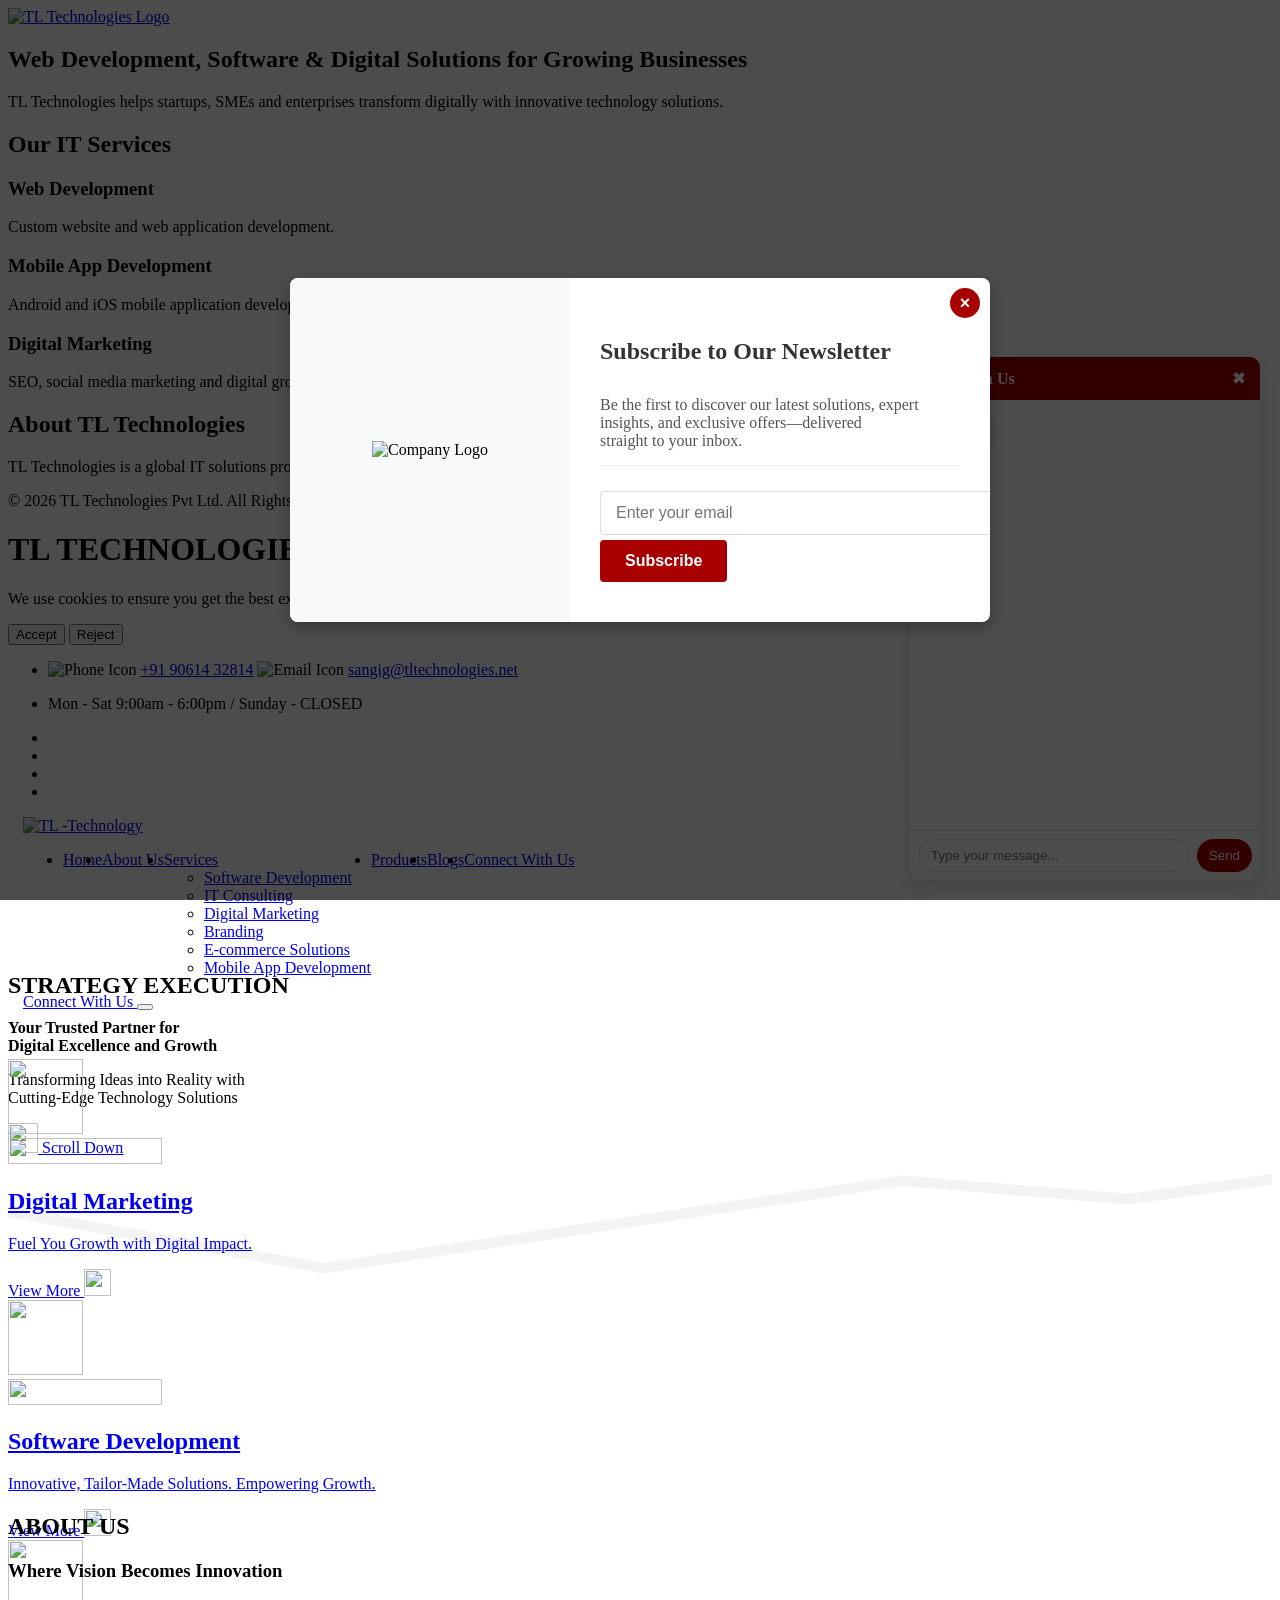
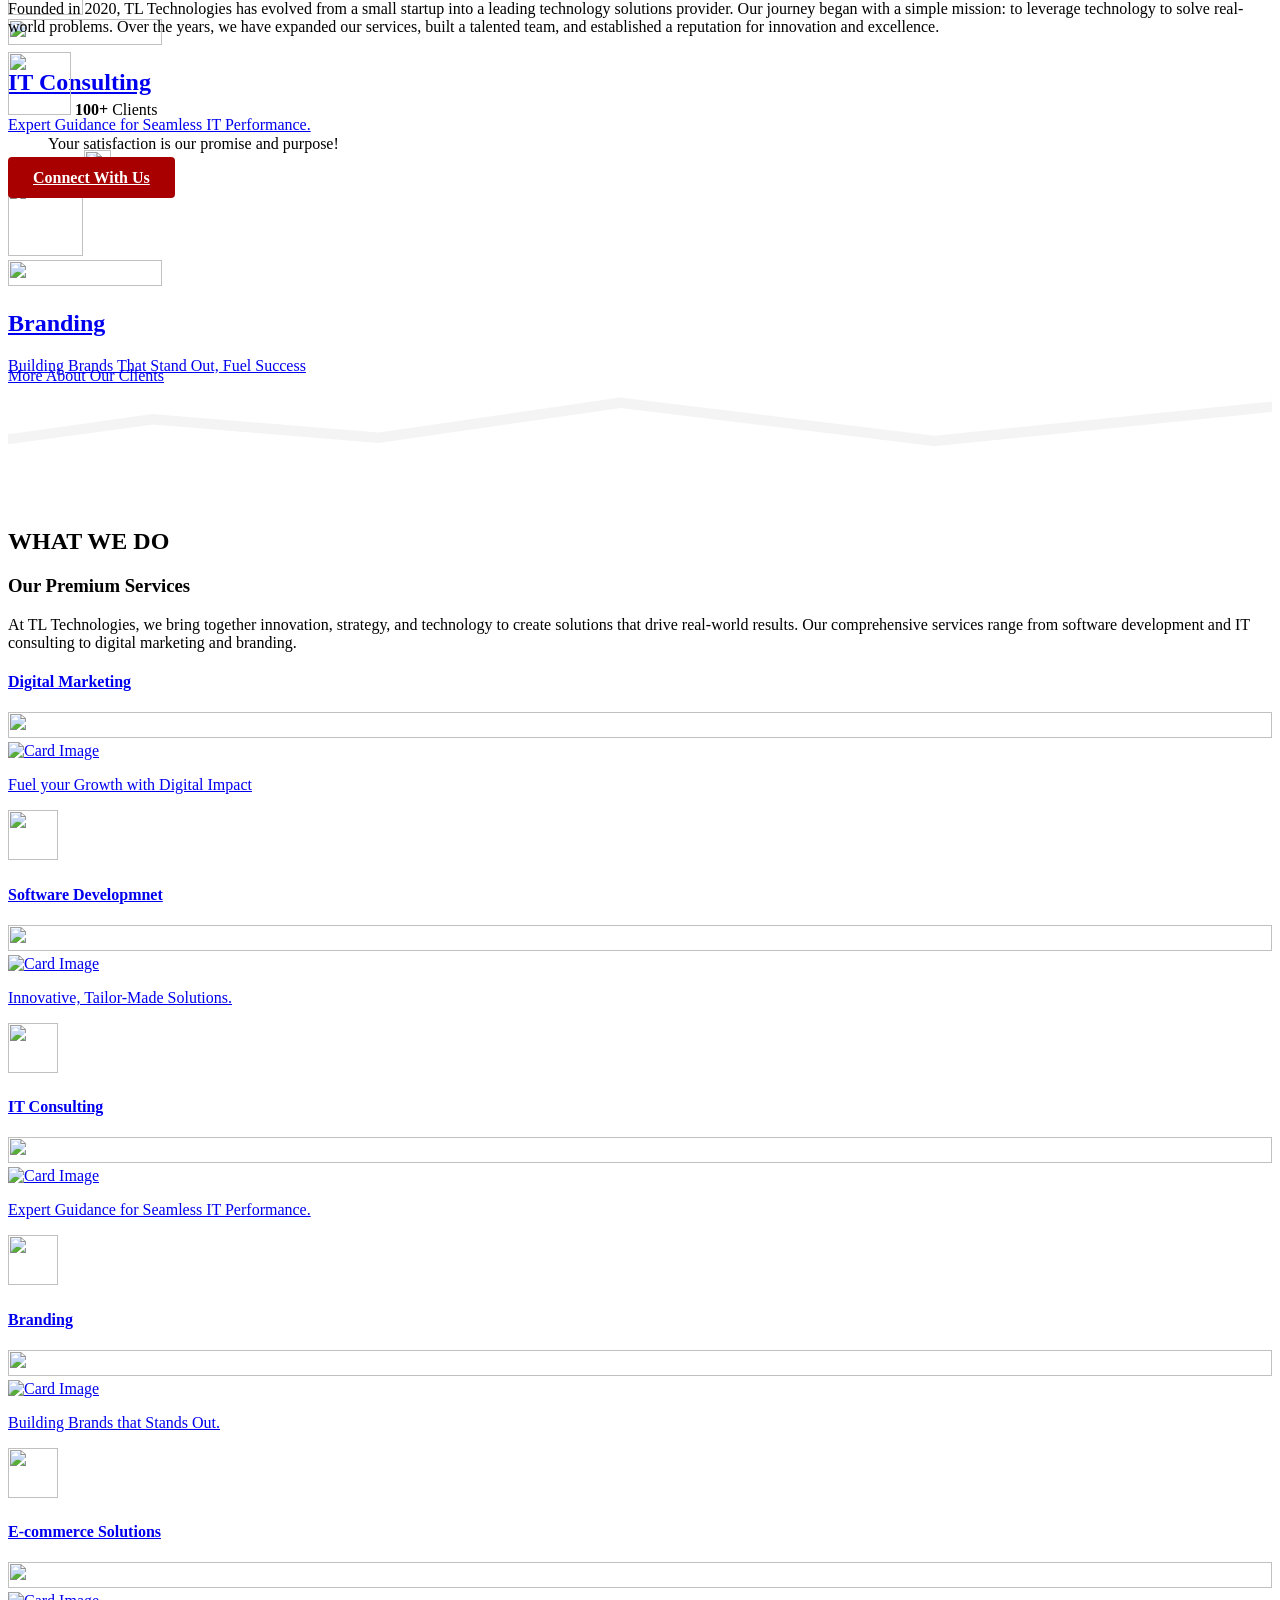
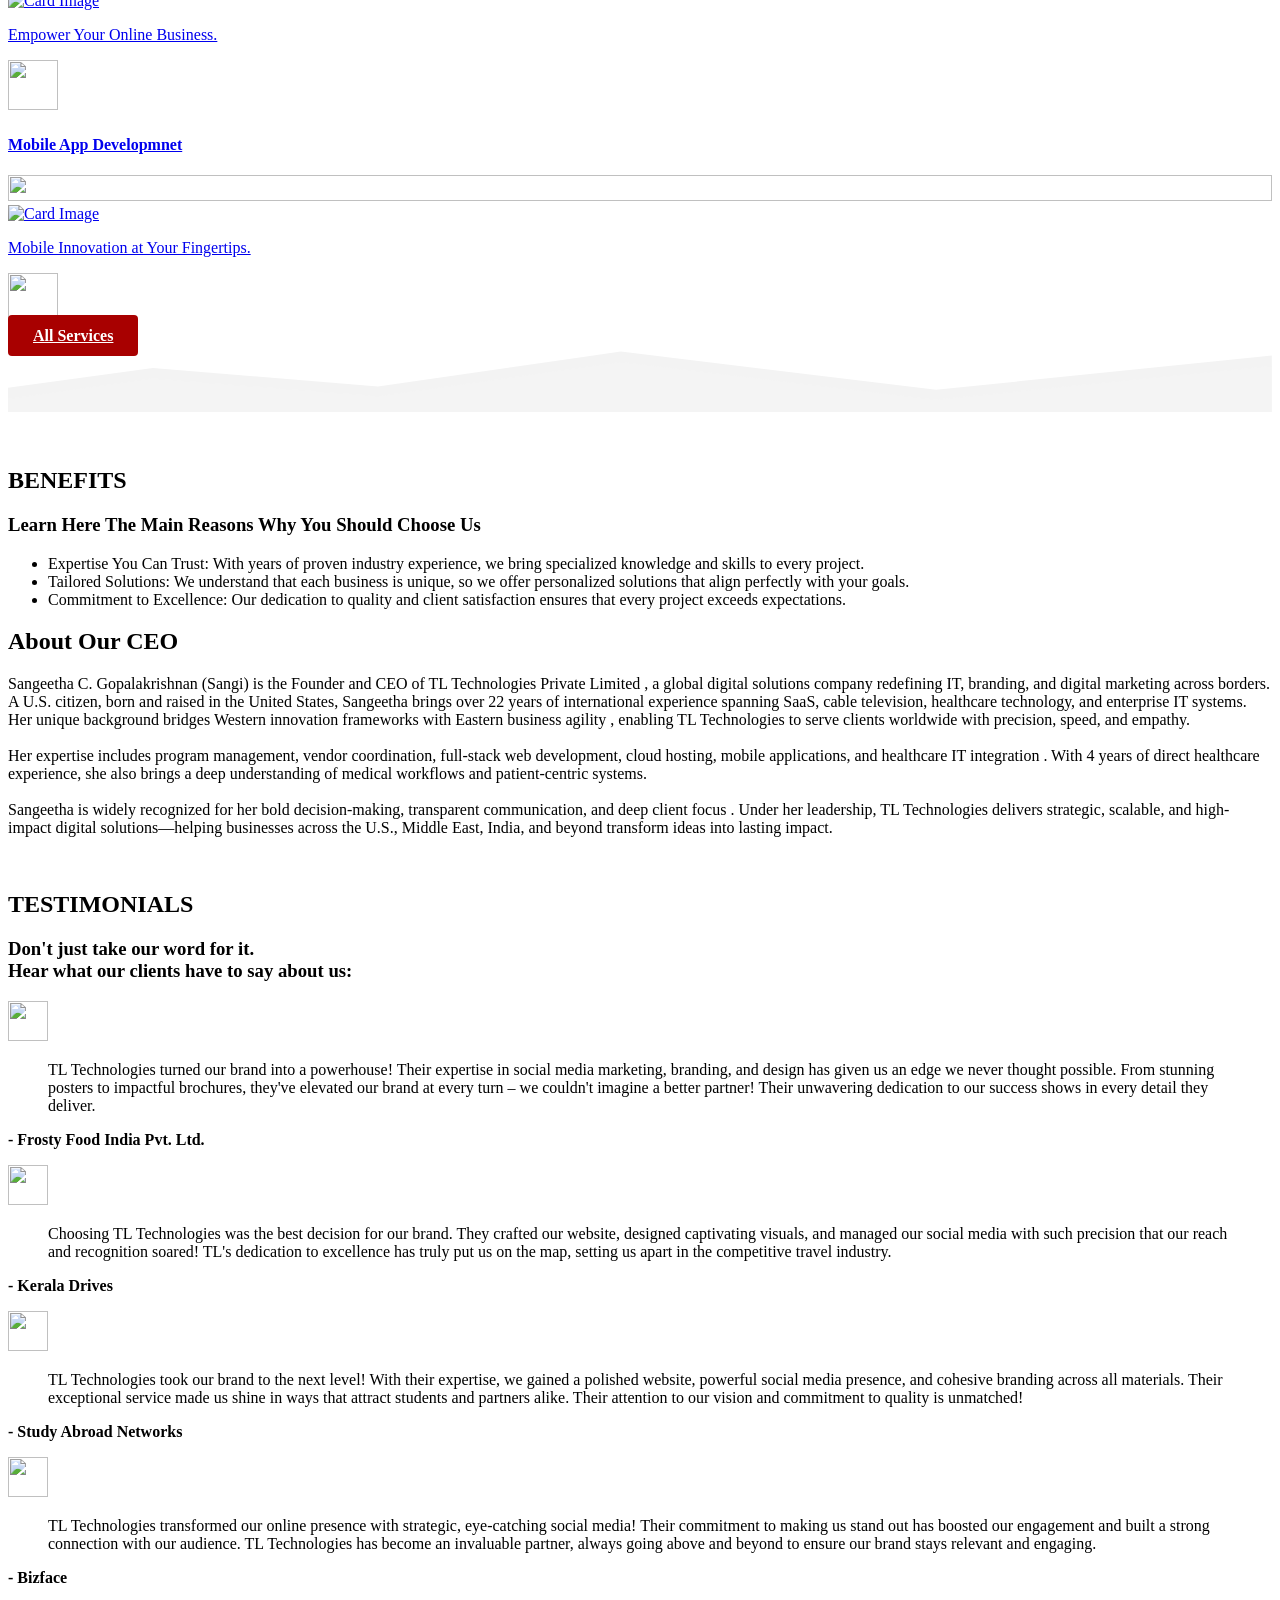
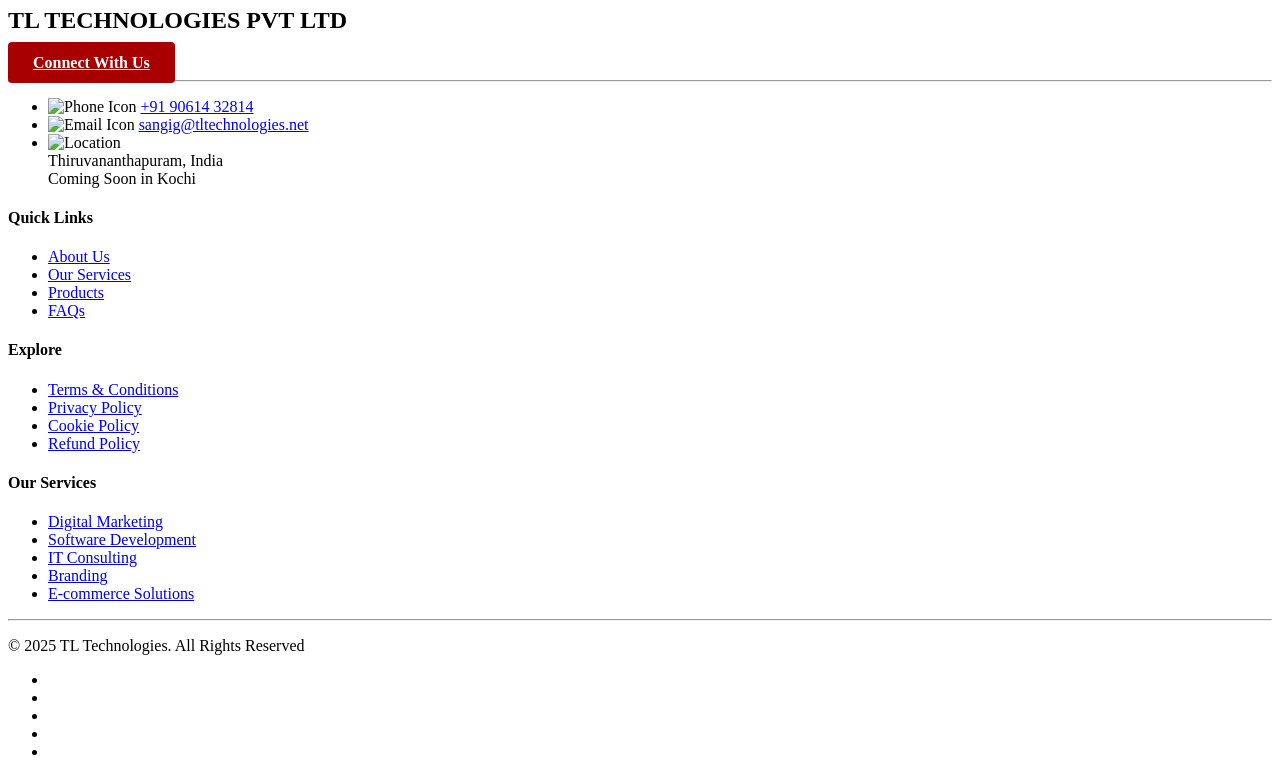
==== HTML/index.html @ e76a3cb9 "Revise SEO metadata and add structured data Updated SEO metadata and added structured data for bette" ====
<!-- <======================================== NOTES START ==============================================>


 Read the documentaion in their respective sites for the above mentioned libraries before making changes in the code.
 created date : 28-OCT-2024 || created by : Ali , Thasleem , Gurudas || module : 1 ||


 Technical summary(Pre-setups) created date/by :  ||
  Domain :   || 
   Hosting :   ||
 SSL :   ||
  Database :  ||

 Phase summary :   || created date/by :    ||
 Phase 1 :  SetUps ||
   Phase 2 :  Development/Main page creation ||
  Phase 3 :  Production  ||

  <======================================== NOTES END ==============================================> -->
<!DOCTYPE html>
<html lang="en">

<head>

<!-- ==================================================
SEO Update
Updated By : Sangeetha C G
Company : TL Technologies Pvt Ltd
Date : March 5, 2026
================================================== -->

<meta charset="UTF-8">
<meta name="viewport" content="width=device-width, initial-scale=1">

<title>TL Technologies | Web Development, Software & Digital Solutions</title>

<meta name="description" content="TL Technologies provides web development, mobile app development, software solutions, digital marketing and IT consulting services helping businesses grow globally.">

<meta name="keywords" content="TL Technologies, web development company India, mobile app development, software development, digital marketing, IT consulting">

<meta name="robots" content="index, follow">

<link rel="canonical" href="https://tltechnologies.net/">

<!-- Open Graph -->
<meta property="og:title" content="TL Technologies | Digital Innovation & IT Solutions">
<meta property="og:description" content="Transform your business with web development, mobile apps, digital marketing and IT consulting.">
<meta property="og:type" content="website">
<meta property="og:url" content="https://tltechnologies.net">

<!-- Favicon -->
<link rel="icon" href="img/favicon.ico">

<!-- CSS -->
<link rel="stylesheet" href="vendor/bootstrap/css/bootstrap.min.css">
<link rel="stylesheet" href="vendor/fontawesome-free/css/all.min.css">
<link rel="stylesheet" href="css/theme.css">
<link rel="stylesheet" href="css/custom.css">

<!-- Structured Data -->
<script type="application/ld+json">
{
 "@context": "https://schema.org",
 "@type": "Organization",
 "name": "TL Technologies Pvt Ltd",
 "url": "https://tltechnologies.net",
 "logo": "https://tltechnologies.net/img/logo.png",
 "founder": {
 "@type": "Person",
 "name": "Sangeetha C G"
 },
 "sameAs": [
 "https://www.linkedin.com/company/tltechnologiespvtltd",
 "https://www.instagram.com/tltechnologiespvtltd"
 ]
}
</script>

</head>

<body>

<!-- =========================
HEADER
========================= -->

<header>
<nav class="navbar navbar-expand-lg navbar-light bg-light">
<div class="container">

<a class="navbar-brand" href="/">
<img src="img/logo.png" alt="TL Technologies Logo">
</a>

</div>
</nav>
</header>

<!-- =========================
HERO SECTION
========================= -->

<section class="hero">

<h1>
Web Development, Software & Digital Solutions for Growing Businesses
</h1>

<p>
TL Technologies helps startups, SMEs and enterprises transform digitally
with innovative technology solutions.
</p>

</section>

<!-- =========================
SERVICES
========================= -->

<section id="services">

<h2>Our IT Services</h2>

<div class="service">

<h3>Web Development</h3>
<p>Custom website and web application development.</p>

</div>

<div class="service">

<h3>Mobile App Development</h3>
<p>Android and iOS mobile application development.</p>

</div>

<div class="service">

<h3>Digital Marketing</h3>
<p>SEO, social media marketing and digital growth strategies.</p>

</div>

</section>

<!-- =========================
ABOUT
========================= -->

<section id="about">

<h2>About TL Technologies</h2>

<p>
TL Technologies is a global IT solutions provider helping businesses
with web development, software engineering, cloud solutions and
digital marketing strategies.
</p>

</section>

<!-- =========================
FOOTER
========================= -->

<footer>

<p>
© 2026 TL Technologies Pvt Ltd. All Rights Reserved.
</p>

</footer>

<!-- JS -->

<script src="vendor/bootstrap/js/bootstrap.bundle.min.js"></script>
<script src="js/theme.js"></script>

</body>
</html>


<body data-plugin-cursor-effect class="loading-overlay-showing" data-loading-overlay
	data-plugin-options="{'hideDelay': 500, 'effect': 'zenith'}">
	<div class="loading-overlay d-flex flex-column justify-content-center align-items-center vh-100">
		<l-miyagi size="70" stroke="5" speed="1.5" color="#a80000"></l-miyagi>
		<h1 id="loading-title" class="mt-3 fw-medium   ">TL TECHNOLOGIES</h1>
	</div>

	<div id="cookieConsent" class="d-none">
		<div class="container cookieConsentContainer">
			<p class="text-white mb-0 col-md-8">We use cookies to ensure you get the best experience on our website.</p>
			<div class="col-md-4 text-md-end mt-2 mt-md-0">
				<button id="acceptCookies" class="btn btn-success me-2">Accept</button>
				<button id="rejectCookies" class="btn btn-danger">Reject</button>
			</div>
		</div>
	</div>

	<div class="body">
			<header id="header" class="header-effect-shrink"
				data-plugin-options="{'stickyEnabled': true, 'stickyEffect': 'shrink', 'stickyEnableOnBoxed': true, 'stickyEnableOnMobile': false, 'stickyChangeLogo': true, 'stickyStartAt': 120, 'stickyHeaderContainerHeight': 85}">
				<div class="header-body border-top-0">
					<div class="header-top header-top-default header-top-borders border-bottom-0 bg-color-light">
						<div class="container">
							<div class="header-row">
								<div class="header-column justify-content-between">
									<div class="header-row">
										<nav class="header-nav-top w-100 w-md-50pct w-xl-100pct">
											<ul class="nav nav-pills d-inline-flex custom-header-top-nav-background pe-5">
												<li class="nav-item py-2 d-inline-flex z-index-1">
													<span class="d-flex align-items-center p-0 ">
														<span>
															<img width="25"
																src="img/demos/business-consulting-3/icons/phone.svg"
																alt="Phone Icon" data-icon
																data-plugin-options="{'onlySVG': true, 'extraClass': 'svg-fill-color-light'}" />
														</span>
														<a class="text-color-light text-decoration-none  font-weight-semibold text-3-5 text-md-4.9 ms-2"
															href="tel:+919061432814" data-cursor-effect-hover="plus"
															data-cursor-effect-hover-color="light">+91 90614 32814</a>
													</span>
													<span
														class="font-weight-normal align-items-center px-0 d-none d-xl-flex ms-3">
														<span>
															<img width="25"
																src="img/demos/business-consulting-3/icons/email.svg"
																alt="Email Icon" data-icon
																data-plugin-options="{'onlySVG': true, 'extraClass': 'svg-fill-color-light'}" />
														</span>
														<a class="text-color-light text-decoration-none font-weight-semibold text-3-5 text-md-4.9 ms-2"
															href="mailto:sangig@tltechnologies.net"
															data-cursor-effect-hover="plus"
															data-cursor-effect-hover-color="light">sangig@tltechnologies.net</a>
													</span>
												</li>
											</ul>
										</nav>
										<div class="d-flex align-items-center w-100">
											<ul class="ps-0 ms-auto mb-0">
												<li
													class="nav-item font-weight-semibold text-1 text-lg-2 text-color-dark d-none d-md-flex justify-content-end me-3">
													Mon - Sat 9:00am - 6:00pm / Sunday - CLOSED
												</li>
											</ul>
											<ul
												class="social-icons social-icons-clean social-icons-icon-dark social-icons-medium m-0 ms-lg-2">
												<li class="social-icons-instagram">
													<a href="https://www.instagram.com/tltechnologiespvtltd/"
														target="_blank" class="text-4" title="Instagram"
														data-cursor-effect-hover="fit"><i class="fab fa-instagram"></i></a>
												</li>
												<li class="social-icons-linkedin">
													<a href="https://www.linkedin.com/company/tltechnologiespvtltd/"
														target="_blank" class="text-4" title="LinkedIn"
														data-cursor-effect-hover="fit"><i
															class="fab fa-linkedin-in "></i></a>
												</li>
												<li class="social-icons-facebook">
													<a href="https://www.facebook.com/TLTechnologiesNET/" target="_blank"
														class="text-4" title="Facebook" data-cursor-effect-hover="fit"><i
															class="fab fa-facebook-f"></i></a>
												</li>
												<li class="social-icons-youtube ">
													<a href="https://www.youtube.com/@tltechnologiespvtltd-sangi"
														target="_blank" title="Youtube" class="text-4"
														data-cursor-effect-hover="fit">
														<i class="fab fa-youtube"></i>
													</a>
												</li>

											</ul>
										</div>
									</div>
								</div>
							</div>
						</div>
					</div>
					<div class="header-container container" style="height: 117px;">
						<div class="header-row">
							<div class="header-column">
								<div class="header-row">
									<div class="header-logo ">
										<a href="index.html">
											<img alt="TL -Technology" class=" logo-img"
												src="img/demos/business-consulting-3/logo.png">
										</a>
									</div>
								</div>
							</div>
							<div class="header-column justify-content-end w-100">
								<div class="header-row">
									<div class="header-nav header-nav-links order-2 order-lg-1">
										<div class="header-nav-main header-nav-main-square header-nav-main-text-capitalize header-nav-main-effect-1 header-nav-main-sub-effect-1">
											<nav class="collapse">
												<ul class="nav nav-pills" id="mainNav">
													<li>
														<a class="nav-link active text-4-5 text-md-4.5" href="index.html">
															Home
														</a>
													</li>
													<li>
														<a class="nav-link text-4-5 text-md-4.5" href="about.html">
															About Us
														</a>
													</li>
													<li class="dropdown">
														<a class="nav-link dropdown-toggle text-4-5 text-md-4.5"
															href="services.html">
															Services
														</a>
														<ul class="dropdown-menu">
															<li data-cursor-effect-hover="fit">
																<a href="services/software-development.html"
																	class="dropdown-item text-3">Software Development</a>
															</li>
															<li data-cursor-effect-hover="fit">
																<a href="services/it-consulting.html"
																	class="dropdown-item text-3">IT Consulting</a>
															</li>
															<li data-cursor-effect-hover="fit">
																<a href="services/digital-marketing.html"
																	class="dropdown-item text-3">Digital Marketing</a>
															</li>
															<li data-cursor-effect-hover="fit">
																<a href="services/branding.html"
																	class="dropdown-item text-3">Branding</a>
															</li>
															<li data-cursor-effect-hover="fit">
																<a href="services/ecommerce-solutions.html"
																	class="dropdown-item text-3">E-commerce Solutions</a>
															</li>
															<li data-cursor-effect-hover="fit">
																<a href="services/mobile-app-development.html"
																	class="dropdown-item text-3">Mobile App Development</a>
															</li>
														</ul>
													</li>
													<li>
														<a class="nav-link text-4-5 text-md-4.5" href="products.html">
															Products
														</a>
													</li>
													<!-- <li>
															<a class="nav-link text-5" href="teams.html">
																Team
															</a>
														</li> -->
													<li>
														<a class="nav-link text-4-5 text-md-4.5" href="blog.html">
															Blogs
														</a>

													</li>
													<li class="d-lg-none ">
														<a class="nav-link text-4-5 text-md-4.5" href="contact.html"
															rel="noopener noreferrer">
															Connect With Us
														</a>
													</li>
												</ul>
											</nav>
										</div>
									</div>
								</div>
							</div>
							<div
								class="header-column header-column-search justify-content-end align-items-center d-flex w-auto flex-row">
								<a href="contact.html" target="_blank" rel="noopener noreferrer"
									class="btn btn-dark custom-btn-style-1 font-weight-semibold text-3-5 btn-px-3 py-2 ws-nowrap ms-4 d-none d-lg-block"
									data-cursor-effect-hover="plus" data-cursor-effect-hover-color="light"><span>Connect
										With Us
									</span></a>

								<button class="btn header-btn-collapse-nav" data-bs-toggle="collapse"
									data-bs-target=".header-nav-main nav">
									<i class="fas fa-bars"></i>
								</button>
							</div>
						</div>
					</div>
				</div>
			</header>
<style>
    /* Initial load prevention styles */
    #header .header-nav-main ul.nav {
        display: flex !important;
        flex-wrap: nowrap !important;
        white-space: nowrap;
    }

    #header .header-nav-main .nav-link {
        white-space: nowrap;
        min-width: max-content;
    }

    /* Logo sizing for all states */
    .header-logo img {
        height: 50px;
        width: auto;
        transition: height 0.3s ease;
    }

    /* Container adjustments */
    .header-container.container {
        height: 90px;
        padding-left: 15px;
        padding-right: 15px;
    }

    /* Medium screen adjustments (1024px) */
    @media (max-width: 1199px) {
        .header-nav-main .nav-link {
            font-size: 15px !important;
            padding: 0 8px !important;
        }
        
        .header-logo img {
            height: 45px !important;
        }
        
        .header-container.container {
            height: 80px !important;
            padding-left: 8px !important;
            padding-right: 8px !important;
        }
        
        .btn.custom-btn-style-1 {
            padding: 0.4rem 0.8rem !important;
            font-size: 15px !important;
            margin-left: 0.5rem !important;
        }
    }

    /* Mobile menu adjustments */
    @media (max-width: 991px) {
        .header-nav-main ul.nav {
            flex-direction: column;
            flex-wrap: wrap !important;
        }
    }
</style>

<script>
document.addEventListener('DOMContentLoaded', function() {
    // Force layout recalculation immediately
    const header = document.getElementById('header');
    if (header) {
        // Trigger reflow
        void header.offsetHeight;
        
        // Initialize sticky header plugin if available
        if (typeof window.initPluginStickyHeader === 'function') {
            window.initPluginStickyHeader();
        }
    }

    // Additional insurance for slow-loading resources
    window.addEventListener('load', function() {
        const nav = document.querySelector('#header .header-nav-main ul.nav');
        if (nav) {
            nav.style.display = 'flex';
            setTimeout(() => nav.style.display = '', 50);
        }
    });
});
</script>
		<div role="main" class="main">

			<section class="section section-height-3 section-with-shape-divider position-relative border-0 m-0"
				data-plugin-parallax data-plugin-options="{'speed': 1.5, 'parallaxHeight': '120%'}"
				data-image-src="img/demos/business-consulting-3/backgrounds/background-1.jpg">

				<!-- Add max-width and right positioning to image -->
				<img src="img/demos/business-consulting-3/backgrounds/Sangi-3.png"
					class="img-fluid position-absolute top-0 d-none d-md-block appear-animation"
					data-appear-animation="fadeInUpShorter" data-appear-animation-delay="1100" alt=""
					style="max-width: 40%; right: 2%;" />

				<div class="container pb-5 pb-xl-0 mt-md-3 mb-5">
					<div class="row">
						<!-- Limit text width to prevent overlap -->
						<div class="col-md-7 col-lg-8" style="display: flex">
							<div class="appear-animation" data-appear-animation="fadeInUpShorter"
								data-appear-animation-delay="0">
								<h1 class="custom-text-background custom-big-font-size-1 text-14 font-weight-bold float-xl-end clearfix line-height-1 custom-ws-mobile-wrap ws-nowrap pb-2 mb-3 mb-xl-5"
									style="background-image: url(img/demos/business-consulting-3/backgrounds/text-back.jpg);">
									STRATEGY EXECUTION</h1>
							</div>
						</div>
					</div>
					<div class="row pb-5 mb-5">
						<div class="col-md-7 col-xl-5 pb-5 pb-xl-0 mb-5">
							<strong
								class="d-block font-weight-semibold text-color-dark text-5-5 line-height-4 mb-3 pb-1 appear-animation"
								data-appear-animation="fadeInUpShorter" data-appear-animation-delay="500">Your Trusted
								Partner for <br> <span class="custom-highlight-text-1 font-weight-bold"> Digital
									Excellence </span> and <span class="custom-highlight-text-1 font-weight-bold">
									Growth </span></strong>
							<p class="text-4-5 mb-4 appear-animation" data-appear-animation="fadeInUpShorter"
								data-appear-animation-delay="750">Transforming Ideas into Reality with <br> Cutting-Edge
								Technology Solutions </p>
							<a href="#aboutus" data-hash data-hash-offset="0" data-hash-offset-lg="100"
								class="d-inline-flex align-items-center text-decoration-none appear-animation"
								data-appear-animation="fadeInUpShorter" data-appear-animation-delay="1000">
								<img width="30" height="30" src="img/demos/business-consulting-3/icons/mouse.svg" alt=""
									data-icon
									data-plugin-options="{'onlySVG': true, 'extraClass': 'svg-fill-color-primary me-2'}" />
								Scroll Down
							</a>
						</div>
					</div>
				</div>
				<div class="shape-divider shape-divider-bottom" style="height: 212px;">
					<div class="shape-divider-horizontal-animation shape-divider-horizontal-animation-to-left">
						<svg version="1.1" xmlns="http://www.w3.org/2000/svg" xmlns:xlink="http://www.w3.org/1999/xlink"
							x="0px" y="0px" viewBox="0 0 1920 212" preserveAspectRatio="xMinYMin">
							<polygon fill="#F3F3F3" points="0,75 479,161 1357,28 1701,56 1920,26 1920,213 0,212 " />
							<polygon fill="#FFFFFF" points="0,91 481,177 1358,44 1702,72 1920,42 1920,212 0,212 " />
						</svg>
					</div>
				</div>
			</section>

			<div class="container" style="margin-top: -310px;">
				<div class="row">
					<div class="col-xl-7 ms-xl-auto">
						<div class="owl-carousel owl-theme custom-carousel-box-shadow-1 custom-dots-style-1 mb-0"
							data-plugin-options="{'responsive': {'576': {'items': 1}, '768': {'items': 2}, '992': {'items': 2}, '1200': {'items': 2}}, 'margin': 20, 'loop': false, 'nav': false, 'autoplay': true, 'autoplayTimeout': 5000, 'dots': true}"
							style="height: 398px;">
							<div>
								<a href="services.html" class="custom-link-hover-effects text-decoration-none"
									data-cursor-effect-hover="plus">
									<div class="card border-0">
										<div class="card-body text-center py-5">
											<img width="75" height="75"
												src="img/demos/business-consulting-3/icons/digital-marketing.svg" alt=""
												data-icon
												data-plugin-options="{'onlySVG': true, 'extraClass': 'svg-fill-color-primary'}"
												style="width: 75px; height: 75px;" />
											<div class="custom-crooked-line">
												<img width="154" height="26"
													src="img/demos/business-consulting-3/icons/infinite-crooked-line.svg"
													alt="" data-icon
													data-plugin-options="{'onlySVG': true, 'extraClass': 'svg-fill-color-primary'}"
													style="width: 154px; height: 26px;" />
											</div>
											<h2 class="text-5 font-weight-semibold mb-1">Digital Marketing</h2>
											<p class="pb-1 mb-2">Fuel You Growth with Digital Impact. </p>
											<span
												class="custom-view-more d-inline-flex font-weight-medium text-color-primary">
												View More
												<img width="27" height="27"
													src="img/demos/business-consulting-3/icons/arrow-right.svg" alt=""
													data-icon
													data-plugin-options="{'onlySVG': true, 'extraClass': 'svg-fill-color-primary ms-2'}"
													style="width: 27px;" />
											</span>
										</div>
									</div>
								</a>
							</div>
							<div>
								<a href="services.html" class="custom-link-hover-effects text-decoration-none"
									data-cursor-effect-hover="plus">
									<div class="card border-0">
										<div class="card-body text-center py-5">
											<img width="75" height="75"
												src="img/demos/business-consulting-3/icons/blackboard.svg" alt=""
												data-icon
												data-plugin-options="{'onlySVG': true, 'extraClass': 'svg-fill-color-primary'}"
												style="width: 75px; height: 75px;" />
											<div class="custom-crooked-line">
												<img width="154" height="26"
													src="img/demos/business-consulting-3/icons/infinite-crooked-line.svg"
													alt="" data-icon
													data-plugin-options="{'onlySVG': true, 'extraClass': 'svg-fill-color-primary'}"
													style="width: 154px; height: 26px;" />
											</div>
											<h2 class="text-5 font-weight-semibold mb-1">Software Development</h2>
											<p class="pb-1 mb-2">Innovative, Tailor-Made Solutions. Empowering Growth.
											</p>
											<span
												class="custom-view-more d-inline-flex font-weight-medium text-color-primary">
												View More
												<img width="27" height="27"
													src="img/demos/business-consulting-3/icons/arrow-right.svg" alt=""
													data-icon
													data-plugin-options="{'onlySVG': true, 'extraClass': 'svg-fill-color-primary ms-2'}"
													style="width: 27px;" />
											</span>
										</div>
									</div>
								</a>
							</div>
							<div>
								<a href="services.html" class="custom-link-hover-effects text-decoration-none"
									data-cursor-effect-hover="plus">
									<div class="card border-0">
										<div class="card-body text-center py-5">
											<img width="75" height="75"
												src="img/demos/business-consulting-3/icons/it-consulting.svg" alt=""
												data-icon
												data-plugin-options="{'onlySVG': true, 'extraClass': 'svg-fill-color-primary'}"
												style="width: 75px; height: 75px;" />
											<div class="custom-crooked-line">
												<img width="154" height="26"
													src="img/demos/business-consulting-3/icons/infinite-crooked-line.svg"
													alt="" data-icon
													data-plugin-options="{'onlySVG': true, 'extraClass': 'svg-fill-color-primary'}"
													style="width: 154px; height: 26px;" />
											</div>
											<h2 class="text-5 font-weight-semibold mb-1">IT Consulting</h2>
											<p class="pb-1 mb-2">Expert Guidance for Seamless IT Performance. </p>
											<span
												class="custom-view-more d-inline-flex font-weight-medium text-color-primary">
												View More
												<img width="27" height="27"
													src="img/demos/business-consulting-3/icons/arrow-right.svg" alt=""
													data-icon
													data-plugin-options="{'onlySVG': true, 'extraClass': 'svg-fill-color-primary ms-2'}"
													style="width: 27px;" />
											</span>
										</div>
									</div>
								</a>
							</div>
							<div>
								<a href="services.html" class="custom-link-hover-effects text-decoration-none"
									data-cursor-effect-hover="plus">
									<div class="card border-0">
										<div class="card-body text-center py-5">
											<img width="75" height="75"
												src="img/demos/business-consulting-3/icons/weight-balance.svg" alt=""
												data-icon
												data-plugin-options="{'onlySVG': true, 'extraClass': 'svg-fill-color-primary'}"
												style="width: 75px; height: 75px;" />
											<div class="custom-crooked-line">
												<img width="154" height="26"
													src="img/demos/business-consulting-3/icons/infinite-crooked-line.svg"
													alt="" data-icon
													data-plugin-options="{'onlySVG': true, 'extraClass': 'svg-fill-color-primary'}"
													style="width: 154px; height: 26px;" />
											</div>
											<h2 class="text-5 font-weight-semibold mb-1">Branding</h2>
											<p class="pb-1 mb-2">Building Brands That Stand Out, Fuel Success </p>
											<span
												class="custom-view-more d-inline-flex font-weight-medium text-color-primary">
												View More
												<img width="27" height="27"
													src="img/demos/business-consulting-3/icons/arrow-right.svg" alt=""
													data-icon
													data-plugin-options="{'onlySVG': true, 'extraClass': 'svg-fill-color-primary ms-2'}"
													style="width: 27px;" />
											</span>
										</div>
									</div>
								</a>
							</div>
						</div>
					</div>
				</div>

				<div id="aboutus" class="row align-items-xl-center pt-4 mt-5">
					<div class="col-md-10 col-lg-6 mb-5 mb-lg-0">
						<div class="row row-gutter-sm">
							<div class="col-6">
								<img src="img/demos/business-consulting-3/generic/generic-001.jpg"
									class="img-fluid box-shadow-5" alt="" />
							</div>
							<div class="col-6">
								<img src="img/demos/business-consulting-3/generic/generic-002.jpg"
									class="img-fluid box-shadow-5 mb-4" alt="" />
								<img src="img/demos/business-consulting-3/generic/generic-003 (1).jpg"
									class="img-fluid box-shadow-5" alt="" />
							</div>
						</div>
					</div>
					<div class="col-lg-6 ps-lg-4 ps-xl-5">
						<h2 class="custom-highlight-text-1 d-inline-block line-height-5 text-4 positive-ls-3 font-weight-medium text-color-primary mb-2 appear-animation"
							data-appear-animation="fadeInUpShorter">ABOUT US</h2>
						<h3 class="text-9 text-lg-5 text-xl-9 line-height-3 text-transform-none font-weight-semibold mb-4 mb-lg-3 mb-xl-4 appear-animation"
							data-appear-animation="fadeInUpShorter" data-appear-animation-delay="250">Where Vision
							Becomes Innovation</h3>
						<p class="text-4-5 pb-1 mb-4 mb-lg-2 mb-xl-4 appear-animation"
							data-appear-animation="fadeInUpShorter" data-appear-animation-delay="500">Founded in 2020,
							TL Technologies has evolved from a small startup into a leading
							technology solutions provider. Our journey began with a simple mission: to leverage
							technology to solve real-world
							problems. Over the years, we have expanded our services, built a talented team, and
							established a reputation for
							innovation and excellence. </p>
						<div class="row align-items-center pb-2 mb-4 mb-lg-1 mb-xl-4 appear-animation"
							data-appear-animation="fadeInUpShorter" data-appear-animation-delay="750">
							<div class="col-5">
								<div class="d-flex">
									<img width="63" height="63" src="img/demos/business-consulting-3/icons/label.svg"
										alt="" data-icon
										data-plugin-options="{'onlySVG': true, 'extraClass': 'd-lg-none d-xl-block'}" />
									<span class="text-3 font-weight-bold text-color-dark pt-2 ms-2">
										<strong class="d-block font-weight-bold text-10 mb-2">100+</strong>
										Clients
									</span>
								</div>
							</div>
							<div class="col-7">
								<blockquote class="custom-blockquote-style-1 m-0 pt-1 pb-2">
									<p class="mb-0 text-4 text-center">Your satisfaction is our promise and purpose!
									</p>
								</blockquote>
							</div>
						</div>
						<div class="appear-animation" data-appear-animation="fadeInUpShorter"
							data-appear-animation-delay="1000">
							<a href="https://connect.tltechnologies.net/" target="_blank"
								class="btn btn-primary custom-btn-style-1 font-weight-semibold btn-px-4 btn-py-2 text-3-5"
								data-cursor-effect-hover="plus" data-cursor-effect-hover-color="light"><span>Connect
									With Us</span></a>
						</div>
					</div>
				</div>
			</div>

			<div class="container-fluid pt-5 mt-5 mb-4">
				<div class="row">
					<div class="col appear-animation" data-appear-animation="fadeInUpShorter"
						data-appear-animation-delay="250">
						<div class="owl-carousel owl-theme carousel-center-active-item custom-carousel-vertical-center-items custom-dots-style-1"
							data-plugin-options="{'responsive': {'0': {'items': 1}, '476': {'items': 3}, '768': {'items': 3}, '992': {'items': 5}, '1200': {'items': 5}, '1600': {'items': 5}}, 'autoplay': true, 'autoplayTimeout': 4000, 'dots': true}">
							<div class="text-center">
								<img class="d-inline-block img-fluid" src="img/logos/SCF Logo png@4x.png" alt=""
									style="max-width: 90px;" />
							</div>
							<div class="text-center">
								<img class="d-inline-block img-fluid" src="img/logos/FF Logo.jpg" alt=""
									style="max-width: 90px;" />
							</div>
							<div class="text-center">
								<img class="d-inline-block img-fluid" src="img/logos/KeralaDrives-logo.jpg" alt=""
									style="max-width: 140px;" />
							</div>
							<div class="text-center">
								<img class="d-inline-block img-fluid" src="img/logos/web-karpulselogo-124-80.png" alt=""
									style="max-width: 140px;" />
							</div>
							<div class="text-center">
								<img class="d-inline-block img-fluid" src="img/logos/web-karreplogo-124-80.png" alt=""
									style="max-width: 140px;" />
							</div>
							<div class="text-center">
								<img class="d-inline-block img-fluid" src="img/logos/bizface.jpg" alt=""
									style="max-width: 140px;" />
							</div>
							<div class="text-center">
								<img class="d-inline-block img-fluid" src="img/logos/web-khimji logo-124-80.png" alt=""
									style="max-width: 140px;" />
							</div>
							<div class="text-center">
								<img class="d-inline-block img-fluid" src="img/logos/Rehapie logo with slogan.svg"
									alt="" style="max-width: 180px;" />
							</div>
							<div class="text-center">
								<img class="d-inline-block img-fluid" src="img/logos/LASER GALLERY.png" alt=""
									style="max-width: 180px;" />
							</div>
							<div class="text-center">
								<img class="d-inline-block img-fluid" src="img/logos/swayamvara.jpg" alt=""
									style="max-width: 140px;" />
							</div>
						</div>
					</div>
					<div class="col text-center  mt-5 mb-5">
						<a href="clients.html"
							class="btn btn-dark custom-btn-style-1 font-weight-semibold btn-px-4 btn-py-2 text-3-5"
							data-cursor-effect-hover="plus" data-cursor-effect-hover-color="light">
							<span>More About Our Clients</span>
						</a>
					</div>
				</div>
			</div>

			<section class="section section-height-4 section-with-shape-divider bg-color-grey border-0 pb-5 m-0">
				<div class="shape-divider" style="height: 123px;">
					<svg version="1.1" xmlns="http://www.w3.org/2000/svg" xmlns:xlink="http://www.w3.org/1999/xlink"
						x="0px" y="0px" viewBox="0 0 1920 123" preserveAspectRatio="xMinYMin">
						<polygon fill="#F4F4F4" points="0,90 221,60 563,88 931,35 1408,93 1920,41 1920,-1 0,-1 " />
						<polygon fill="#FFFFFF" points="0,75 219,44 563,72 930,19 1408,77 1920,25 1920,-1 0,-1 " />
					</svg>
				</div>
				<div class="container mt-4">
					<div class="row justify-content-center">
						<div class="col-lg-11 col-xl-10 text-center">
							<h2 class="custom-highlight-text-1 d-inline-block line-height-5 text-4 positive-ls-3 font-weight-medium text-color-primary mb-2 appear-animation"
								data-appear-animation="fadeInUpShorter" data-appear-animation-delay="250">WHAT WE DO
							</h2>
							<h3 class="text-9 line-height-3 text-transform-none font-weight-semibold mb-3 pb-1 appear-animation"
								data-appear-animation="fadeInUpShorter" data-appear-animation-delay="500">Our Premium
								Services</h3>
							<p class="text-4-5 pb-3 mb-4 appear-animation" data-appear-animation="fadeInUpShorter"
								data-appear-animation-delay="750">At TL Technologies, we bring together innovation,
								strategy, and technology to
								create solutions that drive real-world results. Our comprehensive services range from
								software development and IT
								consulting to digital marketing and branding. </p>
						</div>
					</div>
					<div class="row row-gutter-sm justify-content-center mb-5 appear-animation"
						data-appear-animation="fadeInUpShorter" data-appear-animation-delay="1000">
						<div class="col-sm-9 col-md-6 col-lg-4 mb-4">
							<a href="services/digital-marketing.html"
								class="custom-link-hover-effects text-decoration-none" data-cursor-effect-hover="plus">
								<div class="card box-shadow-4">
									<div class="card-img-top position-relative overlay overlay-show">
										<div class="position-absolute bottom-0 left-0 w-100 py-3 px-4 z-index-3">
											<h4 class="font-weight-semibold text-color-light text-6 mb-1">Digital
												Marketing</h4>
											<div class="custom-crooked-line w-75">
												<img width="154" height="26"
													src="img/demos/business-consulting-3/icons/straight-line.svg" alt=""
													data-icon
													data-plugin-options="{'onlySVG': true, 'extraClass': 'svg-fill-color-primary'}"
													style="width: 100%;" />
											</div>
										</div>
										<img src="img/services/digital-marketing.jpg" class="img-fluid"
											alt="Card Image" />
									</div>
									<div class="card-body d-flex align-items-center custom-view-more px-4">
										<p class="card-text text-4 w-100 mb-0">Fuel your Growth with Digital Impact </p>
										<img width="50" height="50" class="w-auto"
											src="img/demos/business-consulting-3/icons/arrow-right.svg" alt="" data-icon
											data-plugin-options="{'onlySVG': true, 'extraClass': 'svg-fill-color-primary'}"
											style="width: 50px;" />
									</div>
								</div>
							</a>
						</div>
						<div class="col-sm-9 col-md-6 col-lg-4 mb-4">
							<a href="services/software-development.html"
								class="custom-link-hover-effects text-decoration-none" data-cursor-effect-hover="plus">
								<div class="card box-shadow-4">
									<div class="card-img-top position-relative overlay overlay-show">
										<div class="position-absolute bottom-0 left-0 w-100 py-3 px-4 z-index-3">
											<h4 class="font-weight-semibold text-color-light text-6 mb-1">Software
												Developmnet</h4>
											<div class="custom-crooked-line w-75">
												<img width="154" height="26"
													src="img/demos/business-consulting-3/icons/straight-line.svg" alt=""
													data-icon
													data-plugin-options="{'onlySVG': true, 'extraClass': 'svg-fill-color-primary'}"
													style="width: 100%;" />
											</div>
										</div>
										<img src="img/services/software-development.jpg" class="img-fluid"
											alt="Card Image" />
									</div>
									<div class="card-body d-flex align-items-center custom-view-more px-4">
										<p class="card-text text-4 w-100 mb-0">Innovative, Tailor-Made Solutions. </p>
										<img width="50" height="50" class="w-auto"
											src="img/demos/business-consulting-3/icons/arrow-right.svg" alt="" data-icon
											data-plugin-options="{'onlySVG': true, 'extraClass': 'svg-fill-color-primary'}"
											style="width: 50px;" />
									</div>
								</div>
							</a>
						</div>
						<div class="col-sm-9 col-md-6 col-lg-4 mb-4">
							<a href="services/it-consulting.html" class="custom-link-hover-effects text-decoration-none"
								data-cursor-effect-hover="plus">
								<div class="card box-shadow-4">
									<div class="card-img-top position-relative overlay overlay-show">
										<div class="position-absolute bottom-0 left-0 w-100 py-3 px-4 z-index-3">
											<h4 class="font-weight-semibold text-color-light text-6 mb-1">IT Consulting
											</h4>
											<div class="custom-crooked-line w-75">
												<img width="154" height="26"
													src="img/demos/business-consulting-3/icons/straight-line.svg" alt=""
													data-icon
													data-plugin-options="{'onlySVG': true, 'extraClass': 'svg-fill-color-primary'}"
													style="width: 100%;" />
											</div>
										</div>
										<img src="img/services/it-consulting.jpg" class="img-fluid" alt="Card Image" />
									</div>
									<div class="card-body d-flex align-items-center custom-view-more px-4">
										<p class="card-text text-4 w-100 mb-0">Expert Guidance for Seamless IT
											Performance. </p>
										<img width="50" height="50" class="w-auto"
											src="img/demos/business-consulting-3/icons/arrow-right.svg" alt="" data-icon
											data-plugin-options="{'onlySVG': true, 'extraClass': 'svg-fill-color-primary'}"
											style="width: 50px;" />
									</div>
								</div>
							</a>
						</div>
						<div class="col-sm-9 col-md-6 col-lg-4 mb-4 mb-lg-0">
							<a href="services/branding.html" class="custom-link-hover-effects text-decoration-none"
								data-cursor-effect-hover="plus">
								<div class="card box-shadow-4">
									<div class="card-img-top position-relative overlay overlay-show">
										<div class="position-absolute bottom-0 left-0 w-100 py-3 px-4 z-index-3">
											<h4 class="font-weight-semibold text-color-light text-6 mb-1">Branding</h4>
											<div class="custom-crooked-line w-75">
												<img width="154" height="26"
													src="img/demos/business-consulting-3/icons/straight-line.svg" alt=""
													data-icon
													data-plugin-options="{'onlySVG': true, 'extraClass': 'svg-fill-color-primary'}"
													style="width: 100%;" />
											</div>
										</div>
										<img src="img/services/branding.jpg" class="img-fluid" alt="Card Image" />
									</div>
									<div class="card-body d-flex align-items-center custom-view-more px-4">
										<p class="card-text text-4 w-100 mb-0">Building Brands that Stands Out. </p>
										<img width="50" height="50" class="w-auto"
											src="img/demos/business-consulting-3/icons/arrow-right.svg" alt="" data-icon
											data-plugin-options="{'onlySVG': true, 'extraClass': 'svg-fill-color-primary'}"
											style="width: 50px;" />
									</div>
								</div>
							</a>
						</div>
						<div class="col-sm-9 col-md-6 col-lg-4 mb-4 mb-lg-0">
							<a href="services/ecommerce-solutions.html"
								class="custom-link-hover-effects text-decoration-none" data-cursor-effect-hover="plus">
								<div class="card box-shadow-4">
									<div class="card-img-top position-relative overlay overlay-show">
										<div class="position-absolute bottom-0 left-0 w-100 py-3 px-4 z-index-3">
											<h4 class="font-weight-semibold text-color-light text-6 mb-1">E-commerce
												Solutions</h4>
											<div class="custom-crooked-line w-75">
												<img width="154" height="26"
													src="img/demos/business-consulting-3/icons/straight-line.svg" alt=""
													data-icon
													data-plugin-options="{'onlySVG': true, 'extraClass': 'svg-fill-color-primary'}"
													style="width: 100%;" />
											</div>
										</div>
										<img src="img/services/ecommerce-solutions.jpg" class="img-fluid"
											alt="Card Image" />
									</div>
									<div class="card-body d-flex align-items-center custom-view-more px-4">
										<p class="card-text text-4 w-100 mb-0">Empower Your Online Business. </p>
										<img width="50" height="50" class="w-auto"
											src="img/demos/business-consulting-3/icons/arrow-right.svg" alt="" data-icon
											data-plugin-options="{'onlySVG': true, 'extraClass': 'svg-fill-color-primary'}"
											style="width: 50px;" />
									</div>
								</div>
							</a>
						</div>
						<div class="col-sm-9 col-md-6 col-lg-4">
							<a href="services/mobile-app-development.html"
								class="custom-link-hover-effects text-decoration-none" data-cursor-effect-hover="plus">
								<div class="card box-shadow-4">
									<div class="card-img-top position-relative overlay overlay-show">
										<div class="position-absolute bottom-0 left-0 w-100 py-3 px-4 z-index-3">
											<h4 class="font-weight-semibold text-color-light text-6 mb-1">Mobile App
												Developmnet</h4>
											<div class="custom-crooked-line w-75">
												<img width="154" height="26"
													src="img/demos/business-consulting-3/icons/straight-line.svg" alt=""
													data-icon
													data-plugin-options="{'onlySVG': true, 'extraClass': 'svg-fill-color-primary'}"
													style="width: 100%;" />
											</div>
										</div>
										<img src="img/services/mobile-app.jpg" class="img-fluid" alt="Card Image" />
									</div>
									<div class="card-body d-flex align-items-center custom-view-more px-4">
										<p class="card-text text-4 w-100 mb-0">Mobile Innovation at Your Fingertips.
										</p>
										<img width="50" height="50" class="w-auto"
											src="img/demos/business-consulting-3/icons/arrow-right.svg" alt="" data-icon
											data-plugin-options="{'onlySVG': true, 'extraClass': 'svg-fill-color-primary'}"
											style="width: 50px;" />
									</div>
								</div>
							</a>
						</div>
					</div>
					<div class="row">
						<div class="col text-center">
							<a href="services.html"
								class="btn btn-primary custom-btn-style-1 font-weight-semibold btn-px-4 btn-py-2 text-3-5"
								data-cursor-effect-hover="plus" data-cursor-effect-hover-color="light">
								<span>All Services</span>
							</a>
						</div>
					</div>
				</div>
			</section>

			<section class="section section-height-4 section-with-shape-divider position-relative bg-dark border-0 m-0">
				<div class="shape-divider shape-divider-reverse-x z-index-3" style="height: 102px;">
					<svg version="1.1" xmlns="http://www.w3.org/2000/svg" xmlns:xlink="http://www.w3.org/1999/xlink"
						x="0px" y="0px" viewBox="0 0 1920 102" preserveAspectRatio="xMinYMin">
						<polygon fill="#F3F3F3" points="0,65 220,35 562,63 931,10 1410,68 1920,16 1920,103 0,103 " />
						<polygon fill="#F4F4F4" points="0,82 219,51 562,78 931,26 1409,83 1920,32 1920,103 0,103 " />
					</svg>
				</div>
				<div class="position-absolute top-0 left-0 h-100 d-none d-lg-block overlay overlay-show overlay-color-primary"
					data-plugin-parallax data-plugin-options="{'speed': 1.5}"
					data-image-src="img/demos/business-consulting-3/parallax/parallax-1.jpg" style="width: 40%;"></div>
				<div class="container position-relative z-index-3 pt-5 mt-5">
					<div class="row align-items-center">
						<div class="col-lg-6">
							<h2 class="custom-text-background custom-big-font-size-1 text-15 font-weight-bold float-end clearfix line-height-1 lazyload pe-xl-5 me-3 mb-0 d-none d-lg-block"
								data-bg-src="img/demos/business-consulting-3/backgrounds/text-background-2.jpg"
								data-plugin-float-element
								data-plugin-options="{'startPos': 'top', 'speed': 0.6, 'transition': true, 'horizontal': true, 'transitionDuration': 1000, 'isInsideSVG': true}">
								BENEFITS</h2>
						</div>
						<div class="col-lg-6">
							<!-- <h2 class="custom-highlight-text-1 d-inline-block line-height-5 text-4 positive-ls-3 font-weight-medium text-color-primary mb-2 appear-animation" data-appear-animation="fadeInUpShorter" data-appear-animation-delay="250">WHY US</h2> -->
							<h3 class="text-9 line-height-3 text-transform-none font-weight-medium text-color-light ls-0 mb-5 pb-1 appear-animation"
								data-appear-animation="fadeInUpShorter" data-appear-animation-delay="500">Learn Here The
								Main Reasons Why You Should Choose Us</h3>
							<!-- <p class="text-3-5 pb-2 mb-4 appear-animation" data-appear-animation="fadeInUpShorter" data-appear-animation-delay="750">Cras a elit sit amet leo accumsan volutpat. Suspendisse hendreriast ehicula leo, vel efficitur felis ultrices non. </p> -->
							<ul class="list ps-0 pe-lg-5 mb-0">
								<li class="d-flex align-items-start pb-1 mb-3 appear-animation"
									data-appear-animation="fadeInUpShorter" data-appear-animation-delay="1000">
									<i
										class="fas fa-check text-color-light text-4 custom-bg-color-grey-1 rounded-circle p-3"></i>
									<span class="text-3-5 ps-3 text-gray-100">Expertise You Can Trust: With years of
										proven industry experience, we bring specialized knowledge and skills to every
										project.</span>
								</li>
								<li class="d-flex align-items-start pb-1 mb-3 appear-animation"
									data-appear-animation="fadeInUpShorter" data-appear-animation-delay="1250">
									<i
										class="fas fa-check text-color-light text-4 custom-bg-color-grey-1 rounded-circle p-3"></i>
									<span class="text-3-5 ps-3 text-gray-100">Tailored Solutions: We understand that
										each business is unique, so we offer personalized solutions that align perfectly
										with your goals.
									</span>
								</li>
								<li class="d-flex align-items-start appear-animation"
									data-appear-animation="fadeInUpShorter" data-appear-animation-delay="1500">
									<i
										class="fas fa-check text-color-light text-4 custom-bg-color-grey-1 rounded-circle p-3"></i>
									<span class="text-3-5 ps-3 text-gray-100">Commitment to Excellence: Our dedication
										to quality and client satisfaction ensures that every project exceeds
										expectations.</span>
								</li>
							</ul>
						</div>
					</div>
				</div>
			</section>

			<div class="container">
				<div class="row align-items-center py-4 my-5 mb-lg-0 my-xl-5">
					<div class="col-lg-7 mb-5 mb-lg-0">
						<h2 class="text-9 line-height-3 text-transform-none font-weight-semibold mb-3 pb-1 appear-animation"
							data-appear-animation="fadeInUpShorter" data-appear-animation-delay="500">About Our CEO</h2>
						<p class="text-4-5 pb-1 mb-4 mb-lg-2 mb-xl-4 appear-animation"
							data-appear-animation="fadeInUpShorter" data-appear-animation-delay="500"><span
								class="text-gray-150">Sangeetha C. Gopalakrishnan (Sangi)</span> is the Founder and CEO
							of <span class="text-gray-150">TL Technologies Private Limited</span> , a global digital
							solutions company redefining IT, branding, and digital marketing across borders.
							<span class="text-gray-150">A U.S. citizen, born and raised in the United States</span>,
							Sangeetha brings over <span class="text-gray-150"> 22 years of international experience
							</span> spanning SaaS, cable television, healthcare technology, and enterprise IT systems.
							Her unique background bridges <span class="text-gray-150"> Western innovation frameworks
							</span> with <span class="text-gray-150">Eastern business agility </span>, enabling TL
							Technologies to serve clients worldwide with precision, speed, and empathy.
							<br> <br>Her expertise includes <span class="text-gray-150"> program management, vendor
								coordination, full-stack web development, cloud hosting, mobile applications, and
								healthcare IT integration </span>. With 4 years of direct healthcare experience, she
							also brings a deep understanding of medical workflows and patient-centric systems.
							<br><br>Sangeetha is widely recognized for her <span class="text-gray-150"> bold
								decision-making, transparent communication, and deep client focus </span>. Under her
							leadership, TL Technologies delivers <span class="text-gray-150"> strategic, scalable, and
								high-impact digital solutions</span>—helping businesses across the U.S., Middle East,
							India, and beyond <span class="text-gray-150">transform ideas into lasting impact</span>.
						</p>
						<!-- <div class="progress-bars pb-4">
								<div class="progress-label d-flex justify-content-between">
									<span class="text-color-dark font-weight-semibold text-2">STRATEGY ACCELERATION</span>
									<span class="text-color-dark font-weight-semibold text-2">90%</span>
								</div>
								<div class="progress progress-xs progress-no-border-radius bg-color-grey mb-4">
									<div class="progress-bar progress-bar-primary" data-appear-progress-animation="90%"></div>
								</div>

								<hr class="my-0">

								<div class="progress-label d-flex justify-content-between pt-2">
									<span class="text-color-dark font-weight-semibold text-2">REVENUE GROWTH</span>
									<span class="text-color-dark font-weight-semibold text-2">80%</span>
								</div>
								<div class="progress progress-xs progress-no-border-radius bg-color-grey mb-4">
									<div class="progress-bar progress-bar-primary" data-appear-progress-animation="80%"></div>
								</div>

								<hr class="my-0">

								<div class="progress-label d-flex justify-content-between pt-2">
									<span class="text-color-dark font-weight-semibold text-2">FIREWALK SALES</span>
									<span class="text-color-dark font-weight-semibold text-2">50%</span>
								</div>
								<div class="progress progress-xs progress-no-border-radius bg-color-grey mb-4">
									<div class="progress-bar progress-bar-primary" data-appear-progress-animation="50%"></div>
								</div>
							</div> -->
					</div>
					<div class="col-lg-5">
						<img src="./img/demos/business-consulting-3/generic/sangi13.jpg"
							class="img-fluid box-shadow-5 appear-animation" data-appear-animation="fadeInLeftShorter"
							data-appear-animation-delay="700" alt="" style="height: 510px;" />
					</div>
				</div>
			</div>

			<!-- <section class="section section-height-4 section-with-shape-divider bg-color-grey border-0 pb-5 m-0">
					<div class="shape-divider" style="height: 123px;">
						<svg version="1.1" xmlns="http://www.w3.org/2000/svg" xmlns:xlink="http://www.w3.org/1999/xlink" x="0px" y="0px" viewBox="0 0 1920 123" preserveAspectRatio="xMinYMin">
							<polygon fill="#F3F3F3" points="0,90 221,60 563,88 931,35 1408,93 1920,41 1920,-1 0,-1 "/>
							<polygon fill="#FFFFFF" points="0,75 219,44 563,72 930,19 1408,77 1920,25 1920,-1 0,-1 "/>
						</svg>
					</div>
					<div class="container mt-4">
						<div class="row justify-content-center">
							<div class="col-lg-11 col-xl-10 text-center">
								<h2 class="custom-highlight-text-1 d-inline-block line-height-5 text-4 positive-ls-3 font-weight-medium text-color-primary mb-2 appear-animation" data-appear-animation="fadeInUpShorter" data-appear-animation-delay="250">THE MEMBERS</h2>
								<h3 class="text-9 line-height-3 text-transform-none font-weight-semibold mb-4 appear-animation" data-appear-animation="fadeInUpShorter" data-appear-animation-delay="500">Our Amazing Team</h3>
								<p class="text-3-5 pb-3 mb-4 appear-animation" data-appear-animation="fadeInUpShorter" data-appear-animation-delay="750">Cras a elit sit amet leo accumsan volutpat. Suspendisse hendreriast ehicula leo, vel efficitur felis ultrices non. Cras a elit sit amet leo acun volutpat. Suspendisse hendrerit vehicula leo, vel efficitur fel. </p>
							</div>
						</div>
					</div>
					<div class="container-fluid">
						<div class="row">
							<div class="col appear-animation" data-appear-animation="fadeInUpShorter" data-appear-animation-delay="1000">
								<div class="owl-carousel owl-theme custom-dots-style-1 mb-0" data-plugin-options="{'responsive': {'576': {'items': 1}, '768': {'items': 3}, '992': {'items': 3}, '1200': {'items': 5}}, 'margin': 20, 'loop': false, 'nav': false, 'dots': true}" style="height: 512px;">
									<div>
										<a href="teams.html#john" class="custom-link-hover-effects text-decoration-none" data-cursor-effect-hover="plus">
											<div class="card border-0">
												<div class="card-img-top position-relative overlay">
													<div class="position-absolute bottom-0 left-0 w-100 py-3 px-4 z-index-3">
														<div class="custom-crooked-line">
															<img width="154" height="26" src="img/demos/business-consulting-3/icons/infinite-crooked-line.svg" alt="" data-icon data-plugin-options="{'onlySVG': true, 'extraClass': 'svg-fill-color-primary'}" style="width: 154px;" />
														</div>
													</div>
													<img src="img/demos/business-consulting-3/team/team-1.jpg" class="img-fluid" alt="John Doe" />
												</div>
												<div class="card-body">
													<h4 class="text-color-hover-primary text-6 mb-0">John Doe</h4>
													<p class="text-3-5 mb-0">CEO and Founder</p>
												</div>
											</div>
										</a>
									</div>
									<div>
										<a href="teams.html#robert" class="custom-link-hover-effects text-decoration-none" data-cursor-effect-hover="plus">
											<div class="card border-0">
												<div class="card-img-top position-relative overlay">
													<div class="position-absolute bottom-0 left-0 w-100 py-3 px-4 z-index-3">
														<div class="custom-crooked-line">
															<img width="154" height="26" src="img/demos/business-consulting-3/icons/infinite-crooked-line.svg" alt="" data-icon data-plugin-options="{'onlySVG': true, 'extraClass': 'svg-fill-color-primary'}" style="width: 154px;" />
														</div>
													</div>
													<img src="img/demos/business-consulting-3/team/team-2.jpg" class="img-fluid" alt="John Doe" />
												</div>
												<div class="card-body">
													<h4 class="text-color-hover-primary text-6 mb-0">Robert Doe</h4>
													<p class="text-3-5 mb-0">CEO and Founder</p>
												</div>
											</div>
										</a>
									</div>
									<div>
										<a href="teams.html#jessica" class="custom-link-hover-effects text-decoration-none" data-cursor-effect-hover="plus">
											<div class="card border-0">
												<div class="card-img-top position-relative overlay">
													<div class="position-absolute bottom-0 left-0 w-100 py-3 px-4 z-index-3">
														<div class="custom-crooked-line">
															<img width="154" height="26" src="img/demos/business-consulting-3/icons/infinite-crooked-line.svg" alt="" data-icon data-plugin-options="{'onlySVG': true, 'extraClass': 'svg-fill-color-primary'}" style="width: 154px;" />
														</div>
													</div>
													<img src="img/demos/business-consulting-3/team/team-3.jpg" class="img-fluid" alt="John Doe" />
												</div>
												<div class="card-body">
													<h4 class="text-color-hover-primary text-6 mb-0">Jessica Doe</h4>
													<p class="text-3-5 mb-0">CEO and Founder</p>
												</div>
											</div>
										</a>
									</div>
									<div>
										<a href="teams.html#monica" class="custom-link-hover-effects text-decoration-none" data-cursor-effect-hover="plus">
											<div class="card border-0">
												<div class="card-img-top position-relative overlay">
													<div class="position-absolute bottom-0 left-0 w-100 py-3 px-4 z-index-3">
														<div class="custom-crooked-line">
															<img width="154" height="26" src="img/demos/business-consulting-3/icons/infinite-crooked-line.svg" alt="" data-icon data-plugin-options="{'onlySVG': true, 'extraClass': 'svg-fill-color-primary'}" style="width: 154px;" />
														</div>
													</div>
													<img src="img/demos/business-consulting-3/team/team-4.jpg" class="img-fluid" alt="John Doe" />
												</div>
												<div class="card-body">
													<h4 class="text-color-hover-primary text-6 mb-0">Monica Doe</h4>
													<p class="text-3-5 mb-0">CEO and Founder</p>
												</div>
											</div>
										</a>
									</div>
									<div>
										<a href="teams.html#chris" class="custom-link-hover-effects text-decoration-none" data-cursor-effect-hover="plus">
											<div class="card border-0">
												<div class="card-img-top position-relative overlay">
													<div class="position-absolute bottom-0 left-0 w-100 py-3 px-4 z-index-3">
														<div class="custom-crooked-line">
															<img width="154" height="26" src="img/demos/business-consulting-3/icons/infinite-crooked-line.svg" alt="" data-icon data-plugin-options="{'onlySVG': true, 'extraClass': 'svg-fill-color-primary'}" style="width: 154px;" />
														</div>
													</div>
													<img src="img/demos/business-consulting-3/team/team-5.jpg" class="img-fluid" alt="John Doe" />
												</div>
												<div class="card-body">
													<h4 class="text-color-hover-primary text-6 mb-0">Chris Doe</h4>
													<p class="text-3-5 mb-0">CEO and Founder</p>
												</div>
											</div>
										</a>
									</div>
									<div>
										<a href="teams.html#john" class="custom-link-hover-effects text-decoration-none" data-cursor-effect-hover="plus">
											<div class="card border-0">
												<div class="card-img-top position-relative overlay">
													<div class="position-absolute bottom-0 left-0 w-100 py-3 px-4 z-index-3">
														<div class="custom-crooked-line">
															<img width="154" height="26" src="img/demos/business-consulting-3/icons/infinite-crooked-line.svg" alt="" data-icon data-plugin-options="{'onlySVG': true, 'extraClass': 'svg-fill-color-primary'}" style="width: 154px;" />
														</div>
													</div>
													<img src="img/demos/business-consulting-3/team/team-1.jpg" class="img-fluid" alt="John Doe" />
												</div>
												<div class="card-body">
													<h4 class="text-color-hover-primary text-6 mb-0">John Doe</h4>
													<p class="text-3-5 mb-0">CEO and Founder</p>
												</div>
											</div>
										</a>
									</div>
								</div>
							</div>
						</div>
					</div>
				</section> -->

			<!-- <section class="section section-with-shape-divider position-relative bg-dark border-0 m-0">
					<div class="shape-divider shape-divider-reverse-x z-index-3" style="height: 102px;">
						<svg version="1.1" xmlns="http://www.w3.org/2000/svg" xmlns:xlink="http://www.w3.org/1999/xlink" x="0px" y="0px" viewBox="0 0 1920 102" preserveAspectRatio="xMinYMin">
							<polygon fill="#F3F3F3" points="0,65 220,35 562,63 931,10 1410,68 1920,16 1920,103 0,103 "/>
							<polygon fill="#F4F4F4" points="0,82 219,51 562,78 931,26 1409,83 1920,32 1920,103 0,103 "/>
						</svg>
					</div>
					<div class="position-absolute top-0 right-0 overlay overlay-show overlay-color-primary overlay-op-9 h-100 lazyload d-none d-md-block" data-bg-src="img/demos/business-consulting-3/backgrounds/background-2.jpg" style="width: 32%; background-size: cover; background-position: center;"></div>
					<div class="container">
						<div class="row align-items-center pt-5 pb-xl-5 mt-5">
							<div class="col-md-7 col-lg-8 py-4 my-2 ms-md-3 ms-lg-0">
								<h2 class="custom-highlight-text-1 d-inline-block line-height-5 text-4 positive-ls-3 font-weight-medium text-color-primary mb-2 appear-animation" data-appear-animation="fadeInUpShorter" data-appear-animation-delay="250">GET IN TOUCH</h2>
								<h3 class="text-9 line-height-3 text-transform-none font-weight-medium text-color-light ls-0 mb-3 pb-1 appear-animation" data-appear-animation="fadeInUpShorter" data-appear-animation-delay="500">Send Us a Message and Learn More About Our Services</h3>
								<p class="text-3-5 pb-3 mb-4 appear-animation" data-appear-animation="fadeInUpShorter" data-appear-animation-delay="750">Cras a elit sit amet leo accumsan volutpat. Suspendisse hendreriast ehicula leo, vel efficitur felis ultrices non. Cras a elit sit amet. </p>
								<form class="contact-form form-style-4 form-placeholders-light form-errors-light appear-animation" data-appear-animation="fadeInUpShorter" data-appear-animation-delay="1000" action="php/contact-form.php" method="POST">
									<div class="contact-form-success alert alert-success d-none mt-4">
										<strong>Success!</strong> Your message has been sent to us.
									</div>

									<div class="contact-form-error alert alert-danger d-none mt-4">
										<strong>Error!</strong> There was an error sending your message.
										<span class="mail-error-message text-1 d-block"></span>
									</div>

									<div class="row">
										<div class="form-group col">
											<input type="text" value="" data-msg-required="Please enter your name." maxlength="100" class="form-control text-3 custom-border-color-grey-1 h-auto py-2" name="name" placeholder="* Full Name" required>
										</div>
									</div>
									<div class="row">
										<div class="form-group col">
											<input type="email" value="" data-msg-required="Please enter your email address." data-msg-email="Please enter a valid email address." maxlength="100" class="form-control text-3 custom-border-color-grey-1 h-auto py-2" name="email" placeholder="* Email Address" required>
										</div>
									</div>
									<div class="row mb-4">
										<div class="form-group col">
											<textarea maxlength="5000" data-msg-required="Please enter your message." rows="8" class="form-control text-3 custom-border-color-grey-1 h-auto py-2" name="message" placeholder="* Message" required></textarea>
										</div>
									</div>
									<div class="row">
										<div class="form-group col appear-animation" data-appear-animation="fadeInUpShorter" data-appear-animation-delay="1250">
											<button type="submit" class="btn btn-primary custom-btn-style-1 font-weight-semibold btn-px-4 btn-py-2 text-3-5" data-loading-text="Loading..." data-cursor-effect-hover="plus" data-cursor-effect-hover-color="light">
												<span>Send Message</span>
											</button>
										</div>
									</div>
								</form>
							</div>
						</div>
					</div>
				</section> -->

			<section class="section section-height-3 border-0 m-0 lazyload"
				data-bg-src="img/demos/business-consulting-3/backgrounds/background-3.jpg">
				<div class="container py-4">
					<div class="row">
						<div class="col text-center">
							<h2 class="custom-highlight-text-1 d-inline-block line-height-5 text-4 positive-ls-3 font-weight-medium text-color-primary mb-2 appear-animation"
								data-appear-animation="fadeInUpShorter" data-appear-animation-delay="250">TESTIMONIALS
							</h2>
							<h3 class="text-9 line-height-3 text-transform-none font-weight-semibold text-color-dark pb-3 mb-4 appear-animation"
								data-appear-animation="fadeInUpShorter" data-appear-animation-delay="500">Don't just
								take our word for it. <br> Hear what our clients have to say about us:</h3>
						</div>
					</div>
					<div class="row justify-content-center">
						<div class="col-lg-11 appear-animation" data-appear-animation="fadeInUpShorter"
							data-appear-animation-delay="750">
							<div class="owl-carousel owl-theme custom-nav-style-1 nav-style-1 nav-svg-arrows-1 nav-outside custom-dots-style-2 bg-light box-shadow-4 mb-0"
								data-plugin-options="{'responsive': {'0': {'items': 1, 'dots': true}, '768': {'items': 1}, '992': {'items': 1, 'nav': true, 'dots': false}, '1200': {'items': 1, 'nav': true, 'dots': false}}, 'loop': false, 'autoHeight': true}">
								<div class="py-5 px-lg-5">
									<div class="testimonial testimonial-style-2 px-4 mx-xl-5 my-3">
										<img width="40" height="40"
											src="img/demos/business-consulting-3/icons/left-quote.svg" alt="" data-icon
											data-plugin-options="{'onlySVG': true, 'extraClass': 'svg-fill-color-primary'}"
											style="width: 40px;" />
										<blockquote>
											<p class="text-color-dark text-4 line-height-8 alternative-font-4 mb-0">TL
												Technologies turned our brand into a
												powerhouse! Their expertise in social media marketing, branding, and
												design has given us an edge we never thought
												possible. From stunning posters to impactful brochures, they've elevated
												our brand at every turn – we couldn't
												imagine a better partner! Their unwavering dedication to our success
												shows in every detail they deliver.</p>
										</blockquote>
										<div class="testimonial-author">
											<p>
												<strong class="font-weight-bold text-5-5 negative-ls-1">- Frosty Food
													India Pvt. Ltd.</strong>
												<!-- <p class="text-color-dark mb-0">Porto Founder</p> -->
											</p>
										</div>
									</div>
								</div>
								<div class="py-5 px-lg-5">
									<div class="testimonial testimonial-style-2 px-4 mx-xl-5 my-3">
										<img width="40" height="40"
											src="img/demos/business-consulting-3/icons/left-quote.svg" alt="" data-icon
											data-plugin-options="{'onlySVG': true, 'extraClass': 'svg-fill-color-primary'}"
											style="width: 40px;" />
										<blockquote>
											<p class="text-color-dark text-4 line-height-8 alternative-font-4 mb-0">
												Choosing TL Technologies was the best decision
												for our brand. They crafted our website, designed captivating visuals,
												and managed our social media with such
												precision that our reach and recognition soared! TL's dedication to
												excellence has truly put us on the map, setting
												us apart in the competitive travel industry.</p>
										</blockquote>
										<div class="testimonial-author">
											<p>
												<strong class="font-weight-bold text-5-5 negative-ls-1">- Kerala
													Drives</strong>
												<!-- <p class="text-color-dark mb-0">Porto Founder</p> -->
											</p>
										</div>
									</div>
								</div>
								<div class="py-5 px-lg-5">
									<div class="testimonial testimonial-style-2 px-4 mx-xl-5 my-3">
										<img width="40" height="40"
											src="img/demos/business-consulting-3/icons/left-quote.svg" alt="" data-icon
											data-plugin-options="{'onlySVG': true, 'extraClass': 'svg-fill-color-primary'}"
											style="width: 40px;" />
										<blockquote>
											<p class="text-color-dark text-4 line-height-8 alternative-font-4 mb-0">TL
												Technologies took our brand to the next
												level! With their expertise, we gained a polished website, powerful
												social media presence, and cohesive branding
												across all materials. Their exceptional service made us shine in ways
												that attract students and partners alike.
												Their attention to our vision and commitment to quality is unmatched!
											</p>
										</blockquote>
										<div class="testimonial-author">
											<p>
												<strong class="font-weight-bold text-5-5 negative-ls-1">- Study Abroad
													Networks</strong>
												<!-- <p class="text-color-dark mb-0">Porto Founder</p> -->
											</p>
										</div>
									</div>
								</div>
								<div class="py-5 px-lg-5">
									<div class="testimonial testimonial-style-2 px-4 mx-xl-5 my-3">
										<img width="40" height="40"
											src="img/demos/business-consulting-3/icons/left-quote.svg" alt="" data-icon
											data-plugin-options="{'onlySVG': true, 'extraClass': 'svg-fill-color-primary'}"
											style="width: 40px;" />
										<blockquote>
											<p class="text-color-dark text-4 line-height-8 alternative-font-4 mb-0">TL
												Technologies transformed our online presence
												with strategic, eye-catching social media! Their commitment to making us
												stand out has boosted our engagement and
												built a strong connection with our audience. TL Technologies has become
												an invaluable partner, always going above
												and beyond to ensure our brand stays relevant and engaging.</p>
										</blockquote>
										<div class="testimonial-author">
											<p>
												<strong class="font-weight-bold text-5-5 negative-ls-1">-
													Bizface</strong>
												<!-- <p class="text-color-dark mb-0">Porto Founder</p> -->
											</p>
										</div>
									</div>
								</div>
							</div>
						</div>
					</div>
				</div>
			</section>
			<!-- Blogs section -->
			<!-- <div class="container py-5 my-4">
					<div class="row justify-content-center pt-3">
						<div class="col-lg-10 text-center">
							<h2 class="custom-highlight-text-1 d-inline-block line-height-5 text-4 positive-ls-3 font-weight-medium text-color-primary mb-2 appear-animation" data-appear-animation="fadeInUpShorter" data-appear-animation-delay="250">THE BLOG</h2>
							<h3 class="text-9 line-height-3 text-transform-none font-weight-semibold mb-4 appear-animation" data-appear-animation="fadeInUpShorter" data-appear-animation-delay="500">Our Recent News</h3>
							<p class="text-3-5 pb-3 mb-4 appear-animation" data-appear-animation="fadeInUpShorter" data-appear-animation-delay="750">Cras a elit sit amet leo accumsan volutpat. Suspendisse hendreriast ehicula leo, vel efficitur felis ultrices non. Cras a elit sit amet leo acun volutpat. Suspendisse hendrerit vehicula leo, vel efficitur fel. </p>
						</div>
					</div>
					<div class="row row-gutter-sm justify-content-center mb-4 appear-animation" data-appear-animation="fadeInUpShorter" data-appear-animation-delay="1000">
						<div class="col-sm-9 col-md-6 col-lg-4 mb-4 mb-lg-0">
							<a href="blog-post.html" class="custom-link-hover-effects text-decoration-none" data-cursor-effect-hover="plus">
								<div class="card border-0 box-shadow-4">
									<div class="card-img-top position-relative overlay">
										<div class="position-absolute bottom-10 right-0 d-flex justify-content-end w-100 py-3 px-4 z-index-3">
											<span class="custom-date-style-1 text-center bg-primary text-color-light font-weight-semibold text-5-5 line-height-2 px-3 py-2">
												<span class="position-relative z-index-2">
													18
													<span class="d-block custom-font-size-1 positive-ls-2 px-1">FEB</span>
												</span>
											</span>
										</div>
										<img src="img/demos/business-consulting-3/blog/blog-1.jpg" class="img-fluid" alt="Lorem Ipsum Dolor" />
									</div>
									<div class="card-body p-4">
										<span class="d-block text-color-grey font-weight-semibold positive-ls-2 text-2">FINANCE</span>
										<h4 class="font-weight-semibold text-5 text-color-hover-primary mb-2">Lorem ipsum dolor sit a met, consectetur</h4>
										<span class="custom-view-more d-inline-flex font-weight-medium text-color-primary">
											View More
											<img width="27" height="27" src="img/demos/business-consulting-3/icons/arrow-right.svg" alt="" data-icon data-plugin-options="{'onlySVG': true, 'extraClass': 'svg-fill-color-primary ms-2'}" style="width: 27px;" />
										</span>
									</div>
								</div>
							</a>
						</div>
						<div class="col-sm-9 col-md-6 col-lg-4 mb-4 mb-lg-0">
							<a href="blog-post.html" class="custom-link-hover-effects text-decoration-none" data-cursor-effect-hover="plus">
								<div class="card border-0 box-shadow-4">
									<div class="card-img-top position-relative overlay">
										<div class="position-absolute bottom-10 right-0 d-flex justify-content-end w-100 py-3 px-4 z-index-3">
											<span class="custom-date-style-1 text-center bg-primary text-color-light font-weight-semibold text-5-5 line-height-2 px-3 py-2">
												<span class="position-relative z-index-2">
													15
													<span class="d-block custom-font-size-1 positive-ls-2 px-1">FEB</span>
												</span>
											</span>
										</div>
										<img src="img/demos/business-consulting-3/blog/blog-2.jpg" class="img-fluid" alt="Lorem Ipsum Dolor" />
									</div>
									<div class="card-body p-4">
										<span class="d-block text-color-grey font-weight-semibold positive-ls-2 text-2">FINANCE</span>
										<h4 class="font-weight-semibold text-5 text-color-hover-primary mb-2">Lorem ipsum dolor sit a met, consectetur</h4>
										<span class="custom-view-more d-inline-flex font-weight-medium text-color-primary">
											View More
											<img width="27" height="27" src="img/demos/business-consulting-3/icons/arrow-right.svg" alt="" data-icon data-plugin-options="{'onlySVG': true, 'extraClass': 'svg-fill-color-primary ms-2'}" style="width: 27px;" />
										</span>
									</div>
								</div>
							</a>
						</div>
						<div class="col-sm-9 col-md-6 col-lg-4">
							<a href="blog-post.html" class="custom-link-hover-effects text-decoration-none" data-cursor-effect-hover="plus">
								<div class="card border-0 box-shadow-4">
									<div class="card-img-top position-relative overlay">
										<div class="position-absolute bottom-10 right-0 d-flex justify-content-end w-100 py-3 px-4 z-index-3">
											<span class="custom-date-style-1 text-center bg-primary text-color-light font-weight-semibold text-5-5 line-height-2 px-3 py-2">
												<span class="position-relative z-index-2">
													12
													<span class="d-block custom-font-size-1 positive-ls-2 px-1">FEB</span>
												</span>
											</span>
										</div>
										<img src="img/demos/business-consulting-3/blog/blog-3.jpg" class="img-fluid" alt="Lorem Ipsum Dolor" />
									</div>
									<div class="card-body p-4">
										<span class="d-block text-color-grey font-weight-semibold positive-ls-2 text-2">FINANCE</span>
										<h4 class="font-weight-semibold text-5 text-color-hover-primary mb-2">Lorem ipsum dolor sit a met, consectetur</h4>
										<span class="custom-view-more d-inline-flex font-weight-medium text-color-primary">
											View More
											<img width="27" height="27" src="img/demos/business-consulting-3/icons/arrow-right.svg" alt="" data-icon data-plugin-options="{'onlySVG': true, 'extraClass': 'svg-fill-color-primary ms-2'}" style="width: 27px;" />
										</span>
									</div>
								</div>
							</a>
						</div>
					</div>
				</div> -->

		</div>

		<footer id="footer" class="border-top-0 m-0 lazyload"
			data-bg-src="img/demos/business-consulting-3/backgrounds/background-4.jpg"
			style="background-size: cover; background-position: center; background-repeat: no-repeat;">
			<div class="container pt-4">
				<!-- Company Name and Connect Button -->
				<div class="row justify-content-between align-items-center py-2 mb-3">
					<div class="col-lg-6 mb-4 mb-lg-0">
						<h2 class="font-weight-semibold text-color-light text-8 ls-0 mb-0">TL TECHNOLOGIES PVT LTD</h2>
					</div>
					<div class="col-lg-6 text-lg-end">
						<a href="contact.html" target="_blank" rel="noopener noreferrer"
							class="btn btn-primary custom-btn-style-1 font-weight-medium btn-px-4 btn-py-2 text-4"
							data-cursor-effect-hover="plus" data-cursor-effect-hover-color="light">
							<span class="text-color-light">Connect With Us</span>
						</a>
					</div>
				</div>

				<hr class="bg-color-light opacity-1 my-0 mb-4">

				<!-- Main Footer Content -->
				<div class="row">
					<!-- Contact Information Column -->
					<div class="col-lg-3 pe-lg-5 mb-4">
						<ul class="list list-icons list-icons-lg">
							<li class="d-flex px-0 mb-3">
								<img width="25" src="img/demos/business-consulting-3/icons/phone.svg" alt="Phone Icon"
									data-icon
									data-plugin-options="{'onlySVG': true, 'extraClass': 'svg-fill-color-light'}" />
								<a href="tel:+919061432814" class="text-color-light text-5 ms-2">+91 90614 32814</a>
							</li>
							<li class="d-flex px-0 mb-3">
								<img width="25" src="img/demos/business-consulting-3/icons/email.svg" alt="Email Icon"
									data-icon
									data-plugin-options="{'onlySVG': true, 'extraClass': 'svg-fill-color-light'}" />
								<a href="mailto:sangig@tltechnologies.net"
									class="text-color-light text-5 text-3-4 ms-2">sangig@tltechnologies.net</a>
							</li>
							<li class="d-flex text-color-light px-0 mb-3 text-5">
								<img width="25" src="img/demos/business-consulting-3/icons/map-pin.svg" alt="Location"
									data-icon
									data-plugin-options="{'onlySVG': true, 'extraClass': 'svg-fill-color-light me-2'}" />
								<div class="ms-2">
									Thiruvananthapuram, India<br />
									Coming Soon in Kochi
								</div>
							</li>
						</ul>
					</div>

					<!-- Add a spacer column for extra separation -->
					<div class="col-lg-1 d-none d-lg-block"></div>

					<!-- Quick Links -->
					<div class="col-lg-2 mb-4">
						<h4 class="font-weight-bold text-5 text-color-light mb-3">Quick Links</h4>
						<ul class="list list-icons list-icons-sm">
							<li class="mb-2"><i class="fas fa-angle-right text-color-default"></i><a href="about.html"
									class="link-hover-style-1 ms-2 text-5 text-color-light">About Us</a></li>
							<li class="mb-2"><i class="fas fa-angle-right text-color-default"></i><a
									href="services.html" class="link-hover-style-1 ms-2 text-5 text-color-light">Our
									Services</a></li>
							<li class="mb-2"><i class="fas fa-angle-right text-color-default"></i><a
									href="products.html"
									class="link-hover-style-1 ms-2 text-5 text-color-light">Products</a></li>
							<li class="mb-2"><i class="fas fa-angle-right text-color-default"></i><a href="faqs.html"
									class="link-hover-style-1 ms-2 text-5 text-color-light">FAQs</a></li>
						</ul>
					</div>

					<!-- Explore -->
					<div class="col-lg-3 mb-4">
						<h4 class="font-weight-bold text-5 text-color-light mb-3">Explore</h4>
						<ul class="list list-icons list-icons-sm">
							<li class="mb-2"><i class="fas fa-angle-right text-color-default"></i><a
									href="terms&conditions.html"
									class="link-hover-style-1 ms-2 text-5 text-color-light">Terms & Conditions</a></li>
							<li class="mb-2"><i class="fas fa-angle-right text-color-default"></i><a
									href="privacy-policy.html" class="link-hover-style-1 ms-2 text-5 text-color-light">
									Privacy Policy</a></li>
							<li class="mb-2"><i class="fas fa-angle-right text-color-default"></i><a
									href="cookie-policy.html" class="link-hover-style-1 ms-2 text-5 text-color-light">
									Cookie Policy</a></li>
							<li class="mb-2"><i class="fas fa-angle-right text-color-default"></i><a
									href="refund-policy.html" class="link-hover-style-1 ms-2 text-5 text-color-light">
									Refund Policy</a></li>
						</ul>
					</div>

					<!-- Our Services -->
					<div class="col-lg-3 mb-4">
						<h4 class="font-weight-bold text-5 text-color-light mb-3">Our Services</h4>
						<ul class="list list-icons list-icons-sm">
							<li class="mb-2"><i class="fas fa-angle-right text-color-default"></i><a
									href="services/digital-marketing.html"
									class="link-hover-style-1 ms-2 text-5 text-color-light">Digital Marketing</a></li>
							<li class="mb-2"><i class="fas fa-angle-right text-color-default"></i><a
									href="services/software-development.html"
									class="link-hover-style-1 ms-2 text-5 text-color-light">Software Development</a>
							</li>
							<li class="mb-2"><i class="fas fa-angle-right text-color-default"></i><a
									href="services/it-consulting.html"
									class="link-hover-style-1 ms-2 text-5 text-color-light">IT Consulting</a></li>
							<li class="mb-2"><i class="fas fa-angle-right text-color-default"></i><a
									href="services/branding.html"
									class="link-hover-style-1 ms-2 text-5 text-color-light">Branding</a></li>
							<li class="mb-2"><i class="fas fa-angle-right text-color-default"></i><a
									href="services/ecommerce-solutions.html"
									class="link-hover-style-1 ms-2 text-5 text-color-light">E-commerce Solutions</a>
							</li>
						</ul>
					</div>
				</div>
			</div>

			<!-- Copyright and Social Icons -->
			<div class="footer-copyright container bg-transparent">
				<div class="row align-items-center pb-4">
					<hr class="bg-color-light opacity-1 my-0 mb-4 w-100">
					<div class="col-lg-6 text-center text-lg-start order-lg-1">
						<p class="mb-3 mb-lg-0 text-light text-4">&copy; 2025 TL Technologies. All Rights Reserved</p>
					</div>
					<div class="col-lg-6 text-center text-lg-end order-lg-2">
						<ul
							class="social-icons social-icons-clean social-icons-clean-with-border social-icons-medium social-icons-icon-light list-unstyled mb-0">
							<li class="social-icons-instagram mx-2">
								<a href="https://www.instagram.com/tltechnologiespvtltd/" target="_blank"
									title="Instagram" data-cursor-effect-hover="fit">
									<i class="fab fa-instagram"></i>
								</a>
							</li>
							<li class="social-icons-linkedin mx-2">
								<a href="https://www.linkedin.com/company/tltechnologiespvtltd/" target="_blank"
									title="Linkedin" data-cursor-effect-hover="fit">
									<i class="fab fa-linkedin-in"></i>
								</a>
							</li>
							<li class="social-icons-youtube mx-2">
								<a href="https://www.youtube.com/@tltechnologiespvtltd-sangi" target="_blank"
									title="Youtube" data-cursor-effect-hover="fit">
									<i class="fab fa-youtube"></i>
								</a>
							</li>
							<li class="social-icons-facebook mx-2">
								<a href="https://www.facebook.com/TLTechnologiesNET/" target="_blank" title="Facebook"
									data-cursor-effect-hover="fit">
									<i class="fab fa-facebook-f"></i>
								</a>
							</li>
							<li class="social-icons-whatsapp mx-2">
								<a href="https://api.whatsapp.com/send/?phone=%2B919061432814&text=Hello%2C+I+am+interested+to+know+more+about+PRODUCTS+%26+SERVICES&type=phone_number&app_absent=0"
									target="_blank" title="Whatsapp" data-cursor-effect-hover="fit">
									<i class="fab fa-whatsapp fa-lg"></i>
								</a>
							</li>
						</ul>
					</div>
				</div>
			</div>
		</footer>
		<style>
			/* body {
		font-family: 'Segoe UI', Tahoma, Geneva, Verdana, sans-serif;
		margin: 0;
		padding: 0;
		background-color: #f5f5f5;
	}
	 */
			.chat-container {
				position: fixed;
				bottom: 20px;
				right: 20px;
				width: 350px;
				/* Reduced from 380px */
				max-width: calc(100% - 40px);
				/* This ensures it fits on small screens */
				box-shadow: 0 8px 16px rgba(0, 0, 0, 0.1);
				border-radius: 10px;
				overflow: hidden;
				z-index: 1000;
			}

			.chat-header {
				background-color: #a80000;
				color: white;
				padding: 12px 15px;
				/* Slightly reduced padding */
				font-weight: bold;
				cursor: pointer;
				display: flex;
				justify-content: space-between;
				align-items: center;
			}

			.chat-box {
				height: 400px;
				overflow-y: auto;
				background-color: white;
				padding: 15px;
			}

			.chat-input {
				display: flex;
				border-top: 1px solid #e0e0e0;
				background-color: white;
				padding: 8px;
				/* Reduced padding */
			}

			#user-input {
				flex: 1;
				border: 1px solid #e0e0e0;
				border-radius: 20px;
				padding: 8px 12px;
				/* Slightly reduced padding */
				outline: none;
				min-width: 0;
				/* Prevents input from overflowing */
			}

			#send-btn {
				background-color: #a80000;
				color: white;
				border: none;
				border-radius: 20px;
				padding: 8px 12px;
				/* Slightly reduced padding */
				margin-left: 8px;
				/* Reduced margin */
				cursor: pointer;
				white-space: nowrap;
				/* Prevents button text from wrapping */
			}

			.message {
				margin-bottom: 10px;
				max-width: 90%;
				padding: 8px 12px;
				/* Slightly reduced padding */
				border-radius: 10px;
				word-wrap: break-word;
			}

			.bot-message {
				background-color: #f1f0f0;
				color: #333;
				float: left;
				clear: both;
			}

			.user-message {
				background-color: #a80000;
				color: white;
				float: right;
				clear: both;
			}

			.chat-bubble {
				width: 50px;
				/* Slightly reduced */
				height: 50px;
				/* Slightly reduced */
				background-color: #a80000;
				border-radius: 50%;
				position: fixed;
				bottom: 50px;
				right: 20px;
				display: flex;
				justify-content: center;
				align-items: center;
				cursor: pointer;
				box-shadow: 0 4px 8px rgba(0, 0, 0, 0.1);
				z-index: 999;
				display: none;
				/* Hidden by default since chat opens automatically */
			}

			.chat-bubble i {
				color: white;
				font-size: 20px;
				/* Slightly reduced */
			}

			.typing-indicator {
				background-color: #f1f0f0;
				padding: 8px 12px;
				/* Slightly reduced padding */
				border-radius: 20px;
				margin-bottom: 10px;
				width: 50px;
				float: left;
				clear: both;
				display: none;
			}

			.typing-indicator span {
				height: 6px;
				/* Slightly reduced */
				width: 6px;
				/* Slightly reduced */
				background-color: #666;
				display: inline-block;
				border-radius: 50%;
				animation: typing 1s infinite ease-in-out;
				margin-right: 4px;
			}

			.typing-indicator span:nth-child(2) {
				animation-delay: 0.2s;
			}

			.typing-indicator span:nth-child(3) {
				animation-delay: 0.4s;
				margin-right: 0;
			}

			@keyframes typing {
				0% {
					transform: translateY(0);
				}

				50% {
					transform: translateY(-5px);
				}

				100% {
					transform: translateY(0);
				}
			}

			.clearfix::after {
				content: "";
				clear: both;
				display: table;
			}

			.option-link {
				display: block;
				background-color: #f0f7ff;
				border: 1px solid #cce4ff;
				border-radius: 8px;
				padding: 8px 10px;
				/* Slightly reduced padding */
				margin: 6px 0;
				color: #4a86e8;
				text-decoration: none;
				cursor: pointer;
				width: 100%;
				/* Changed from 95% to 100% */
				box-sizing: border-box;
				transition: all 0.2s ease;
			}

			.option-link:hover {
				background-color: #e0f0ff;
				box-shadow: 0 2px 4px rgba(0, 0, 0, 0.1);
				transform: translateY(-1px);
			}

			.button-option {
				display: inline-block;
				background-color: #f0f7ff;
				border: 1px solid #cce4ff;
				border-radius: 20px;
				padding: 6px 12px;
				/* Slightly reduced padding */
				margin: 6px 6px 6px 0;
				/* Slightly reduced margin */
				color: #4a86e8;
				text-decoration: none;
				cursor: pointer;
				transition: all 0.2s ease;
				font-size: 0.95em;
				/* Slightly reduced font size */
			}

			.button-option:hover {
				background-color: #e0f0ff;
				box-shadow: 0 2px 4px rgba(0, 0, 0, 0.1);
			}

			.step-title {
				font-weight: bold;
				margin-bottom: 6px;
				color: #333;
			}

			.input-field {
				display: block;
				width: 100%;
				/* Changed from 95% to 100% */
				padding: 8px 10px;
				/* Slightly reduced padding */
				margin: 6px 0;
				border: 1px solid #cce4ff;
				border-radius: 8px;
				font-family: inherit;
				box-sizing: border-box;
			}

			.input-field::placeholder {
				color: #aaa;
			}

			.input-label {
				display: block;
				margin: 4px 0;
				color: #555;
			}

			.note-text {
				font-size: 0.85em;
				/* Slightly reduced */
				color: #666;
				font-style: italic;
				margin-top: 6px;
				display: block;
			}

			hr.divider {
				border: 0;
				height: 1px;
				background-color: #e0e0e0;
				margin: 12px 0;
				/* Slightly reduced margin */
			}

			/* Media query for small screens */
			@media screen and (max-width: 375px) {
				.chat-container {
					width: calc(100% - 20px);
					right: 10px;
					bottom: 10px;
				}

				.chat-header {
					padding: 10px 12px;
				}

				.chat-box {
					padding: 12px;
				}

				.chat-input {
					padding: 6px;
				}

				#user-input {
					padding: 6px 10px;
				}

				#send-btn {
					padding: 6px 10px;
					margin-left: 6px;
				}

				.message {
					padding: 6px 10px;
				}

				.button-option {
					padding: 5px 10px;
					margin: 4px 4px 4px 0;
					font-size: 0.9em;
				}
			}

			/* Extra small screens (320px) */
			@media screen and (max-width: 320px) {
				.chat-header {
					padding: 8px 10px;
					font-size: 0.95em;
				}

				#send-btn {
					padding: 6px 8px;
				}

				.button-option {
					padding: 4px 8px;
					font-size: 0.85em;
				}
			}
		</style>
		<div class="chat-bubble" id="chat-bubble">
			<i>💬</i>
		</div>

		<!-- Chat container -->
		<div class="chat-container" id="chat-container">
			<div class="chat-header" id="chat-header">
				<span>Chat with Us</span>
				<span id="close-chat" style="cursor: pointer;">✖</span>
			</div>
			<div class="chat-box" id="chat-box">
				<!-- Chat messages will appear here -->
				<div class="clearfix"></div>
				<div class="typing-indicator" id="typing-indicator">
					<span></span>
					<span></span>
					<span></span>
				</div>
				<div class="clearfix"></div>
			</div>
			<div class="chat-input" id="chat-input">
				<input type="text" id="user-input" placeholder="Type your message...">
				<button id="send-btn">Send</button>
			</div>
		</div>

		<script>
			// Sample responses for common queries
			const responses = {
				// General responses
				"hello": "Hello! How can I assist you today?",
				"hi": "Hi there! How can I help you?",
				"hey": "Hey! What can I do for you today?",
				"how are you": "I'm doing great, thanks for asking! How can I help you?",
				"who are you": "I'm TL Technologies' virtual assistant, designed to help with your questions!",
				"what do you do": "I can answer questions about our products, services, pricing, cookie policy, and more. What would you like to know?",
				"pricing": "Our pricing starts at $29/month for the basic plan. Would you like more information about our different plans?",
				"contact": "You can reach our support team at sangig@tltechnologies.net or call/WhatsApp us at +91 90614 32814 during business hours.",
				"hours": "Our business hours are Monday to Friday, 9am to 5pm IST.",
				"location": "Our main office is located in India. You can visit our website at https://www.tltechnologies.net for more details.",
				"products": "We offer a range of technology solutions including web development, mobile apps, and cloud services. Which one would you like to know more about?",
				"services": "Our services include web development, mobile app development, cloud solutions, and IT consulting. Would you like specific information about any of these?",
				"thanks": "You're welcome! Is there anything else I can help you with?",
				"thank you": "You're welcome! Feel free to chat again if you have more questions.",
				"bye": "Thank you for chatting with us! Have a great day!",
				"goodbye": "Goodbye! Feel free to return if you have more questions.",



				// Contact information
				"email": "You can email us at sangig@tltechnologies.net",
				"phone": "You can call or WhatsApp us at +91 90614 32814",
				"website": "Our website is https://www.tltechnologies.net",
				"company name": "Our company name is TL Technologies Pvt Ltd",

				// Default response
				"default": "I'm not sure I understand. For any questions or inquiries, please call or WhatsApp us at +91 90614 32814 or email us at sangig@tltechnologies.net. Would you like to know more about our services?"
			};

			// Questionnaire flow with updated format
			const questionnaireFlow = {
				"welcome": {
					"question": "👋 Hello and welcome to <strong>TL Technologies Pvt. Ltd.</strong><br>We build smart websites, apps, and digital tools that grow your business.<br>Would you like to get started?",
					"options": ["Yes", "No, just browsing"],
					"style": "buttons" // Using button style for Yes/No
				},
				"step1": {
					"title": "### 🎯 Step 1: What are you looking for?",
					"question": "🔍 Searching for the right solution? Here's what we offer — and that's just the beginning.<br>✨ Explore more: <a href='https://connect.tltechnologies.net/' target='_blank'>https://connect.tltechnologies.net/</a>",
					"options": [
						"🌐 Website Development|https://connect.tltechnologies.net/",
						"📲 Mobile App Development|https://connect.tltechnologies.net/",
						"🛍️ E-commerce Setup|https://connect.tltechnologies.net/",
						"📈 Digital Marketing / SEO|https://connect.tltechnologies.net/",
						"📅 Appointment/Booking System (Slotize)|https://connect.tltechnologies.net/",
						"📋 Event Registration / WhatsApp Automation (EventSnap)|https://connect.tltechnologies.net/",
						"🧾 Payslip Generator / Payroll System (TL PaySlip)|https://connect.tltechnologies.net/",
						"🎨 Branding & Design (Starting at $50 / ₹4,500)|https://connect.tltechnologies.net/",
						"📦 Product Packaging / Label Design|https://connect.tltechnologies.net/",
						"❓ Something Else|https://connect.tltechnologies.net/"
					],
					"note": "*From business cards to billboard posters — elevate your brand presence with us.*",
					"noteFor": "🎨 Branding & Design"
				},
				"final": {
					"title": "### ✅ Final Step",
					"question": "🔒 Your privacy matters to us — all your data is handled securely.<br>Would you like to schedule a <strong>free consultation</strong> with our expert team?",
					"options": ["📞 Yes – Book Now", "⏳ Not Now", "📱 Something Else?"],
					"style": "buttons" // Using button style for options
				}
			};

			document.addEventListener('DOMContentLoaded', function () {
				const chatBubble = document.getElementById('chat-bubble');
				const chatContainer = document.getElementById('chat-container');
				const chatHeader = document.getElementById('chat-header');
				const chatBox = document.getElementById('chat-box');
				const chatInput = document.getElementById('chat-input');
				const userInputField = document.getElementById('user-input');
				const sendButton = document.getElementById('send-btn');
				const closeChat = document.getElementById('close-chat');
				const typingIndicator = document.getElementById('typing-indicator');

				// User session data
				let userSession = {
					currentStep: "welcome",
					answers: {},
					complete: false
				};

				// Start chat automatically when page loads
				startChat();

				// Function to start the chat
				function startChat() {
					chatContainer.style.display = 'block';

					// Start the questionnaire flow
					setTimeout(function () {
						showTypingIndicator();

						setTimeout(function () {
							hideTypingIndicator();
							displayQuestion("welcome");
						}, 1500);
					}, 1000);
				}

				// Show chat bubble if chat is closed
				closeChat.addEventListener('click', function () {
					chatContainer.style.display = 'none';
					chatBubble.style.display = 'flex';
				});

				// Reopen chat when bubble is clicked
				chatBubble.addEventListener('click', function () {
					chatBubble.style.display = 'none';
					chatContainer.style.display = 'block';
					userInputField.focus();
				});

				// Send message when Send button is clicked
				sendButton.addEventListener('click', sendMessage);

				// Send message when Enter key is pressed
				userInputField.addEventListener('keypress', function (e) {
					if (e.key === 'Enter') {
						sendMessage();
					}
				});

				function sendMessage() {
					const userMessage = userInputField.value.trim();
					if (userMessage === '') return;

					// Add user message to chat
					addUserMessage(userMessage);
					userInputField.value = '';

					// Show typing indicator
					showTypingIndicator();

					// Process the user message and respond after a delay
					setTimeout(function () {
						hideTypingIndicator();
						respondToUser(userMessage);
					}, 1000);
				}

				function addUserMessage(message) {
					const messageDiv = document.createElement('div');
					messageDiv.className = 'message user-message';
					messageDiv.textContent = message;
					chatBox.appendChild(messageDiv);
					addClearfix();
					chatBox.scrollTop = chatBox.scrollHeight;
				}

				function addBotMessage(message) {
					const messageDiv = document.createElement('div');
					messageDiv.className = 'message bot-message';
					messageDiv.innerHTML = message;
					chatBox.appendChild(messageDiv);
					addClearfix();
					chatBox.scrollTop = chatBox.scrollHeight;
				}

				function addClearfix() {
					const clearfix = document.createElement('div');
					clearfix.className = 'clearfix';
					chatBox.appendChild(clearfix);
				}

				function addDivider() {
					const divider = document.createElement('hr');
					divider.className = 'divider';
					chatBox.appendChild(divider);
					chatBox.scrollTop = chatBox.scrollHeight;
				}

				function showTypingIndicator() {
					typingIndicator.style.display = 'block';
					chatBox.scrollTop = chatBox.scrollHeight;
				}

				function hideTypingIndicator() {
					typingIndicator.style.display = 'none';
				}

				function respondToUser(userMessage) {
					// Handle questionnaire flow
					if (userSession.currentStep && questionnaireFlow[userSession.currentStep]) {
						// Save the user's answer
						userSession.answers[userSession.currentStep] = userMessage;

						// Special case for "No, just browsing" at welcome step
						if (userSession.currentStep === "welcome" && userMessage.includes("No")) {
							addBotMessage("No problem! Feel free to browse our services. If you have any questions or would like to learn more about what we offer, just ask! You can call or WhatsApp us at +91 90614 32814 or email us at sangig@tltechnologies.net.");
							userSession.currentStep = null;
							return;
						}

						// Special case for final step options
						if (userSession.currentStep === "final") {
							if (userMessage.includes("Yes")) {
								addBotMessage("Great! We'll set up a free consultation for you. Our team will contact you soon. In the meantime, if you have any questions, please call or WhatsApp us at +91 90614 32814 or email us at sangig@tltechnologies.net.");
							} else if (userMessage.includes("Not Now")) {
								addBotMessage("No problem! Feel free to reach out when you're ready. If you have any questions in the meantime, please call or WhatsApp us at +91 90614 32814 or email us at sangig@tltechnologies.net.");
							} else {
								addBotMessage("Thank you for your interest! For any other inquiries, please call or WhatsApp us at +91 90614 32814 or email us at sangig@tltechnologies.net.");
							}
							userSession.currentStep = null;
							userSession.complete = true;
							return;
						}

						// Determine the next step
						const nextStep = getNextStep(userSession.currentStep);
						userSession.currentStep = nextStep;

						// If we have a next step, ask the next question
						if (nextStep && questionnaireFlow[nextStep]) {
							displayQuestion(nextStep);
						} else if (nextStep === "completed") {
							// Questionnaire completed
							userSession.complete = true;
							addBotMessage("Thank you for your interest! Our team will review your information and get back to you soon. For immediate assistance, please call or WhatsApp us at +91 90614 32814 or email us at sangig@tltechnologies.net.");
						}
					} else {
						// If not in questionnaire flow or questionnaire completed, use regular response system
						// Convert user message to lowercase for matching
						const lowerCaseMessage = userMessage.toLowerCase();

						// Check for matching responses
						let botResponse = null;

						// Check for exact matches first
						if (responses[lowerCaseMessage]) {
							botResponse = responses[lowerCaseMessage];
						} else {
							// Check for partial matches
							for (const key in responses) {
								if (lowerCaseMessage.includes(key)) {
									botResponse = responses[key];
									break;
								}
							}

							// If no matches found, use default response
							if (!botResponse) {
								botResponse = responses["default"];
							}
						}

						// Add bot response to chat
						addBotMessage(botResponse);
					}
				}

				function getNextStep(currentStep) {
					// Define the flow order
					const flowOrder = ["welcome", "step1", "final", "completed"];

					// Get the index of the current step
					const currentIndex = flowOrder.indexOf(currentStep);

					// Return the next step if available, or null if at the end
					if (currentIndex < flowOrder.length - 1) {
						return flowOrder[currentIndex + 1];
					}

					return null;
				}

				function displayQuestion(step) {
					const questionData = questionnaireFlow[step];
					let questionHTML = "";

					// Add a divider before each step except the first
					if (step !== "welcome") {
						addDivider();
					}

					// Add step title if available
					if (questionData.title) {
						questionHTML += `<div class="step-title">${questionData.title.replace(/###/g, '')}</div>`;
					}

					// Add question if available
					if (questionData.question) {
						questionHTML += `${questionData.question}<br><br>`;
					}

					// Add options if available
					if (questionData.options) {
						if (questionData.style === "buttons") {
							// Button style for Yes/No options
							questionData.options.forEach(option => {
								questionHTML += `<a href="#" class="button-option">${option}</a> `;
							});
						} else {
							// List style for other options
							questionData.options.forEach(option => {
								// Check if the option contains a URL (for step1)
								if (option.includes('|')) {
									const [optionText, optionUrl] = option.split('|');

									// Add note for Branding & Design if applicable
									const noteNeeded = questionData.noteFor && optionText.includes(questionData.noteFor);

									// Create a link that both navigates to URL and selects the option
									questionHTML += `<a href="${optionUrl}" class="option-link" data-text="${optionText}" target="_blank">${optionText}</a>`;

									// Add the note if this is the right option
									if (noteNeeded) {
										questionHTML += `<span class="note-text">${questionData.note}</span>`;
									}
								} else {
									questionHTML += `<a href="#" class="option-link">${option}</a>`;
								}
							});
						}
					}

					// Display the question
					addBotMessage(questionHTML);

					// Add event listeners to option links and buttons
					setTimeout(() => {
						document.querySelectorAll('.option-link, .button-option').forEach(link => {
							link.addEventListener('click', function (e) {
								// Don't prevent default for links with URLs (they should navigate)
								if (!this.hasAttribute('data-text')) {
									e.preventDefault();
									userInputField.value = this.textContent;
								} else {
									// For links with URLs, use the data-text attribute
									userInputField.value = this.getAttribute('data-text');
								}
								sendButton.click();
							});
						});
					}, 100);
				}
			});
		</script>


	</div>
	<!-- Newsletter Modal HTML Structure -->
	<div class="newsletter-modal" id="newsletterModal">
		<div class="newsletter-content">
			<!-- Left side image -->
			<div class="popup-image">
				<img src="img/demos/business-consulting-3/logo-footer.png" alt="Company Logo">
			</div>

			<!-- Right side form -->
			<div class="popup-form">
				<button class="close-btn" style="background-color: #a80000;" id="closeModal">×</button>

				<h2 class="newsletter-heading">Subscribe to Our Newsletter
				</h2>
				<p class="newsletter-subtitle">Be the first to discover our latest solutions, expert insights, and
					exclusive offers—delivered straight to your inbox.</p>

				<form id="newsletterForm">
					<input type="email" id="emailInput" class="email-input" placeholder="Enter your email" required>
					<div id="emailError" class="error-message">Please enter a valid email address.</div>
					<div id="apiError" class="error-message">Email already exist.</div>
					<div id="successMessage" class="success-message">Thank you for subscribing!</div>

					<div class="submit-container">
						<button type="submit" id="subscribeButton" class="btn btn-primary">Subscribe</button>
					</div>
				</form>
			</div>
		</div>
	</div>

	<style>
		.newsletter-modal {
			display: none;
			position: fixed;
			top: 0;
			left: 0;
			width: 100%;
			height: 100%;
			background-color: rgba(0, 0, 0, 0.7);
			z-index: 9999;
			display: flex;
			justify-content: center;
			align-items: center;
		}

		/* Popup Content */
		.newsletter-content {
			position: relative;
			display: flex;
			max-width: 700px;
			width: 90%;
			background-color: #fff;
			border-radius: 8px;
			overflow: hidden;
			box-shadow: 0 5px 15px rgba(0, 0, 0, 0.3);
		}

		/* Image Side */
		.popup-image {
			width: 40%;
			background-color: #f8f9fa;
			display: flex;
			justify-content: center;
			align-items: center;
			padding: 20px;
		}

		.popup-image img {
			max-width: 100%;
			max-height: 80%;
			object-fit: contain;
		}

		/* Content Side */
		.popup-form {
			width: 60%;
			padding: 40px 30px;
			display: flex;
			flex-direction: column;
			justify-content: center;
		}

		/* Close Button */
		.close-btn {
			position: absolute;
			top: 10px;
			right: 10px;
			width: 30px;
			height: 30px;
			background-color: #a80000;
			color: white;
			border-radius: 50%;
			display: flex;
			justify-content: center;
			align-items: center;
			cursor: pointer;
			font-weight: bold;
			font-size: 18px;
			border: none;
		}

		/* Heading */
		.newsletter-heading {
			font-size: 24px;
			font-weight: bold;
			color: #333;
			margin-bottom: 15px;
			text-align: left;
		}

		/* Subtitle */
		.newsletter-subtitle {
			font-size: 16px;
			color: #555;
			margin-bottom: 25px;
			border-bottom: 1px solid #eee;
			padding-bottom: 15px;
		}

		/* Input Field */
		.email-input {
			padding: 12px 15px;
			border: 1px solid #ddd;
			border-radius: 4px;
			font-size: 16px;
			margin-bottom: 5px;
			width: 100%;
		}

		/* Error message style */
		.error-message {
			color: #ff0000;
			font-size: 14px;
			margin-bottom: 15px;
			display: none;
		}

		/* Success message style */
		.success-message {
			color: #28a745;
			font-size: 14px;
			margin-bottom: 15px;
			display: none;
		}

		/* Submit Button */
		.btn-primary {
			padding: 12px 25px;
			font-size: 16px;
			font-weight: bold;
			cursor: pointer;
			transition: background-color 0.3s;
			align-self: flex-start;
			background-color: #a80000;
			color: white;
			border: none;
			border-radius: 4px;
		}

		.btn-primary:hover {
			background-color: #006699;
		}

		/* Disabled button state */
		.btn-primary:disabled {
			background-color: #cccccc;
			cursor: not-allowed;
		}

		.submit-container {
			display: flex;
			align-items: center;
		}

		/* Responsive */
		@media screen and (max-width: 768px) {
			.newsletter-content {
				flex-direction: column;
			}

			.popup-image {
				width: 100%;
				height: 200px;
			}

			.popup-form {
				width: 100%;
				padding: 30px 20px;
			}
		}
	</style>

	<!-- JavaScript for Modal Functionality -->
	<script>
		// Check if user has already subscribed or dismissed the modal
		function checkModalStatus() {
			const hasSubscribed = localStorage.getItem('newsletterSubscribed');
			const hasDismissed = localStorage.getItem('newsletterDismissed');

			// Don't show modal if user has subscribed or dismissed it
			if (hasSubscribed === 'true' || hasDismissed === 'true') {
				return false;
			}
			return true;
		}

		// Show modal when page loads (with a small delay) if not previously subscribed
		document.addEventListener('DOMContentLoaded', function () {
			if (checkModalStatus()) {
				setTimeout(function () {
					document.getElementById('newsletterModal').style.display = 'flex';
				}, 2000); // Show after 2 seconds
			}
		});

		// Close modal when close button is clicked and mark as dismissed
		document.getElementById('closeModal').addEventListener('click', function () {
			document.getElementById('newsletterModal').style.display = 'none';
			localStorage.setItem('newsletterDismissed', 'true');
		});

		// Close modal when clicking outside the modal content and mark as dismissed
		document.getElementById('newsletterModal').addEventListener('click', function (event) {
			if (event.target === this) {
				this.style.display = 'none';
				localStorage.setItem('newsletterDismissed', 'true');
			}
		});

		// Email validation function
		function validateEmail(email) {
			const regex = /^[^\s@]+@[^\s@]+\.[^\s@]+$/;
			return regex.test(email);
		}

		// Reset all messages
		function resetMessages() {
			document.getElementById('emailError').style.display = 'none';
			document.getElementById('apiError').style.display = 'none';
			document.getElementById('successMessage').style.display = 'none';
		}

		// Form submission handler
		document.getElementById('newsletterForm').addEventListener('submit', async function (event) {
			event.preventDefault();
			resetMessages();

			const emailInput = document.getElementById('emailInput');
			const email = emailInput.value.trim();
			const subscribeButton = document.getElementById('subscribeButton');

			// Validate email
			if (!validateEmail(email)) {
				document.getElementById('emailError').style.display = 'block';
				return;
			}

			// Disable button and change text to "Subscribing..."
			subscribeButton.disabled = true;
			const originalButtonText = subscribeButton.textContent;
			subscribeButton.textContent = "Subscribing...";

			try {
				// Send API request
				const response = await fetch('https://tl-main-be-7mlz.onrender.com/api/v1/web/newsletter/subscribe', {
					method: 'POST',
					headers: {
						'Content-Type': 'application/json'
					},
					body: JSON.stringify({ email })
				});

				// Re-enable button and restore original text
				subscribeButton.disabled = false;
				subscribeButton.textContent = originalButtonText;

				if (response.ok) {
					// Show success message
					document.getElementById('successMessage').style.display = 'block';
					emailInput.value = '';

					// Mark as subscribed in localStorage
					localStorage.setItem('newsletterSubscribed', 'true');

					// Close the modal after a delay
					setTimeout(function () {
						document.getElementById('newsletterModal').style.display = 'none';
					}, 3000);
				} else {
					// Show API error message
					document.getElementById('apiError').style.display = 'block';

					// Clear the "Email already exist" error message after 2 seconds
					setTimeout(function () {
						document.getElementById('apiError').style.display = 'none';
					}, 2000);
				}
			} catch (error) {
				// Re-enable button and restore original text
				subscribeButton.disabled = false;
				subscribeButton.textContent = originalButtonText;

				// Show error message
				document.getElementById('apiError').style.display = 'block';
				console.error('Error submitting form:', error);

				// Clear the error message after 2 seconds
				setTimeout(function () {
					document.getElementById('apiError').style.display = 'none';
				}, 2000);
			}
		});

		// Real-time validation as user types
		document.getElementById('emailInput').addEventListener('input', function () {
			if (this.value.trim() !== '') {
				if (!validateEmail(this.value.trim())) {
					document.getElementById('emailError').style.display = 'block';
				} else {
					document.getElementById('emailError').style.display = 'none';
				}
			} else {
				document.getElementById('emailError').style.display = 'none';
			}
		});
	</script>
	<!-- Vendor -->
	<script src="vendor/plugins/js/plugins.min.js"></script>

	<!-- Theme Base, Components and Settings -->
	<script src="js/theme.js"></script>

	<!-- Current Page Vendor and Views -->
	<script src="js/views/view.contact.js"></script>

	<!-- Theme Custom -->
	<script src="js/custom.js"></script>

	<script type="module" src="https://cdn.jsdelivr.net/npm/ldrs/dist/auto/miyagi.js"></script>

	<!-- Theme Initialization Files -->
	<script src="js/theme.init.js"></script>

	<!-- Google Maps -->
	<script>

		/* 
		Map Markers:
		- Get an API Key: https://developers.google.com/maps/documentation/javascript/get-api-key
		- Generate Map Id: https://console.cloud.google.com/google/maps-apis/studio/maps
		- Use https://www.latlong.net/convert-address-to-lat-long.html to get Latitude and Longitude of a specific address
		*/
		(g => { var h, a, k, p = "The Google Maps JavaScript API", c = "google", l = "importLibrary", q = "__ib__", m = document, b = window; b = b[c] || (b[c] = {}); var d = b.maps || (b.maps = {}), r = new Set, e = new URLSearchParams, u = () => h || (h = new Promise(async (f, n) => { await (a = m.createElement("script")); e.set("libraries", [...r] + ""); for (k in g) e.set(k.replace(/[A-Z]/g, t => "_" + t[0].toLowerCase()), g[k]); e.set("callback", c + ".maps." + q); a.src = `https://maps.${c}apis.com/maps/api/js?` + e; d[q] = f; a.onerror = () => h = n(Error(p + " could not load.")); a.nonce = m.querySelector("script[nonce]")?.nonce || ""; m.head.append(a) })); d[l] ? console.warn(p + " only loads once. Ignoring:", g) : d[l] = (f, ...n) => r.add(f) && u().then(() => d[l](f, ...n)) })
			({ key: "YOUR_API_KEY", v: "weekly" });

		async function initMap() {
			const { Map, InfoWindow } = await google.maps.importLibrary("maps");
			const { AdvancedMarkerElement, PinElement } = await google.maps.importLibrary(
				"marker",
			);
			const map = new Map(document.getElementById("googlemaps"), {
				zoom: 14,
				center: { lat: -37.817240, lng: 144.955820 },
				mapId: "YOUR_MAP_API_ID",
			});
			const markers = [
				{
					position: { lat: -37.817240, lng: 144.955820 },
					title: "Office 1<br>Melbourne, 121 King St, Australia<br>Phone: 123-456-1234",
				}
			];

			const infoWindow = new InfoWindow();

			markers.forEach(({ position, title }, i) => {
				const pin = new PinElement({
					background: "#e36159",
					borderColor: "#e36159",
					glyphColor: "#FFF",
				});
				const marker = new AdvancedMarkerElement({
					position,
					map,
					title: `${title}`,
					content: pin.element,
				});

				marker.addListener("click", ({ domEvent, latLng }) => {
					const { target } = domEvent;

					infoWindow.close();
					infoWindow.setContent(marker.title);
					infoWindow.open(marker.map, marker);
				});
			});

		}

		initMap();

	</script>
</body>

</html>
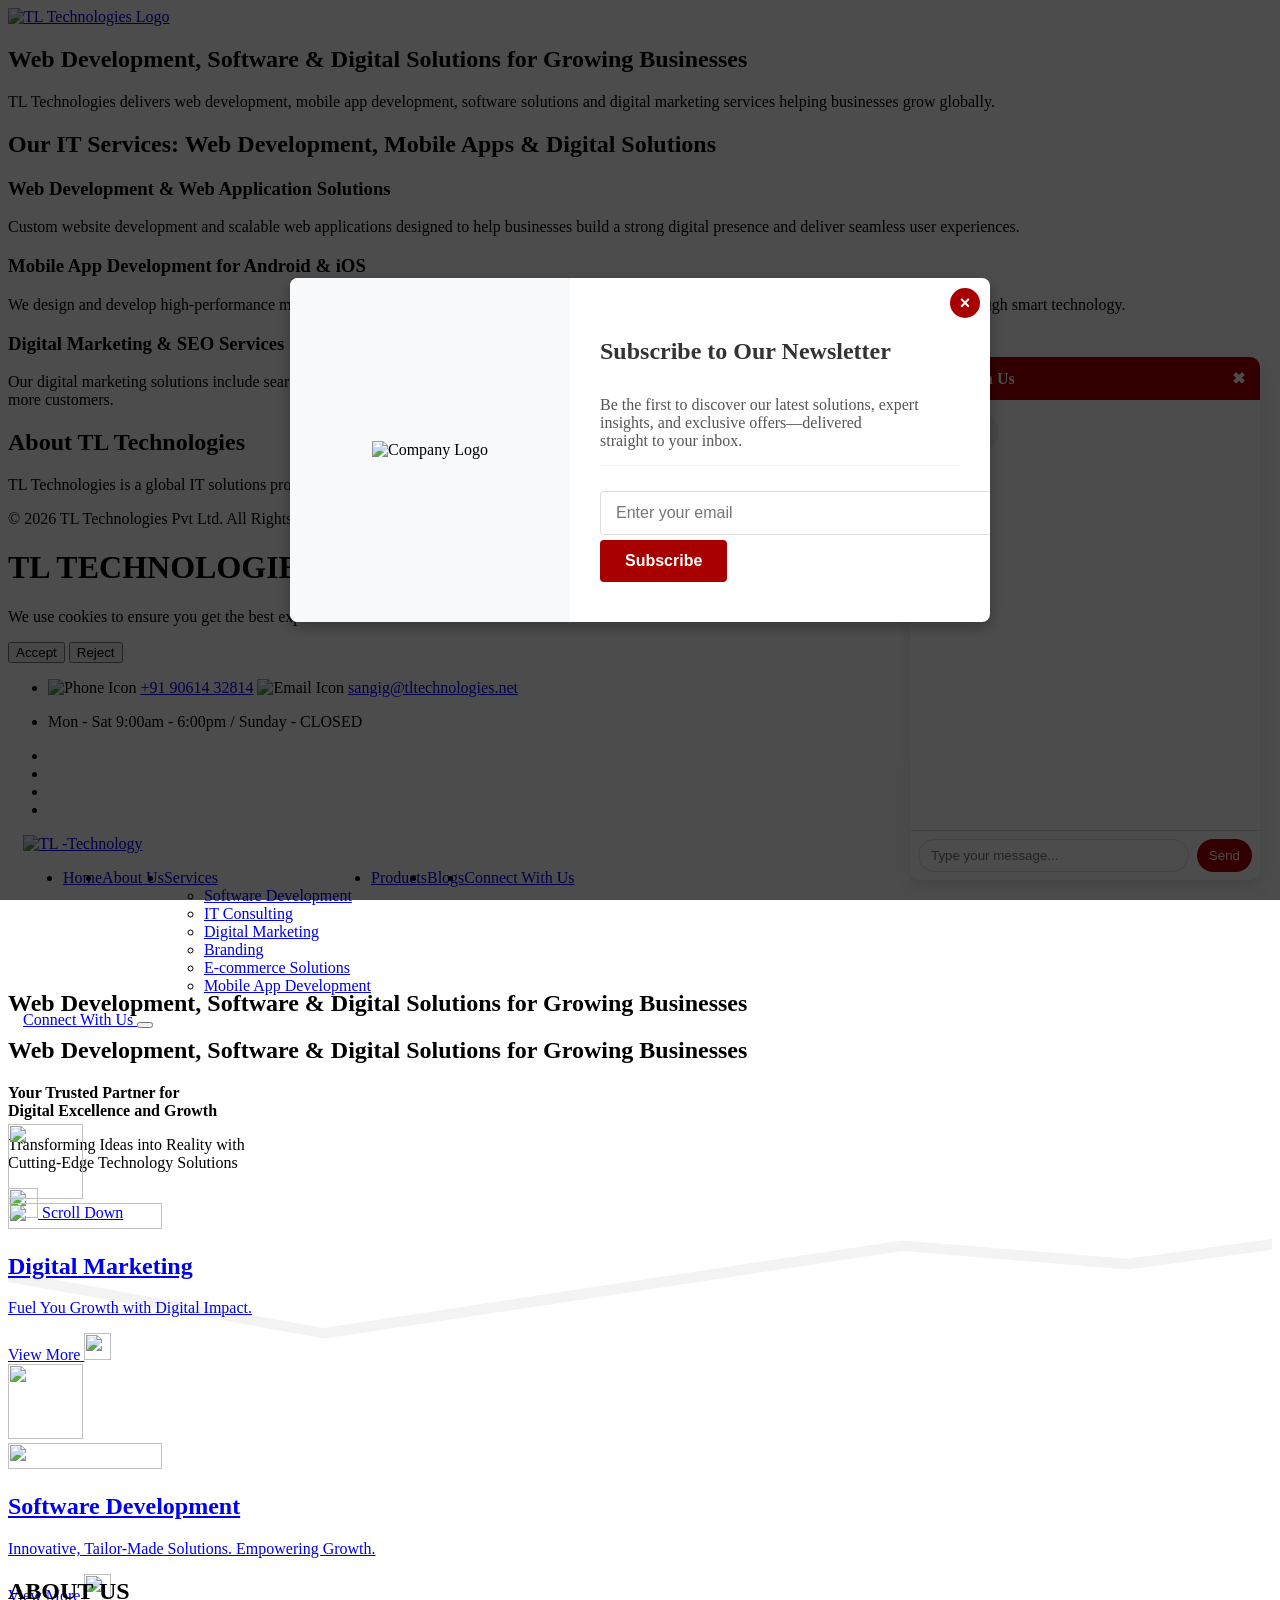
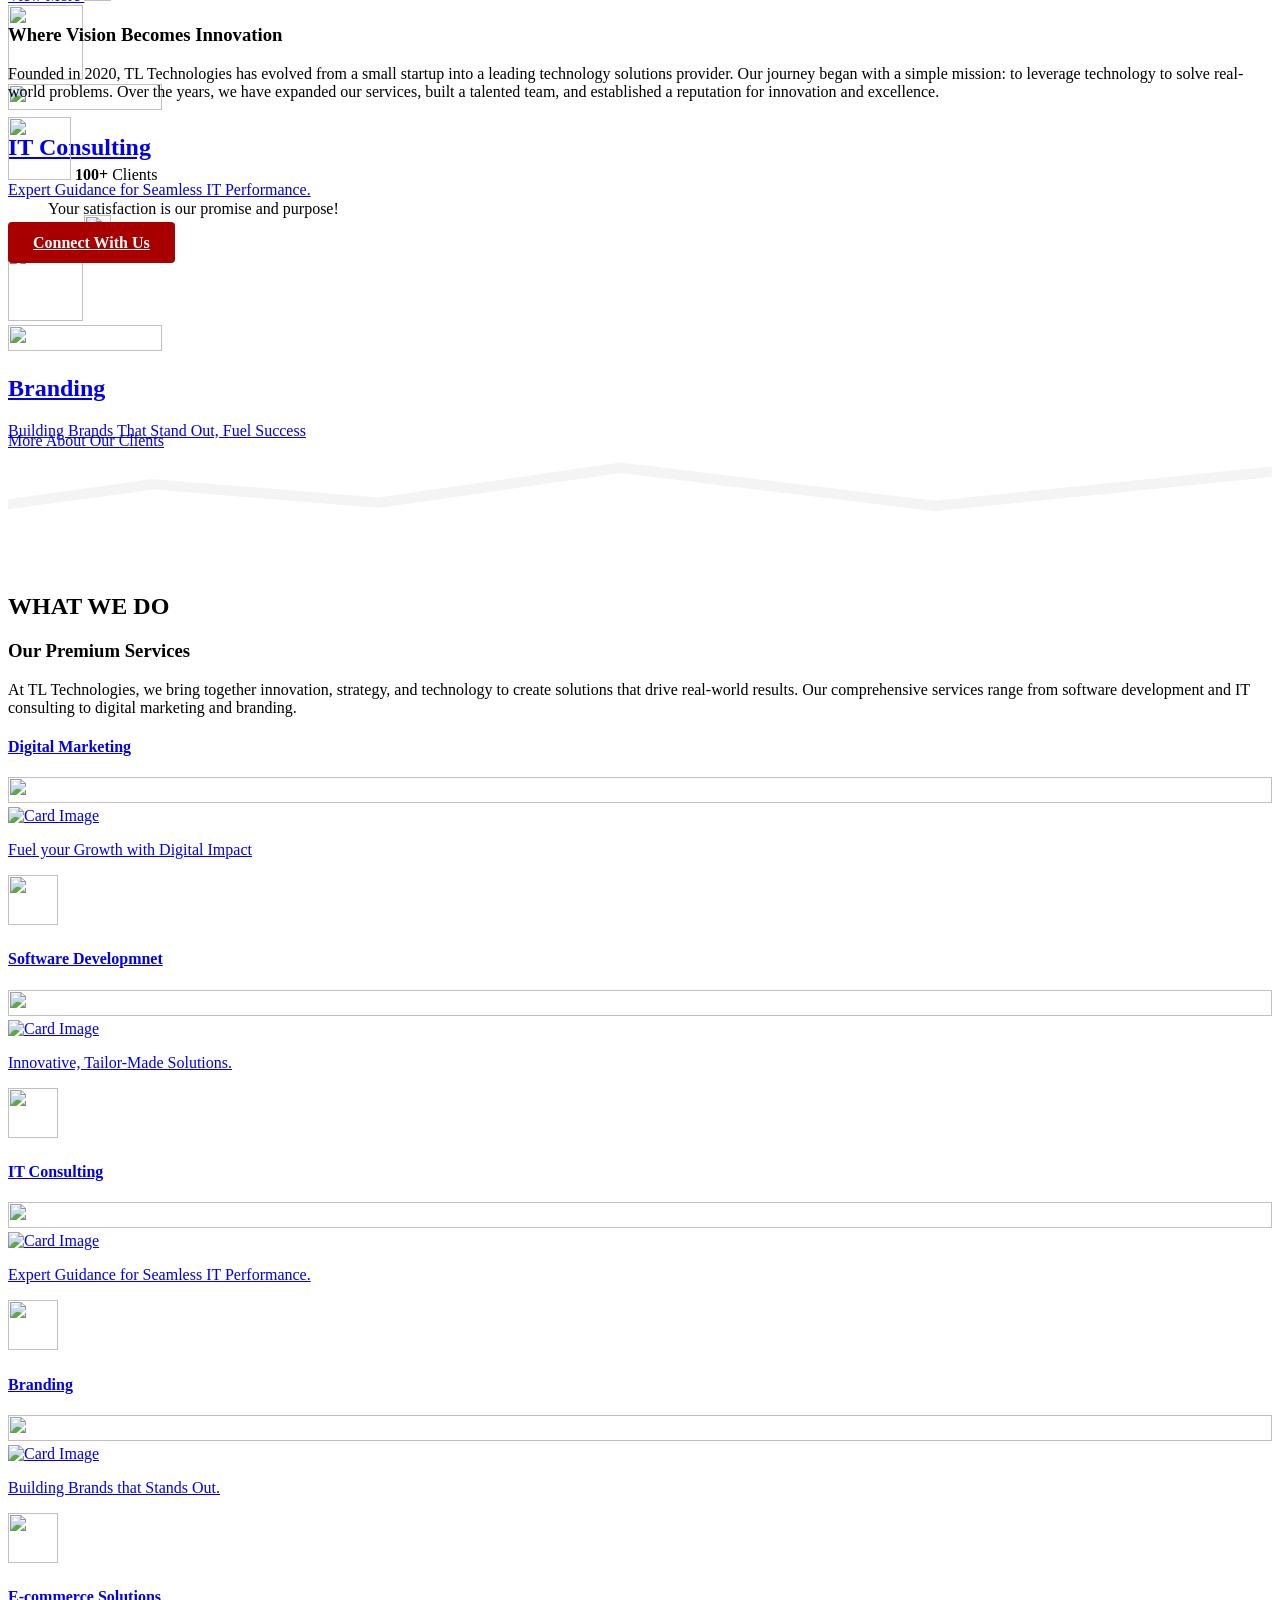
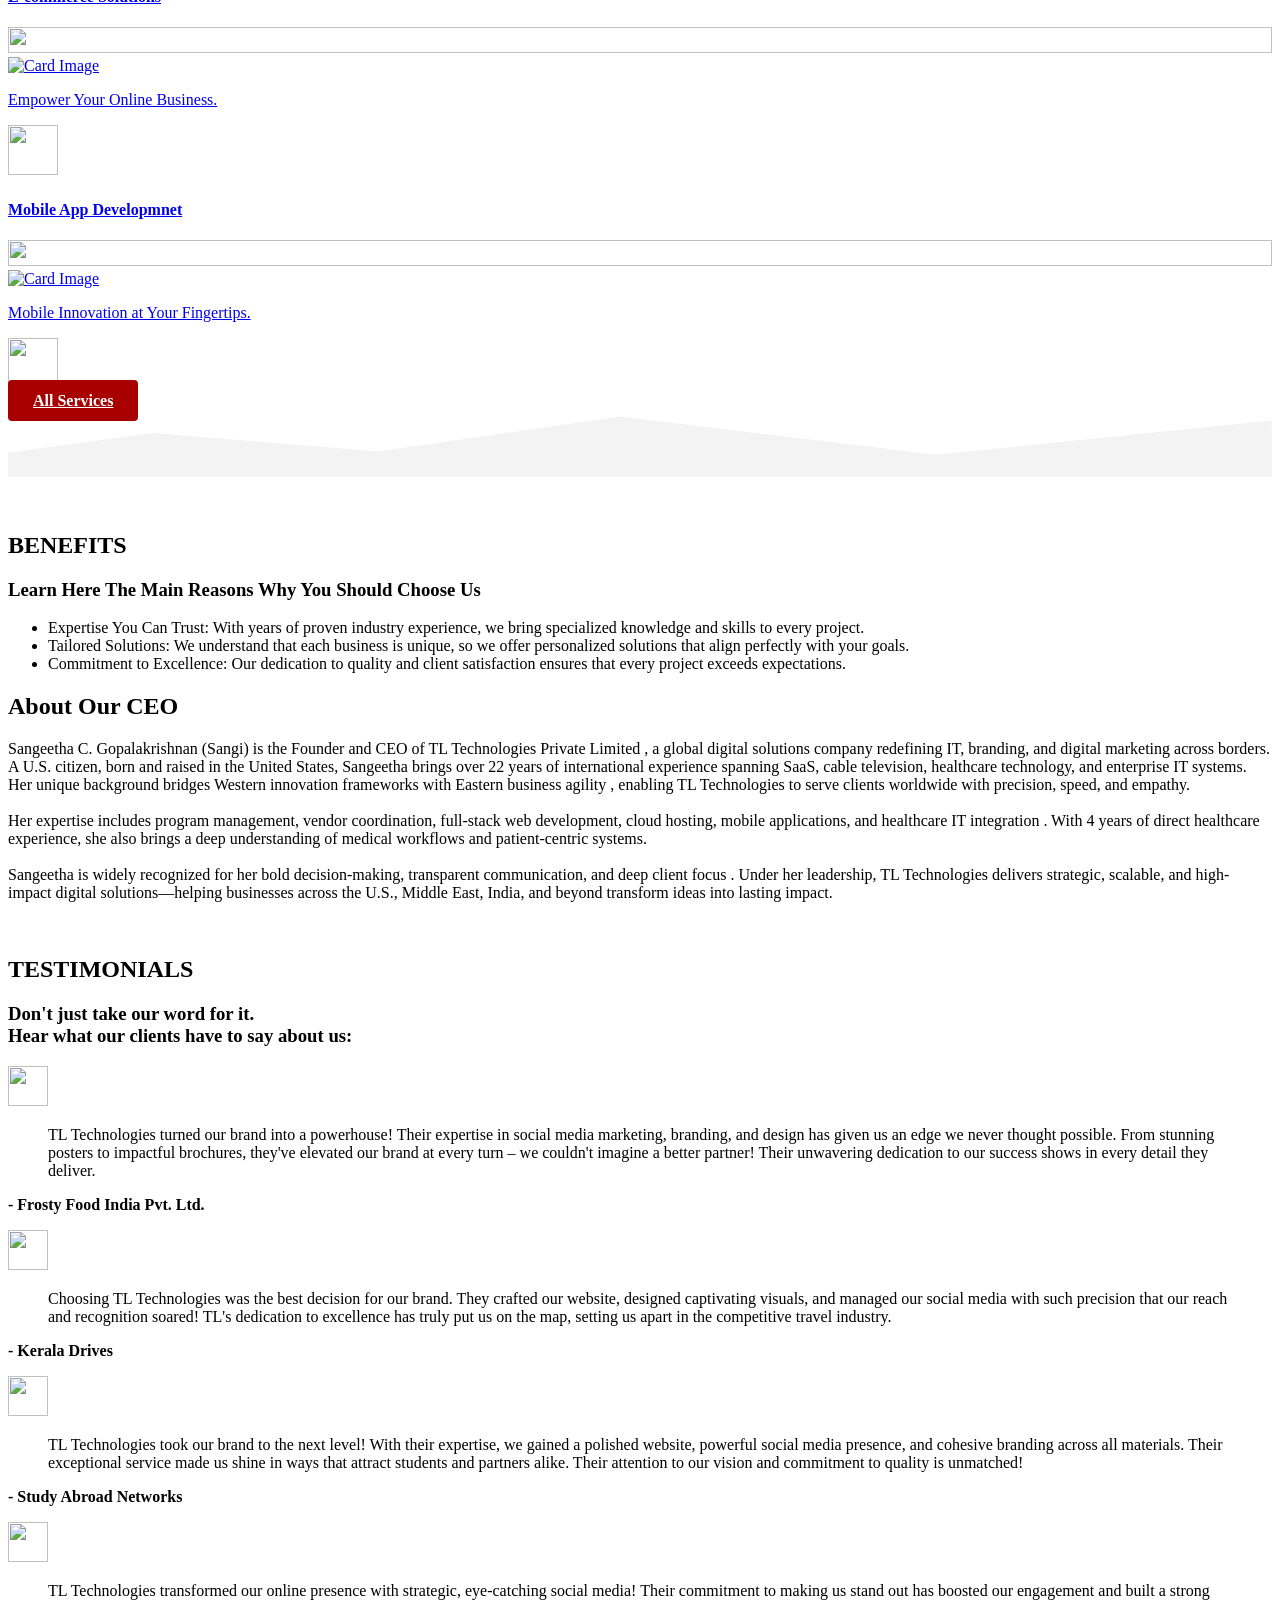
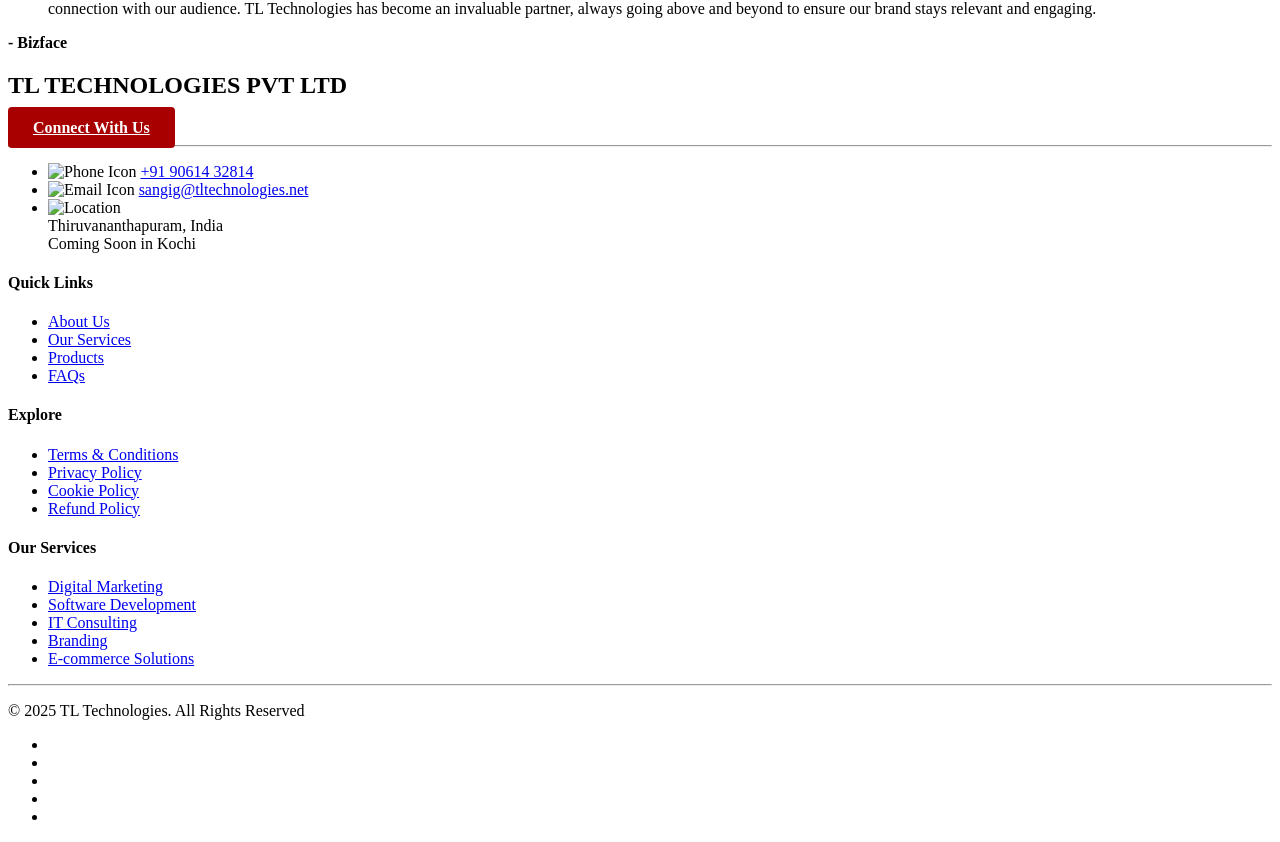
==== commit 6c7b9e5f: "Revise content for services and company description" ====
--- a/HTML/index.html
+++ b/HTML/index.html
@@ -107,8 +107,8 @@
 </h1>
 
 <p>
-TL Technologies helps startups, SMEs and enterprises transform digitally
-with innovative technology solutions.
+TL Technologies delivers web development, mobile app development,
+software solutions and digital marketing services helping businesses grow globally.
 </p>
 
 </section>
@@ -119,31 +119,41 @@
 
 <section id="services">
 
-<h2>Our IT Services</h2>
+<h2>Our IT Services: Web Development, Mobile Apps & Digital Solutions</h2>
 
 <div class="service">
 
-<h3>Web Development</h3>
-<p>Custom website and web application development.</p>
+<h3>Web Development & Web Application Solutions</h3>
+<p>
+Custom website development and scalable web applications designed to help businesses
+build a strong digital presence and deliver seamless user experiences.
+</p>
 
 </div>
 
 <div class="service">
 
-<h3>Mobile App Development</h3>
-<p>Android and iOS mobile application development.</p>
+<h3>Mobile App Development for Android & iOS</h3>
+<p>
+We design and develop high-performance mobile applications for Android and iOS,
+helping businesses engage customers and streamline operations through smart technology.
+</p>
 
 </div>
 
 <div class="service">
 
-<h3>Digital Marketing</h3>
-<p>SEO, social media marketing and digital growth strategies.</p>
+<h3>Digital Marketing & SEO Services</h3>
+<p>
+Our digital marketing solutions include search engine optimization (SEO),
+social media marketing, content strategy and performance marketing
+to help brands increase online visibility and attract more customers.
+</p>
 
 </div>
 
 </section>
-
+	
 <!-- =========================
 ABOUT
 ========================= -->
@@ -484,9 +494,11 @@
 						<div class="col-md-7 col-lg-8" style="display: flex">
 							<div class="appear-animation" data-appear-animation="fadeInUpShorter"
 								data-appear-animation-delay="0">
-								<h1 class="custom-text-background custom-big-font-size-1 text-14 font-weight-bold float-xl-end clearfix line-height-1 custom-ws-mobile-wrap ws-nowrap pb-2 mb-3 mb-xl-5"
-									style="background-image: url(img/demos/business-consulting-3/backgrounds/text-back.jpg);">
-									STRATEGY EXECUTION</h1>
+								<h1 class="custom-text-background custom-big-font-size-1 text-14 font-weight-bold line-height-1">
+Web Development, Software & Digital Solutions for Growing Businesses
+</h1><h1 class="custom-text-background custom-big-font-size-1 text-14 font-weight-bold line-height-1">
+Web Development, Software & Digital Solutions for Growing Businesses
+</h1>
 							</div>
 						</div>
 					</div>
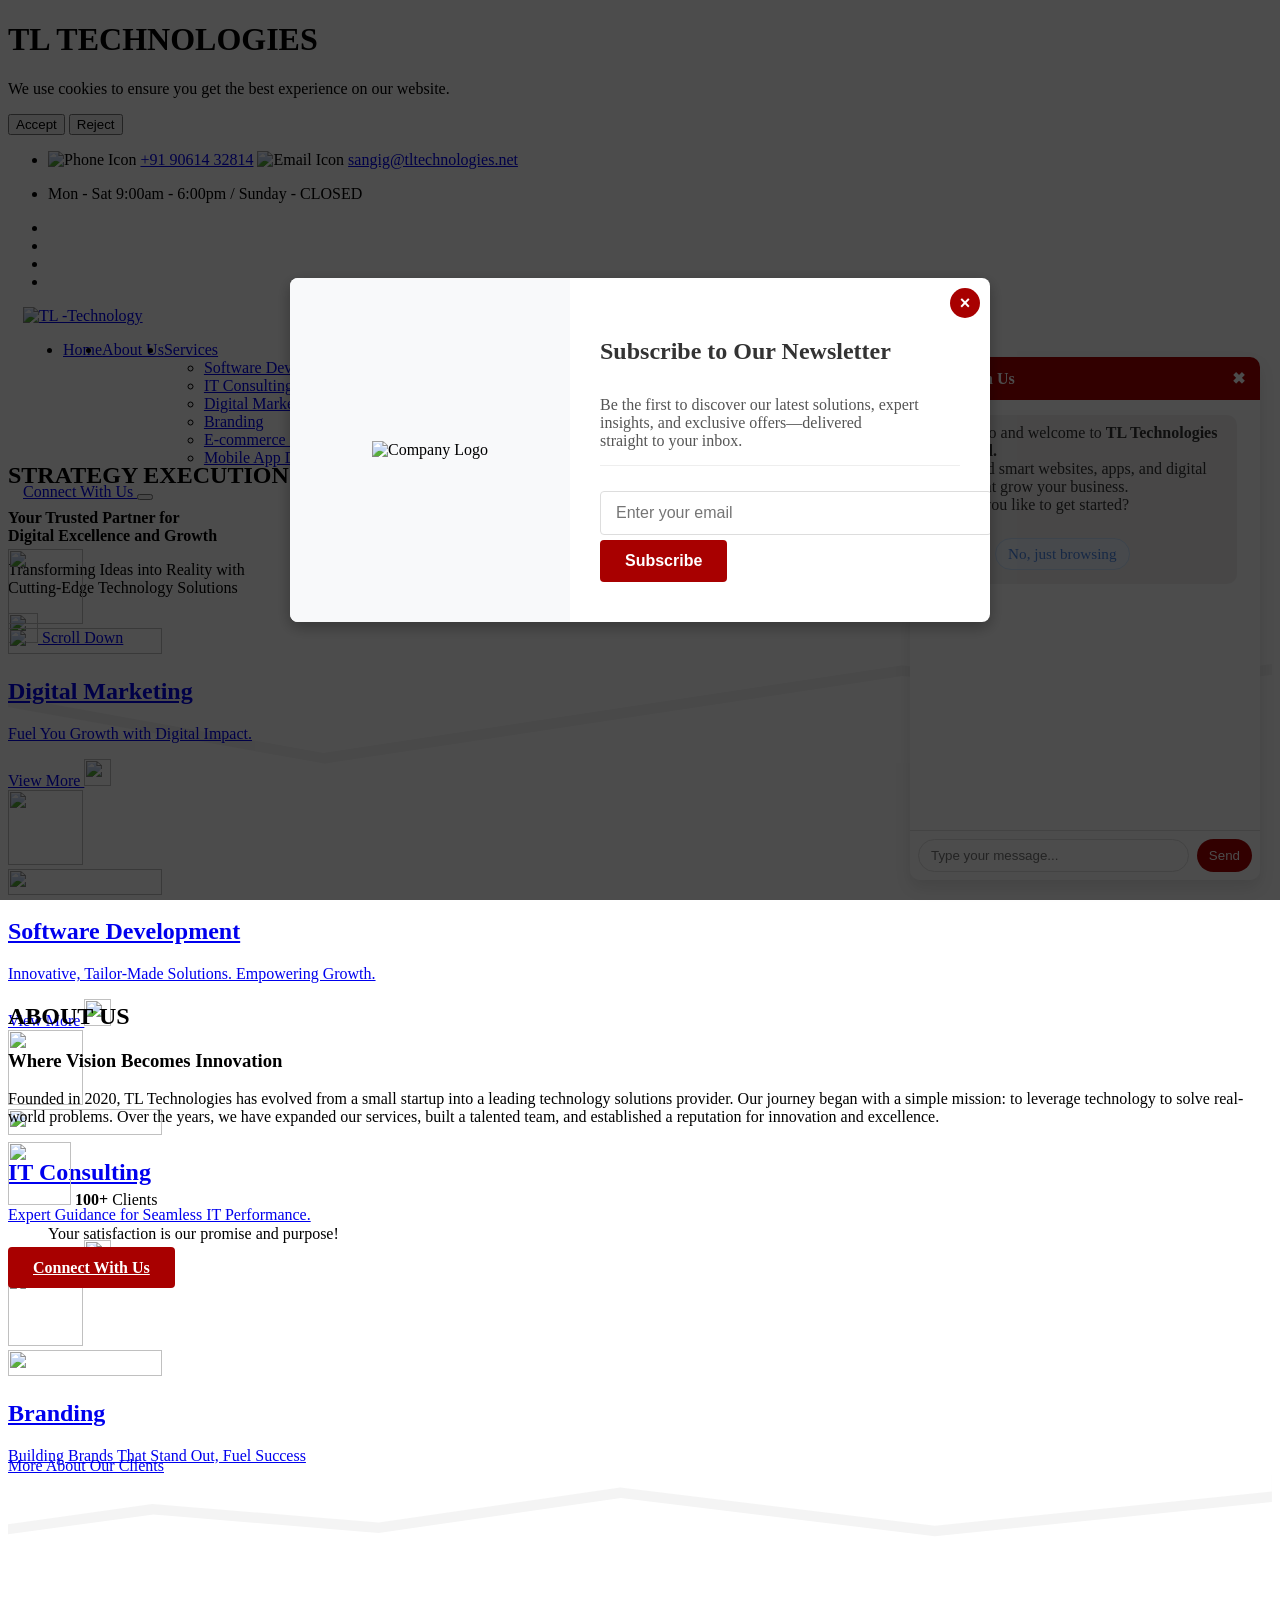
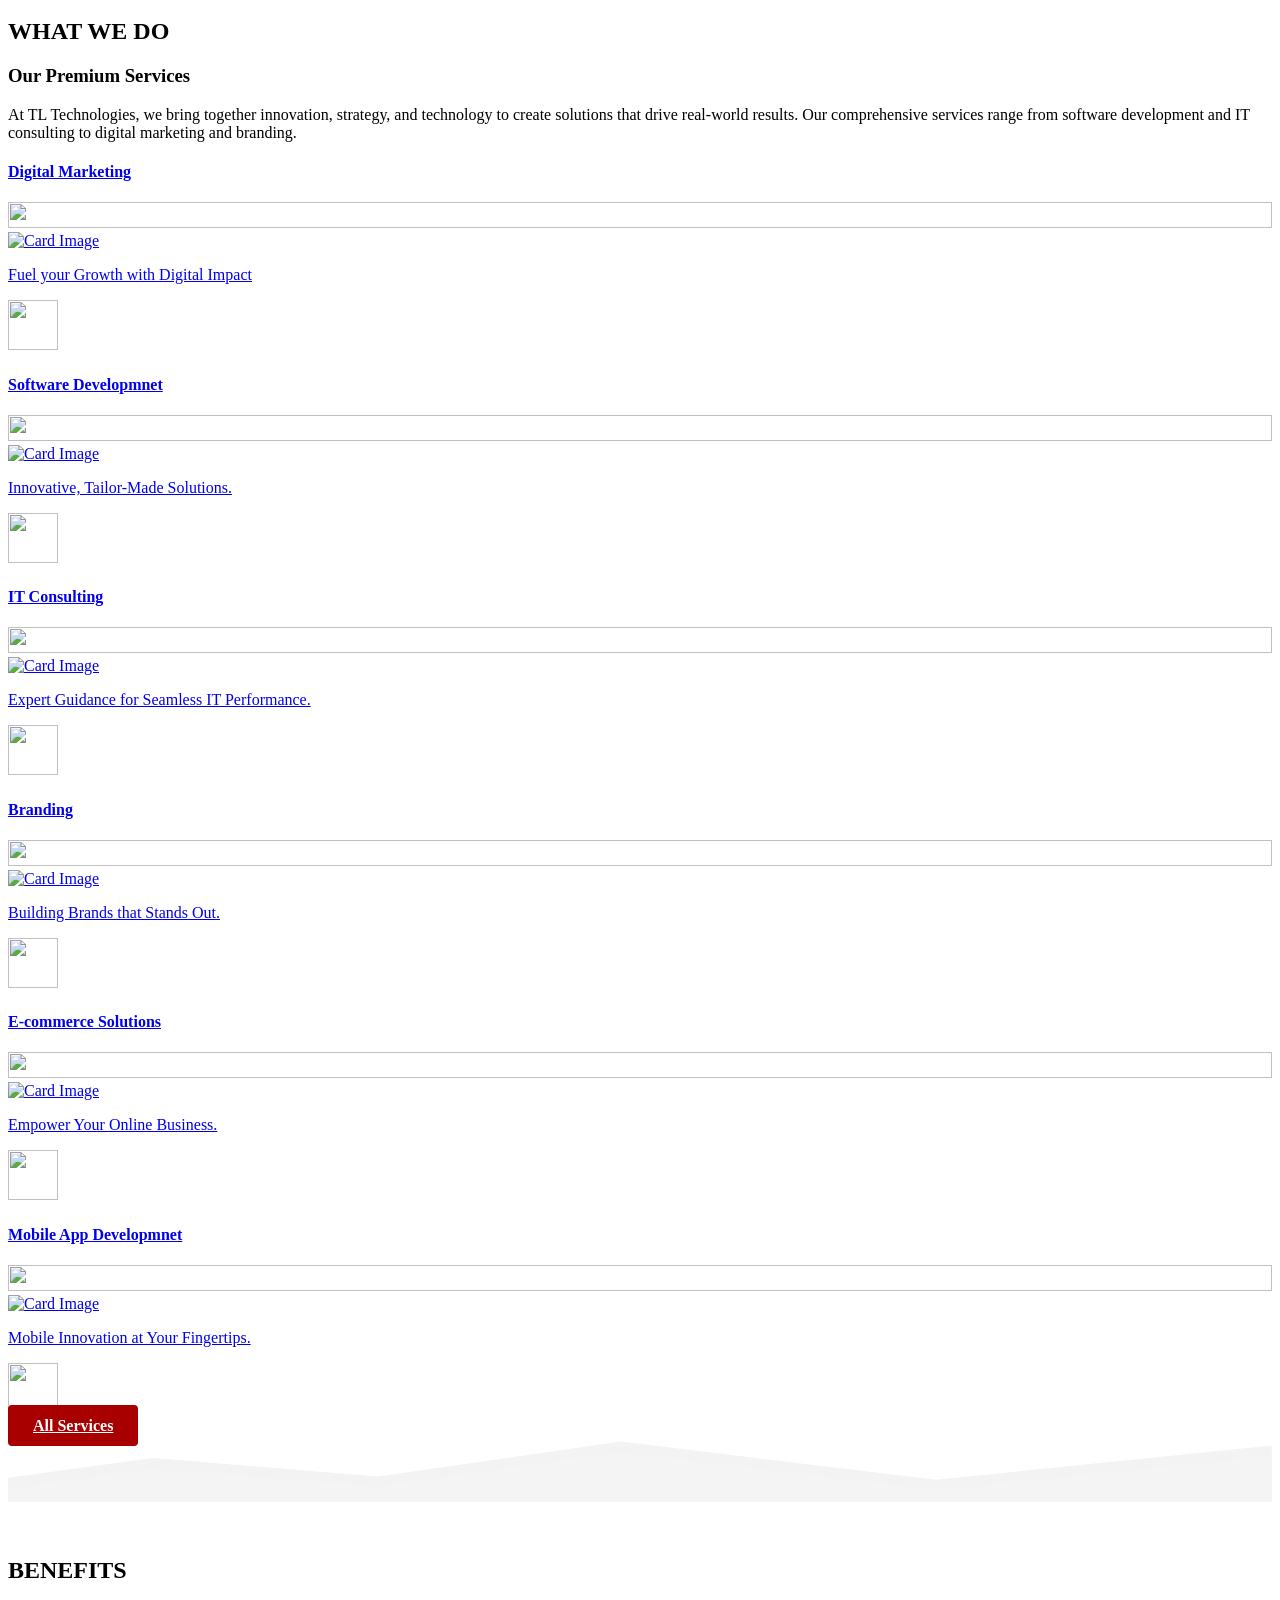
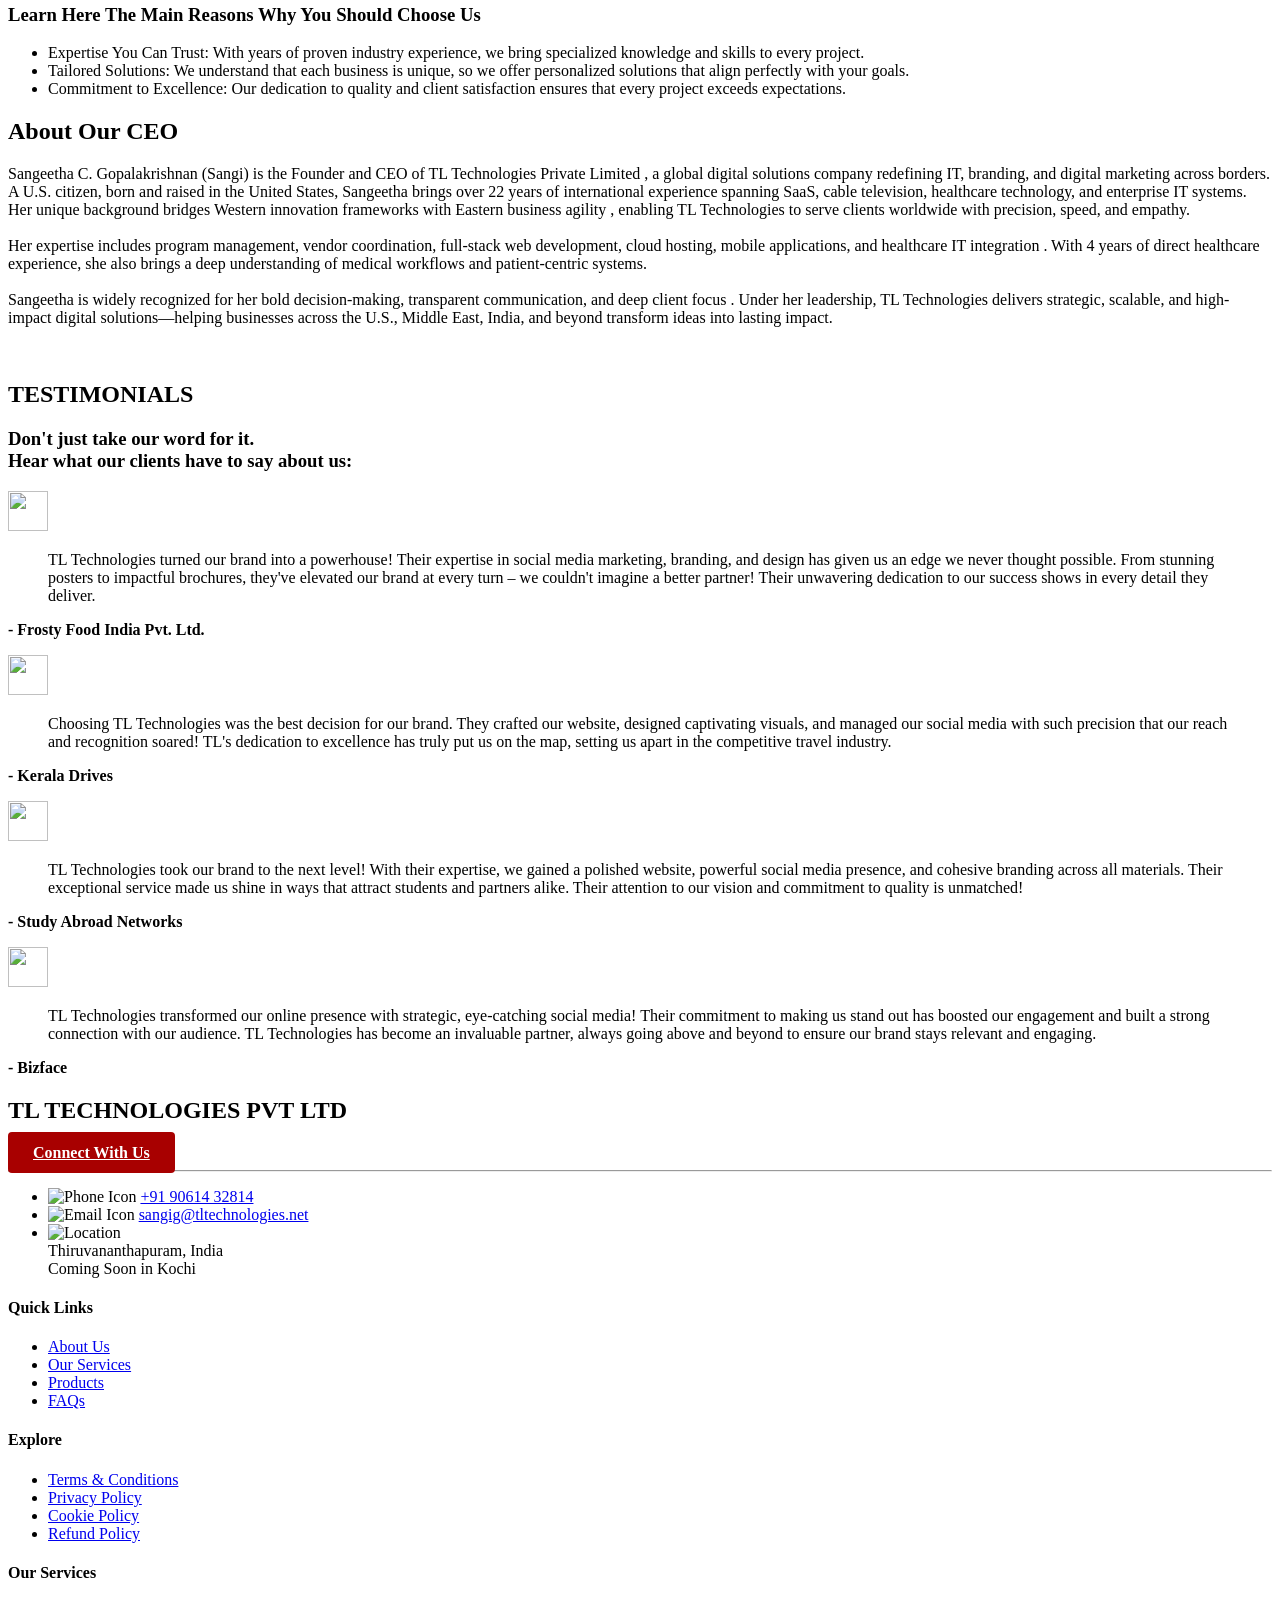
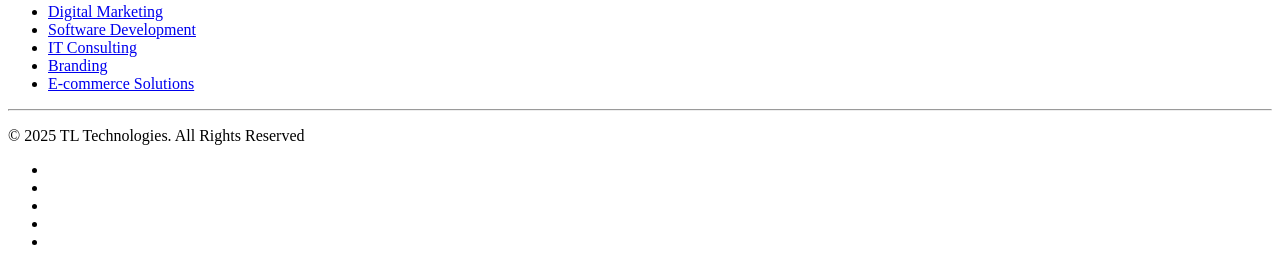
==== commit 8f31b2de: "Refactor HTML for SEO enhancements and structured data Updated meta tags for SEO and added structure" ====
--- a/HTML/index.html
+++ b/HTML/index.html
@@ -22,174 +22,170 @@
 
 <head>
 
-<!-- ==================================================
-SEO Update
-Updated By : Sangeetha C G
-Company : TL Technologies Pvt Ltd
-Date : March 5, 2026
-================================================== -->
-
-<meta charset="UTF-8">
-<meta name="viewport" content="width=device-width, initial-scale=1">
-
-<title>TL Technologies | Web Development, Software & Digital Solutions</title>
-
-<meta name="description" content="TL Technologies provides web development, mobile app development, software solutions, digital marketing and IT consulting services helping businesses grow globally.">
-
-<meta name="keywords" content="TL Technologies, web development company India, mobile app development, software development, digital marketing, IT consulting">
-
-<meta name="robots" content="index, follow">
-
-<link rel="canonical" href="https://tltechnologies.net/">
-
-<!-- Open Graph -->
-<meta property="og:title" content="TL Technologies | Digital Innovation & IT Solutions">
-<meta property="og:description" content="Transform your business with web development, mobile apps, digital marketing and IT consulting.">
-<meta property="og:type" content="website">
-<meta property="og:url" content="https://tltechnologies.net">
-
-<!-- Favicon -->
-<link rel="icon" href="img/favicon.ico">
-
-<!-- CSS -->
-<link rel="stylesheet" href="vendor/bootstrap/css/bootstrap.min.css">
-<link rel="stylesheet" href="vendor/fontawesome-free/css/all.min.css">
-<link rel="stylesheet" href="css/theme.css">
-<link rel="stylesheet" href="css/custom.css">
-
-<!-- Structured Data -->
-<script type="application/ld+json">
-{
- "@context": "https://schema.org",
- "@type": "Organization",
- "name": "TL Technologies Pvt Ltd",
- "url": "https://tltechnologies.net",
- "logo": "https://tltechnologies.net/img/logo.png",
- "founder": {
- "@type": "Person",
- "name": "Sangeetha C G"
- },
- "sameAs": [
- "https://www.linkedin.com/company/tltechnologiespvtltd",
- "https://www.instagram.com/tltechnologiespvtltd"
- ]
-}
-</script>
+	<!-- Basic -->
+	<meta charset="utf-8">
+	<meta name="viewport" content="width=device-width, initial-scale=1">
+
+	<title>TL | Digital Innovation & IT Solutions</title>
+	<meta name="description"
+		content="Explore TL Technologies – a global provider of digital innovation, IT services, app development, branding, and business solutions."">
+<meta name=" keywords" content="digital innovation IT solutions, software development, TL Technologies">
+	<meta name="robots" content="index, follow">
+	<meta name="viewport" content="width=device-width, initial-scale=1">
+	<meta charset="UTF-8">
+
+	<meta property="og:title" content="TL Technologies | Digital Innovation & IT Solutions">
+	<meta property="og:description"
+		content="Explore TL Technologies – a global provider of digital innovation, IT services, app development, branding, and business solutions.">
+	<meta property="og:url" content="https://www.tltechnologies.net/">
+	<meta property="og:type" content="website">
+	<meta property="og:image" content="https://www.tltechnologies.net/assets/img/social-preview.jpg">
+
+
+	<meta name="keywords"
+		content="TL Technologies, software development, IT consulting, digital marketing, branding, e-commerce solutions, mobile app development, cloud solutions, business technology, digital transformation" />
+	<meta name="description"
+		content="TL Technologies delivers innovative digital solutions including software development, IT consulting, digital marketing, and cloud services to empower businesses for sustainable growth and success.">
+	<meta name="author" content="TL Technologies">
+
+	<!-- Contact Email -->
+	<meta name="contact" content="sangig@tltechnologies.net">
+
+	<!-- Robots for Search Engines -->
+	<meta name="robots" content="index, follow">
+
+	<!-- Open Graph for Social Media -->
+	<meta property="og:title" content="TL Technologies | Driving Innovation, Empowering Businesses">
+	<meta property="og:description"
+		content="Transform your business with our cutting-edge technology solutions. Expert software development, IT consulting, digital marketing, and cloud services for sustainable growth.">
+	<meta property="og:image"
+		content="https://www.tltechnologies.net/img/demos/business-consulting-3/generic/generic-002.jpg">
+	<meta property="og:type" content="website">
+	<meta property="og:url" content="https://tltechnologies.net">
+
+	<!-- Twitter Card for Social Media -->
+	<meta name="twitter:card" content="summary_large_image">
+	<meta name="twitter:title" content="TL Technologies | Your Trusted Digital Partner">
+	<meta name="twitter:description"
+		content="Drive your business forward with our comprehensive technology solutions. From software development to digital marketing, we deliver excellence at every step.">
+	<meta name="twitter:image"
+		content="https://www.tltechnologies.net/img/demos/business-consulting-3/generic/generic-002.jpg">
+
+	<!-- Favicon -->
+	<link rel="shortcut icon" href="img/favicon.ico" type="image/x-icon" />
+	<link rel="icon" type="image/png" sizes="32x32" href="img/favicon-32x32.png">
+	<link rel="icon" type="image/png" sizes="16x16" href="img/favicon-16x16.png">
+	<link rel="apple-touch-icon" href="img/apple-touch-icon.png">
+	<link rel="manifest" href="img/site.webmanifest">
+
+	<!-- Mobile Metas -->
+	<meta name="viewport" content="width=device-width, initial-scale=1, minimum-scale=1.0, shrink-to-fit=no">
+	<meta name="p:domain_verify" content="5cdf05f4ad651f88fa0282ef65b898f6" />
+
+	<!-- Web Fonts  -->
+	<link id="googleFonts"
+		href="https://fonts.googleapis.com/css?family=Poppins:300,400,500,600,700,800%7CShadows+Into+Light&display=swap"
+		rel="stylesheet" type="text/css">
+
+	<!-- Vendor CSS -->
+	<link rel="stylesheet" href="vendor/bootstrap/css/bootstrap.min.css">
+	<link rel="stylesheet" href="vendor/fontawesome-free/css/all.min.css">
+	<link rel="stylesheet" href="vendor/animate/animate.compat.css">
+	<link rel="stylesheet" href="vendor/simple-line-icons/css/simple-line-icons.min.css">
+	<link rel="stylesheet" href="vendor/owl.carousel/assets/owl.carousel.min.css">
+	<link rel="stylesheet" href="vendor/owl.carousel/assets/owl.theme.default.min.css">
+	<link rel="stylesheet" href="vendor/magnific-popup/magnific-popup.min.css">
+
+	<!-- Theme CSS -->
+	<link rel="stylesheet" href="css/theme.css">
+	<link rel="stylesheet" href="css/theme-elements.css">
+	<link rel="stylesheet" href="css/theme-blog.css">
+	<link rel="stylesheet" href="css/theme-shop.css">
+
+	<!-- Demo CSS -->
+	<link rel="stylesheet" href="css/demos/demo-business-consulting-3.css">
+
+	<!-- Skin CSS -->
+	<link id="skinCSS" rel="stylesheet" href="css/skins/skin-business-consulting-3.css">
+
+	<!-- Theme Custom CSS -->
+	<link rel="stylesheet" href="css/custom.css">
+
+	<!-- Schema Markup for IT Company -->
+	<script type="application/ld+json">
+		{
+			"@context": "https://schema.org",
+			"@type": "Organization",
+			"name": "TL Technologies",
+			"url": "https://tltechnologies.net",
+			"logo": "https://tltechnologies.net/img/logo.png",
+			"description": "TL Technologies provides comprehensive digital solutions including software development, IT consulting, digital marketing, and cloud services.",
+			"founder": {
+				"@type": "Person",
+				"name": "Sangeetha C. Gopalakrishnan",
+				"jobTitle": "CEO"
+			},
+			"sameAs": [
+				"https://www.instagram.com/tltechnologiespvtltd/",
+				"https://www.linkedin.com/company/tltechnologiespvtltd/",
+				"https://www.facebook.com/TLTechnologiesNET/"
+			],
+			"serviceType": [
+				"Software Development",
+				"IT Consulting",
+				"Digital Marketing",
+				"Branding",
+				"E-commerce Solutions",
+				"Mobile App Development",
+				"Cloud Solutions"
+			],
+			"review": [
+				{
+					"@type": "Review",
+					"reviewBody": "TL Technologies transformed our business with their innovative solutions. Highly recommended.",
+					"author": {
+						"@type": "Organization",
+						"name": "Frosty Foods"
+					}
+				},
+				{
+					"@type": "Review",
+					"reviewBody": "Their team is knowledgeable, professional, and always delivers on time.",
+					"author": {
+						"@type": "Organization",
+						"name": "Kerala Drives"
+					}
+				}
+			],
+			"foundingDate": "2020"
+		}
+		</script>
+	<script async src="https://www.googletagmanager.com/gtag/js?id=G-SV6518T078"></script>
+	<script>
+		window.dataLayer = window.dataLayer || [];
+		function gtag() { dataLayer.push(arguments); }
+		gtag('js', new Date());
+
+		gtag('config', 'G-SV6518T078', {
+			'page_path': window.location.pathname
+		});
+	</script>
+
+	<!-- Optional: Custom Event Tracking -->
+	<script>
+		// Example of custom event tracking
+		function trackButtonClick() {
+			gtag('event', 'button_click', {
+				'event_category': 'engagement',
+				'event_label': 'homepage_cta'
+			});
+		}
+	</script>
+
+
+
 
 </head>
-
-<body>
-
-<!-- =========================
-HEADER
-========================= -->
-
-<header>
-<nav class="navbar navbar-expand-lg navbar-light bg-light">
-<div class="container">
-
-<a class="navbar-brand" href="/">
-<img src="img/logo.png" alt="TL Technologies Logo">
-</a>
-
-</div>
-</nav>
-</header>
-
-<!-- =========================
-HERO SECTION
-========================= -->
-
-<section class="hero">
-
-<h1>
-Web Development, Software & Digital Solutions for Growing Businesses
-</h1>
-
-<p>
-TL Technologies delivers web development, mobile app development,
-software solutions and digital marketing services helping businesses grow globally.
-</p>
-
-</section>
-
-<!-- =========================
-SERVICES
-========================= -->
-
-<section id="services">
-
-<h2>Our IT Services: Web Development, Mobile Apps & Digital Solutions</h2>
-
-<div class="service">
-
-<h3>Web Development & Web Application Solutions</h3>
-<p>
-Custom website development and scalable web applications designed to help businesses
-build a strong digital presence and deliver seamless user experiences.
-</p>
-
-</div>
-
-<div class="service">
-
-<h3>Mobile App Development for Android & iOS</h3>
-<p>
-We design and develop high-performance mobile applications for Android and iOS,
-helping businesses engage customers and streamline operations through smart technology.
-</p>
-
-</div>
-
-<div class="service">
-
-<h3>Digital Marketing & SEO Services</h3>
-<p>
-Our digital marketing solutions include search engine optimization (SEO),
-social media marketing, content strategy and performance marketing
-to help brands increase online visibility and attract more customers.
-</p>
-
-</div>
-
-</section>
-	
-<!-- =========================
-ABOUT
-========================= -->
-
-<section id="about">
-
-<h2>About TL Technologies</h2>
-
-<p>
-TL Technologies is a global IT solutions provider helping businesses
-with web development, software engineering, cloud solutions and
-digital marketing strategies.
-</p>
-
-</section>
-
-<!-- =========================
-FOOTER
-========================= -->
-
-<footer>
-
-<p>
-© 2026 TL Technologies Pvt Ltd. All Rights Reserved.
-</p>
-
-</footer>
-
-<!-- JS -->
-
-<script src="vendor/bootstrap/js/bootstrap.bundle.min.js"></script>
-<script src="js/theme.js"></script>
-
-</body>
-</html>
-
 
 <body data-plugin-cursor-effect class="loading-overlay-showing" data-loading-overlay
 	data-plugin-options="{'hideDelay': 500, 'effect': 'zenith'}">
@@ -494,11 +490,9 @@
 						<div class="col-md-7 col-lg-8" style="display: flex">
 							<div class="appear-animation" data-appear-animation="fadeInUpShorter"
 								data-appear-animation-delay="0">
-								<h1 class="custom-text-background custom-big-font-size-1 text-14 font-weight-bold line-height-1">
-Web Development, Software & Digital Solutions for Growing Businesses
-</h1><h1 class="custom-text-background custom-big-font-size-1 text-14 font-weight-bold line-height-1">
-Web Development, Software & Digital Solutions for Growing Businesses
-</h1>
+								<h1 class="custom-text-background custom-big-font-size-1 text-14 font-weight-bold float-xl-end clearfix line-height-1 custom-ws-mobile-wrap ws-nowrap pb-2 mb-3 mb-xl-5"
+									style="background-image: url(img/demos/business-consulting-3/backgrounds/text-back.jpg);">
+									STRATEGY EXECUTION</h1>
 							</div>
 						</div>
 					</div>
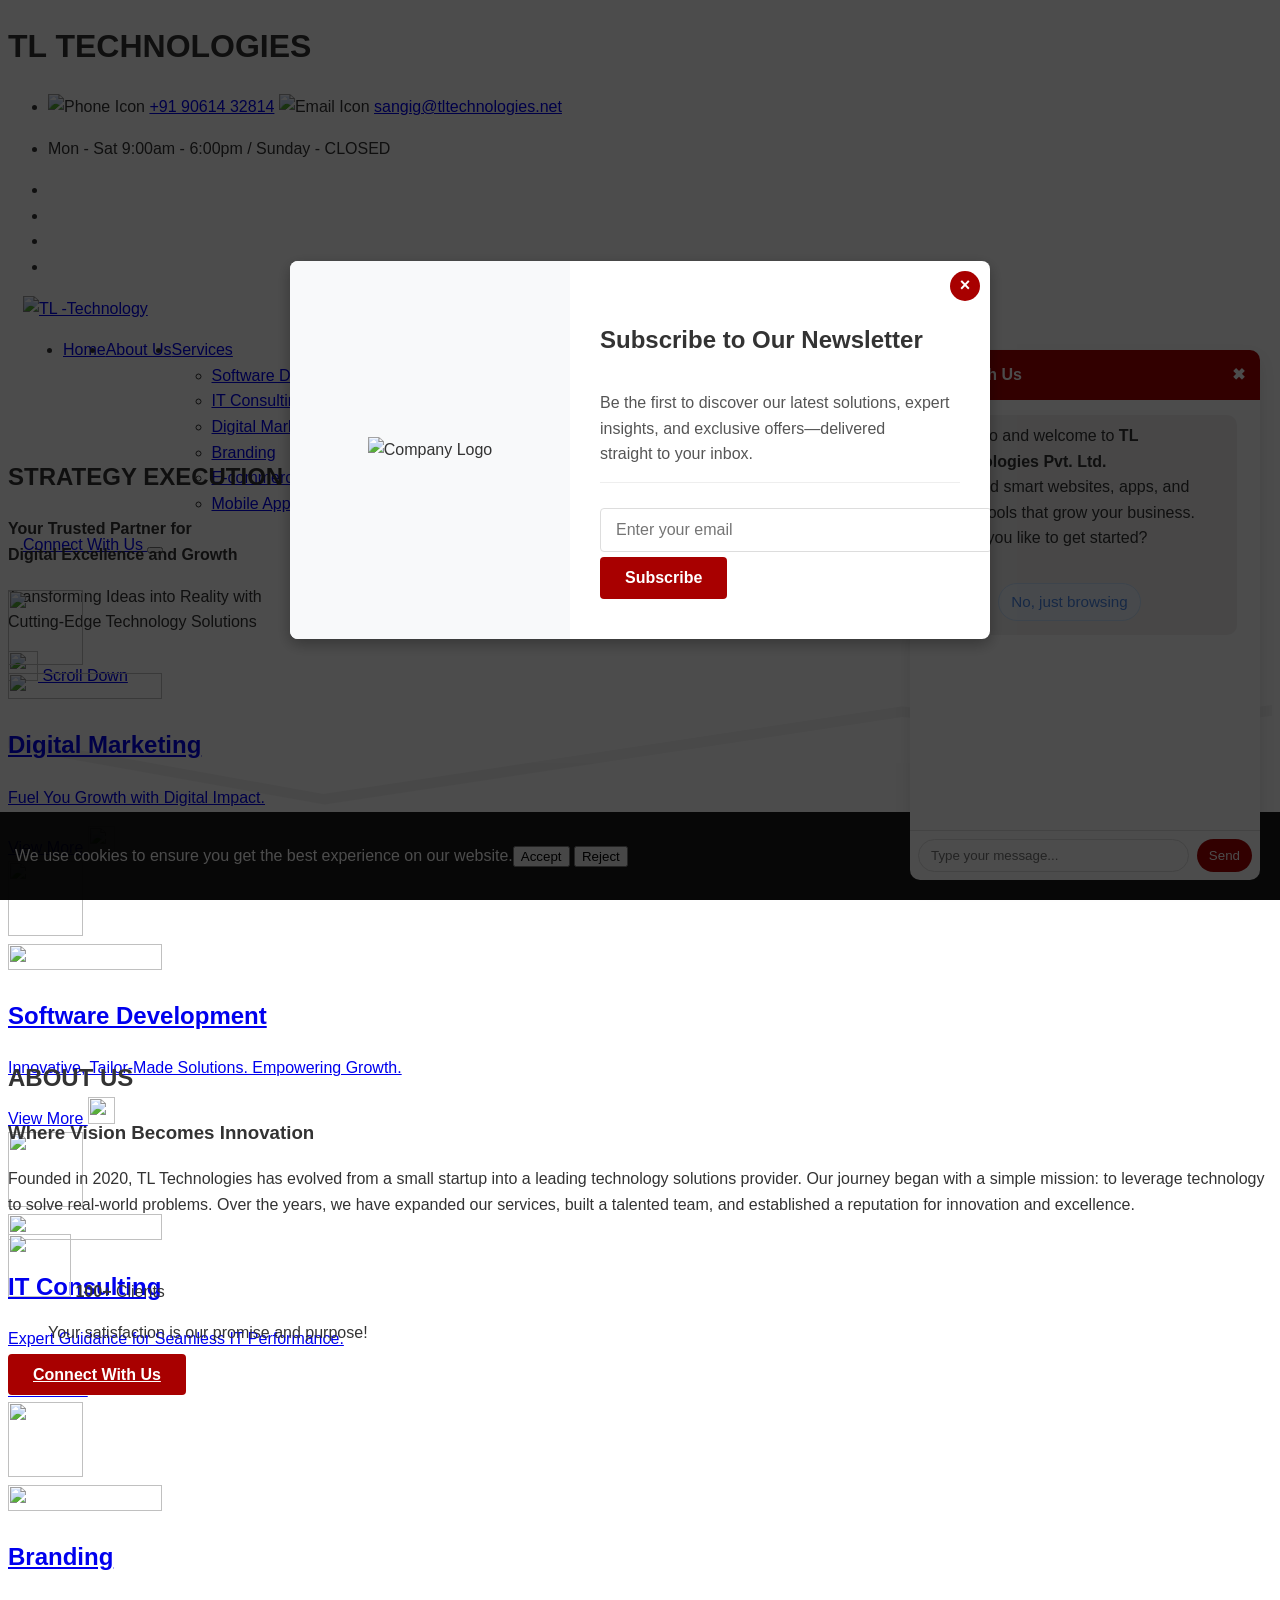
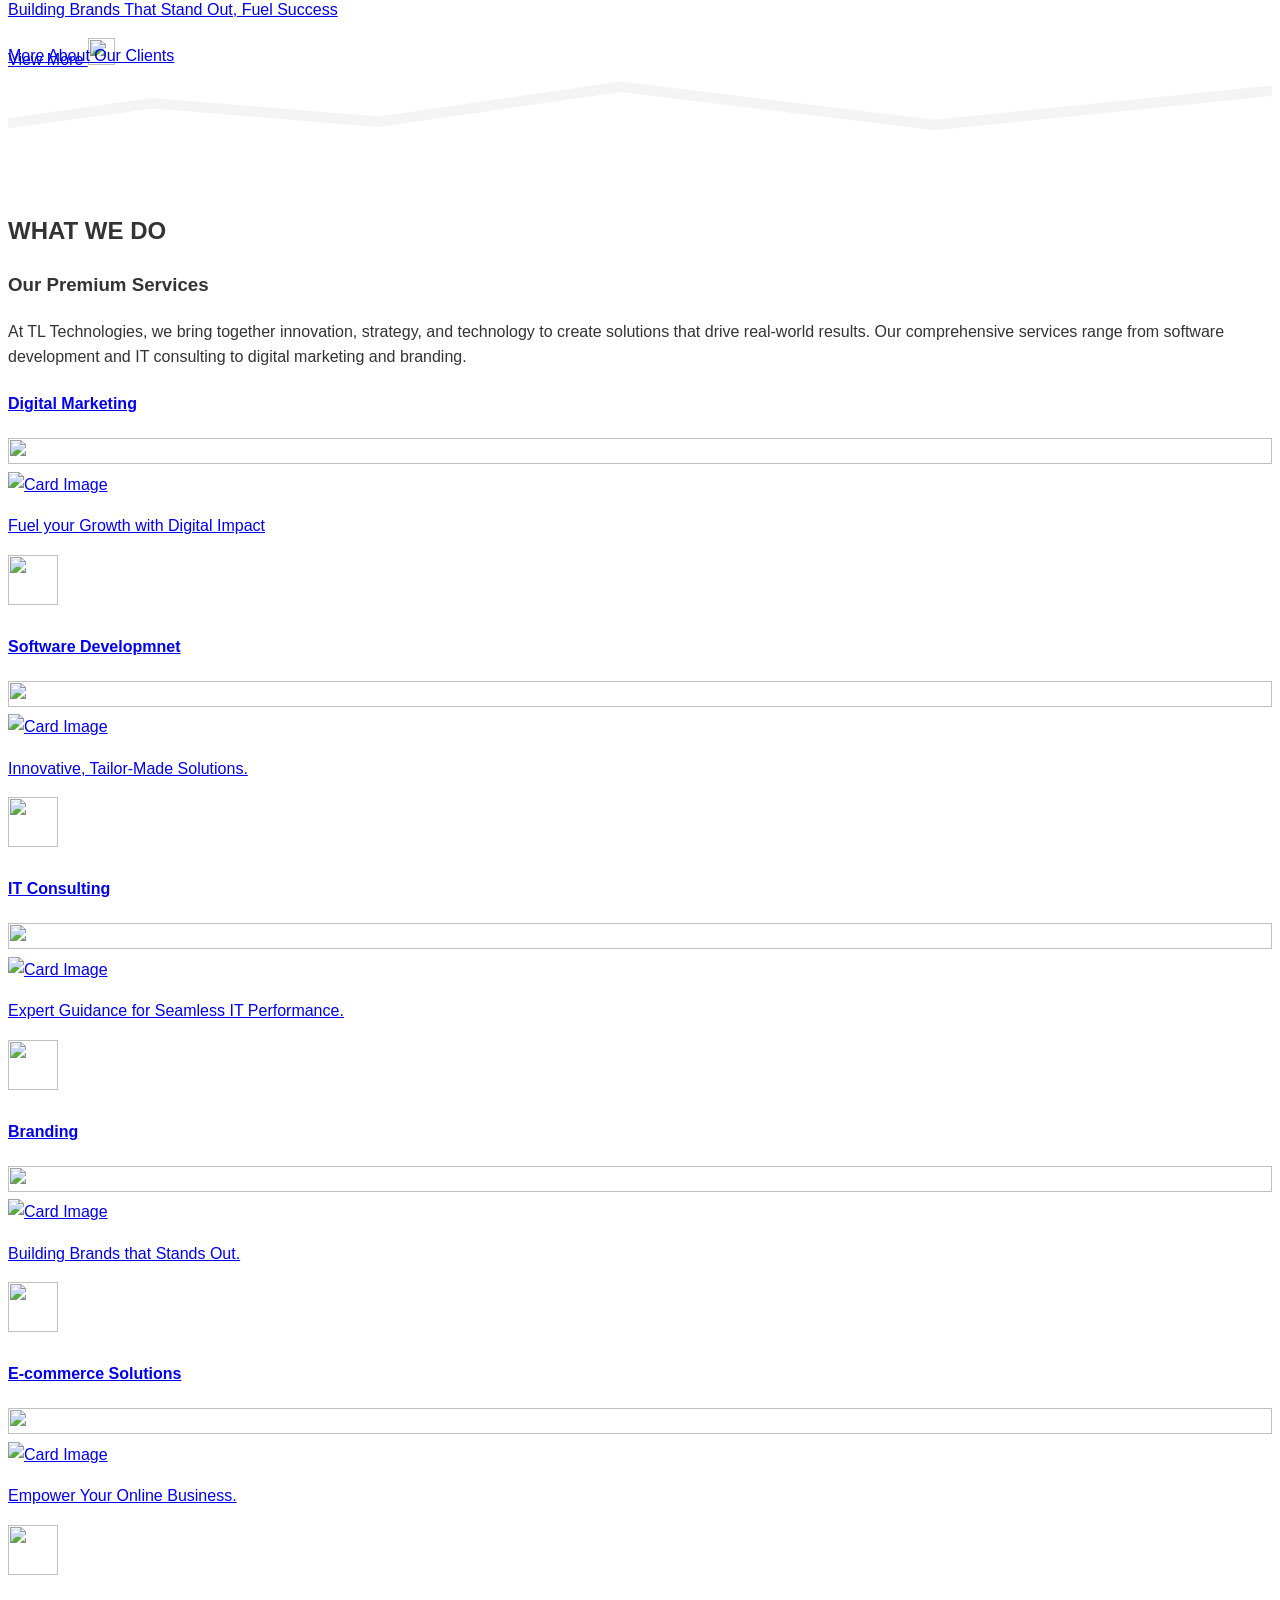
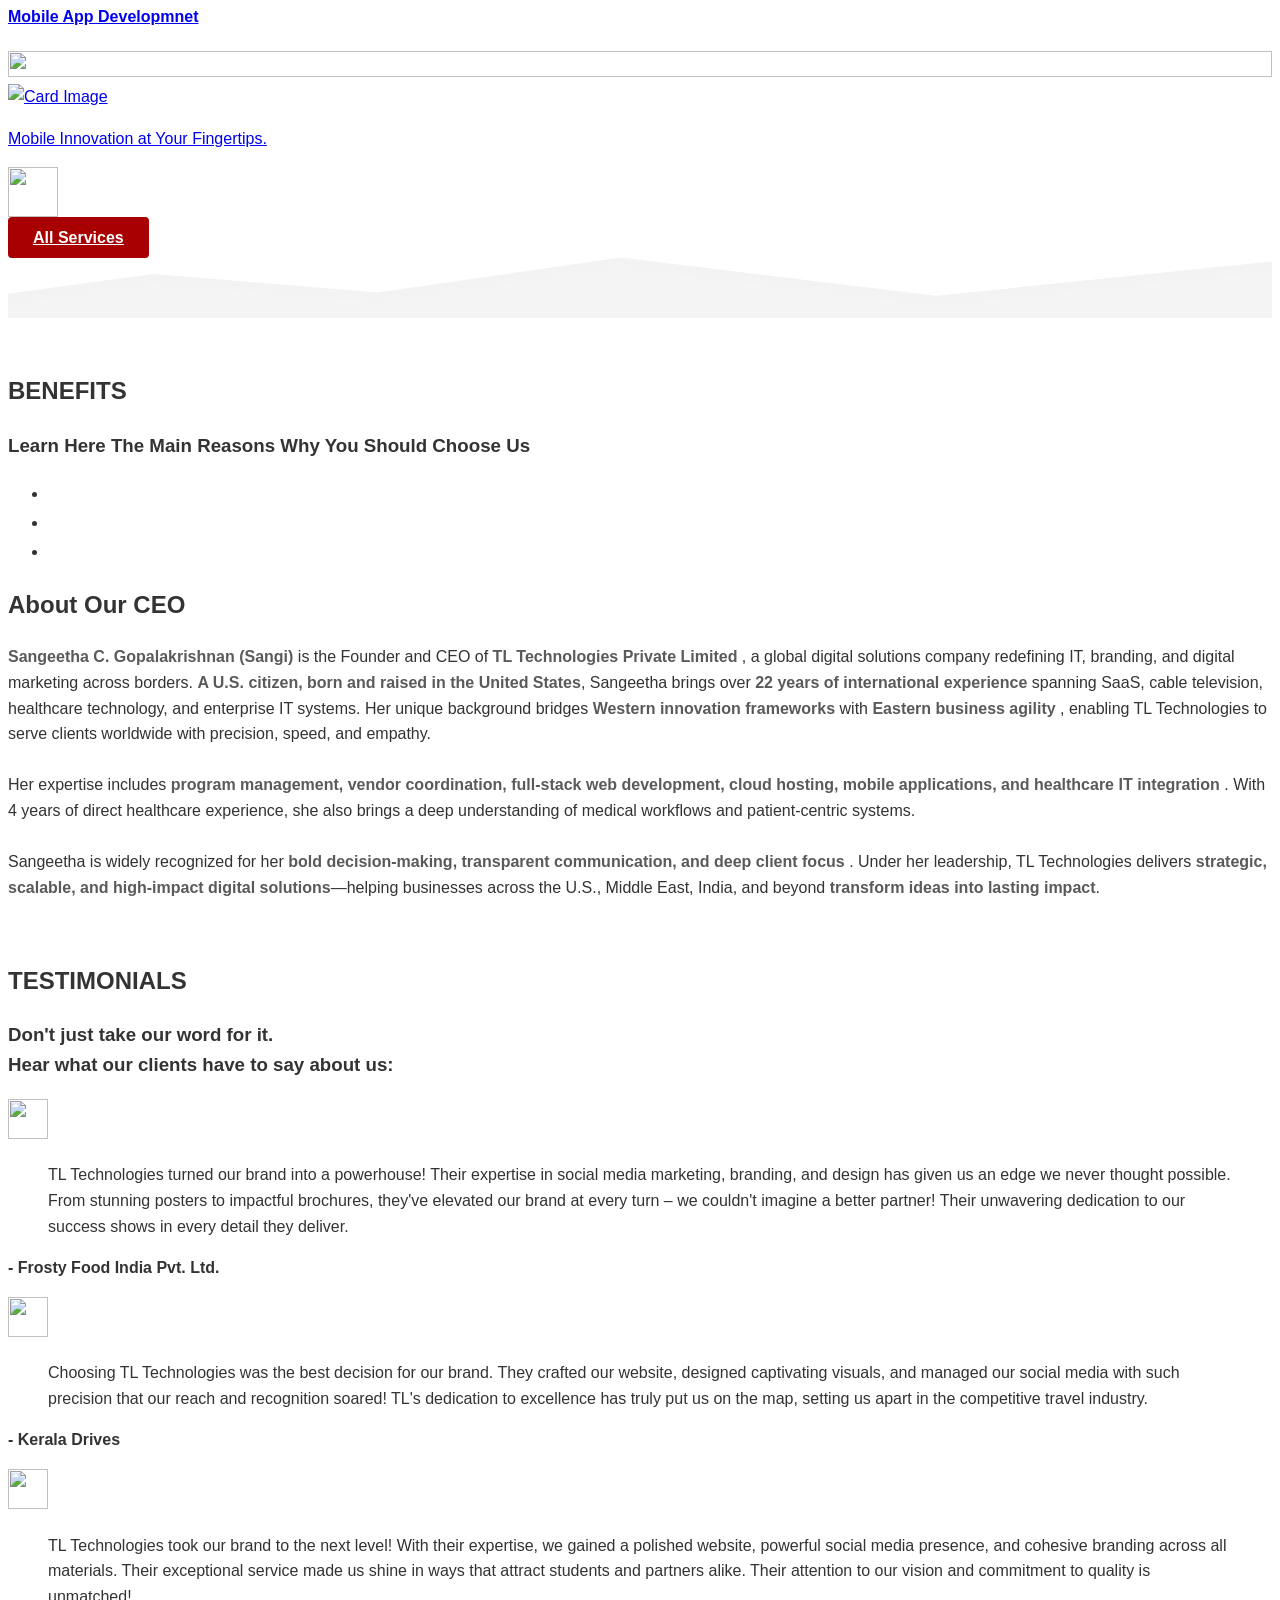
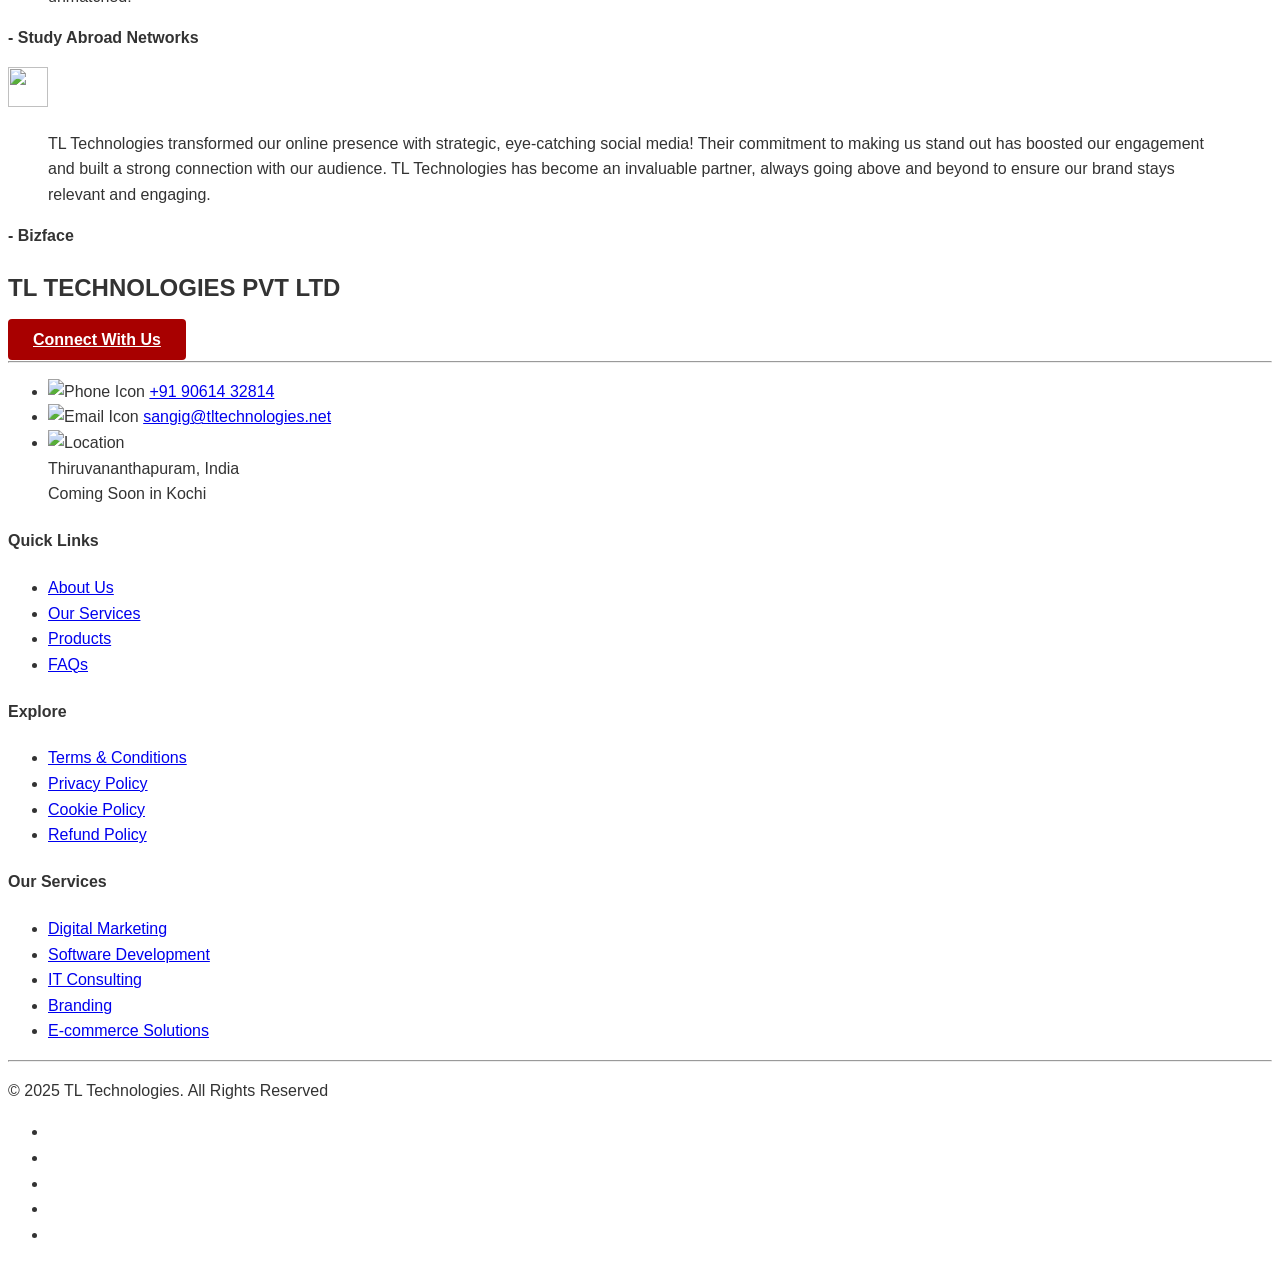
==== commit d599fade: "Replace Google Fonts link with Inter font" ====
--- a/HTML/index.html
+++ b/HTML/index.html
@@ -83,10 +83,9 @@
 	<meta name="p:domain_verify" content="5cdf05f4ad651f88fa0282ef65b898f6" />
 
 	<!-- Web Fonts  -->
-	<link id="googleFonts"
-		href="https://fonts.googleapis.com/css?family=Poppins:300,400,500,600,700,800%7CShadows+Into+Light&display=swap"
-		rel="stylesheet" type="text/css">
-
+<link id="googleFonts"
+href="https://fonts.googleapis.com/css2?family=Inter:wght@300;400;500;600;700&display=swap"
+rel="stylesheet">
 	<!-- Vendor CSS -->
 	<link rel="stylesheet" href="vendor/bootstrap/css/bootstrap.min.css">
 	<link rel="stylesheet" href="vendor/fontawesome-free/css/all.min.css">
--- a/HTML/css/custom.css
+++ b/HTML/css/custom.css
@@ -0,0 +1,116 @@
+/* =========================
+GLOBAL FONT SETTINGS
+Updated: March 5, 2026
+By: Sangeetha C G
+========================= */
+
+body {
+    font-family: 'Poppins', sans-serif;
+    line-height: 1.6;
+    color: #333;
+}
+
+h1, h2, h3, h4, h5, h6 {
+    font-family: 'Poppins', sans-serif;
+    font-weight: 600;
+}
+
+.logo-img {
+	width: 300px; /* Fixed width for large screens */
+	height: auto; /* Maintain aspect ratio */
+}
+/* Medium screens (768px to 991px) */
+@media (max-width: 991.98px) {
+	.logo-img {
+		width: 250px; /* Smaller width for medium screens */
+	}
+}
+/* Small screens (767px and below) */
+@media (max-width: 767.98px) {
+	.logo-img {
+		width: 200px; /* Even smaller width for small screens */
+	}
+}
+
+
+
+/* map */
+
+
+.map-container {
+	position: relative;
+	padding-bottom: 100%; /* Creates a square aspect ratio */
+	overflow: hidden;
+}
+
+@media (max-width: 991px) {
+	.map-container {
+		padding-bottom: 75%; /* Adjusts aspect ratio for smaller screens */
+	}
+}
+
+@media (max-width: 767px) {
+	.map-container {
+		padding-bottom: 56.25%; /* 16:9 aspect ratio for mobile */
+	}
+}
+
+
+/* footer */
+
+.hover-text-white:hover {
+    color: white !important;
+}
+
+.text-gray-100{
+	color: rgb(255 255 255 / 81%) !important;
+	font-size: 1.13em !important;
+}
+
+.text-gray-150{
+	/* color: #c60000; */
+	color: #5a5a5a !important;
+    font-weight: 700;
+}
+
+
+/* cookie consent  */
+
+#cookieConsent {
+    background-color: rgba(0, 0, 0, 0.9);
+    color: #ffffff;
+    padding: 15px;
+    position: fixed;
+    bottom: 0;
+    left: 0;
+    width: 100%;
+    z-index: 1000;
+}
+
+/* Flex Container Styling */
+.cookieConsentContainer {
+    display: flex;
+    flex-wrap: wrap;
+    align-items: center;
+}
+/* custom media query */
+
+/* @media (max-width: 2289px) {
+	.custom-text-background {
+		font-size: 8rem !important;
+	}
+} */
+
+/* @media (max-width: 2117px) {
+	.custom-text-background {
+		font-size: 7.5rem !important;
+	}
+} */
+
+
+
+#loading-title {
+    opacity: 1;
+    transition: opacity 300ms ease-in-out;
+}
+
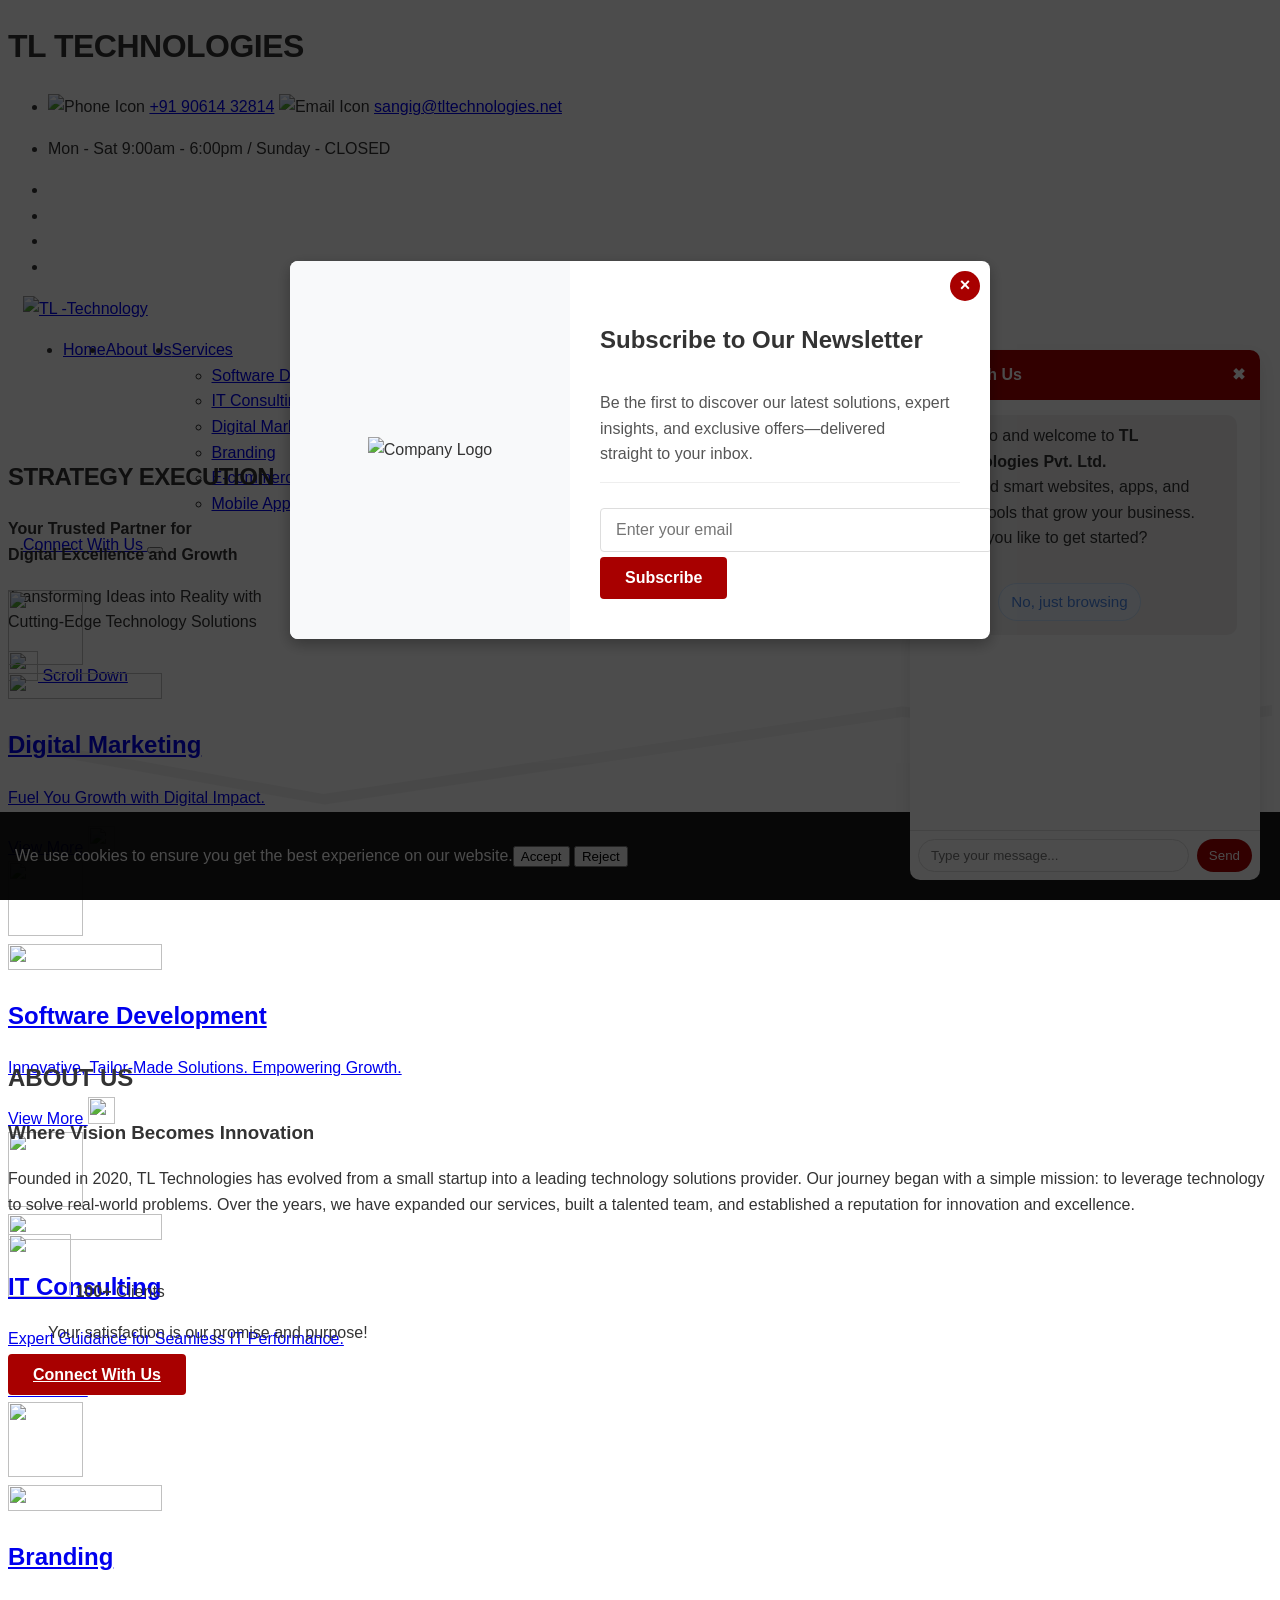
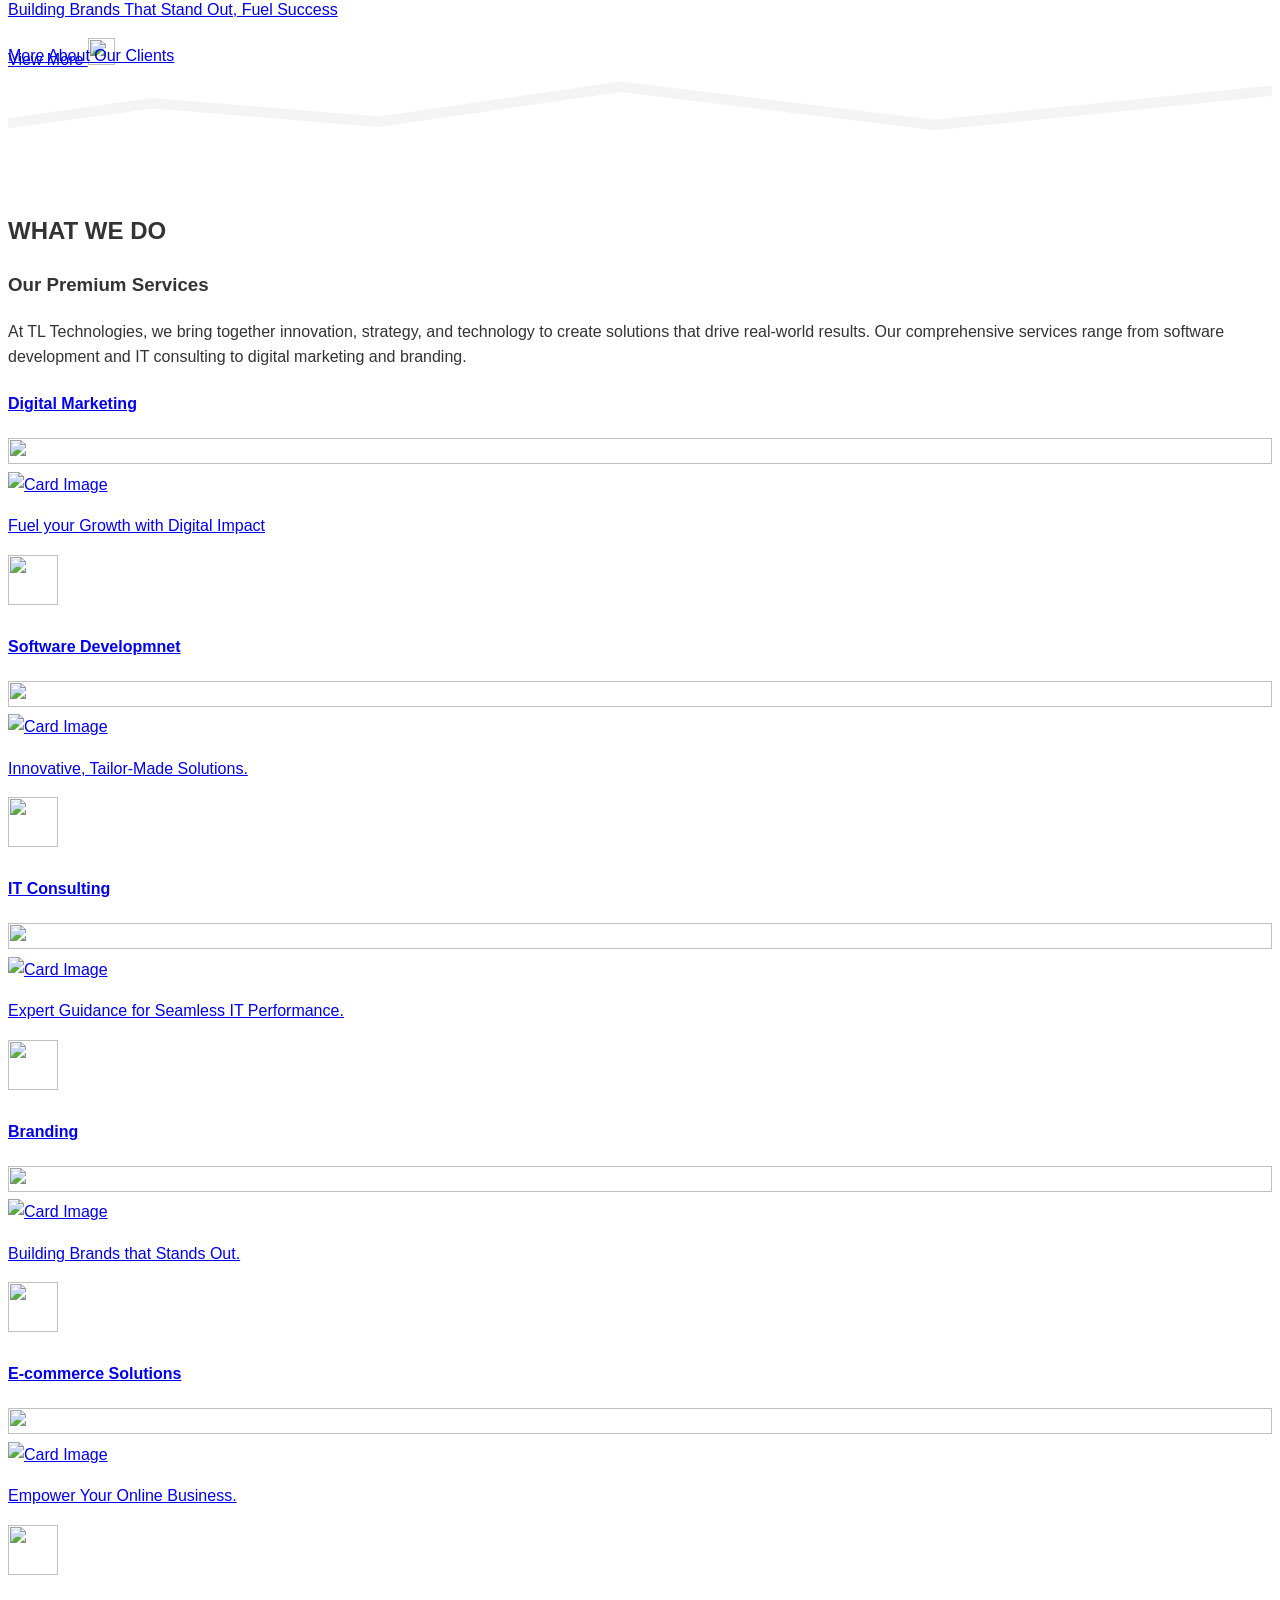
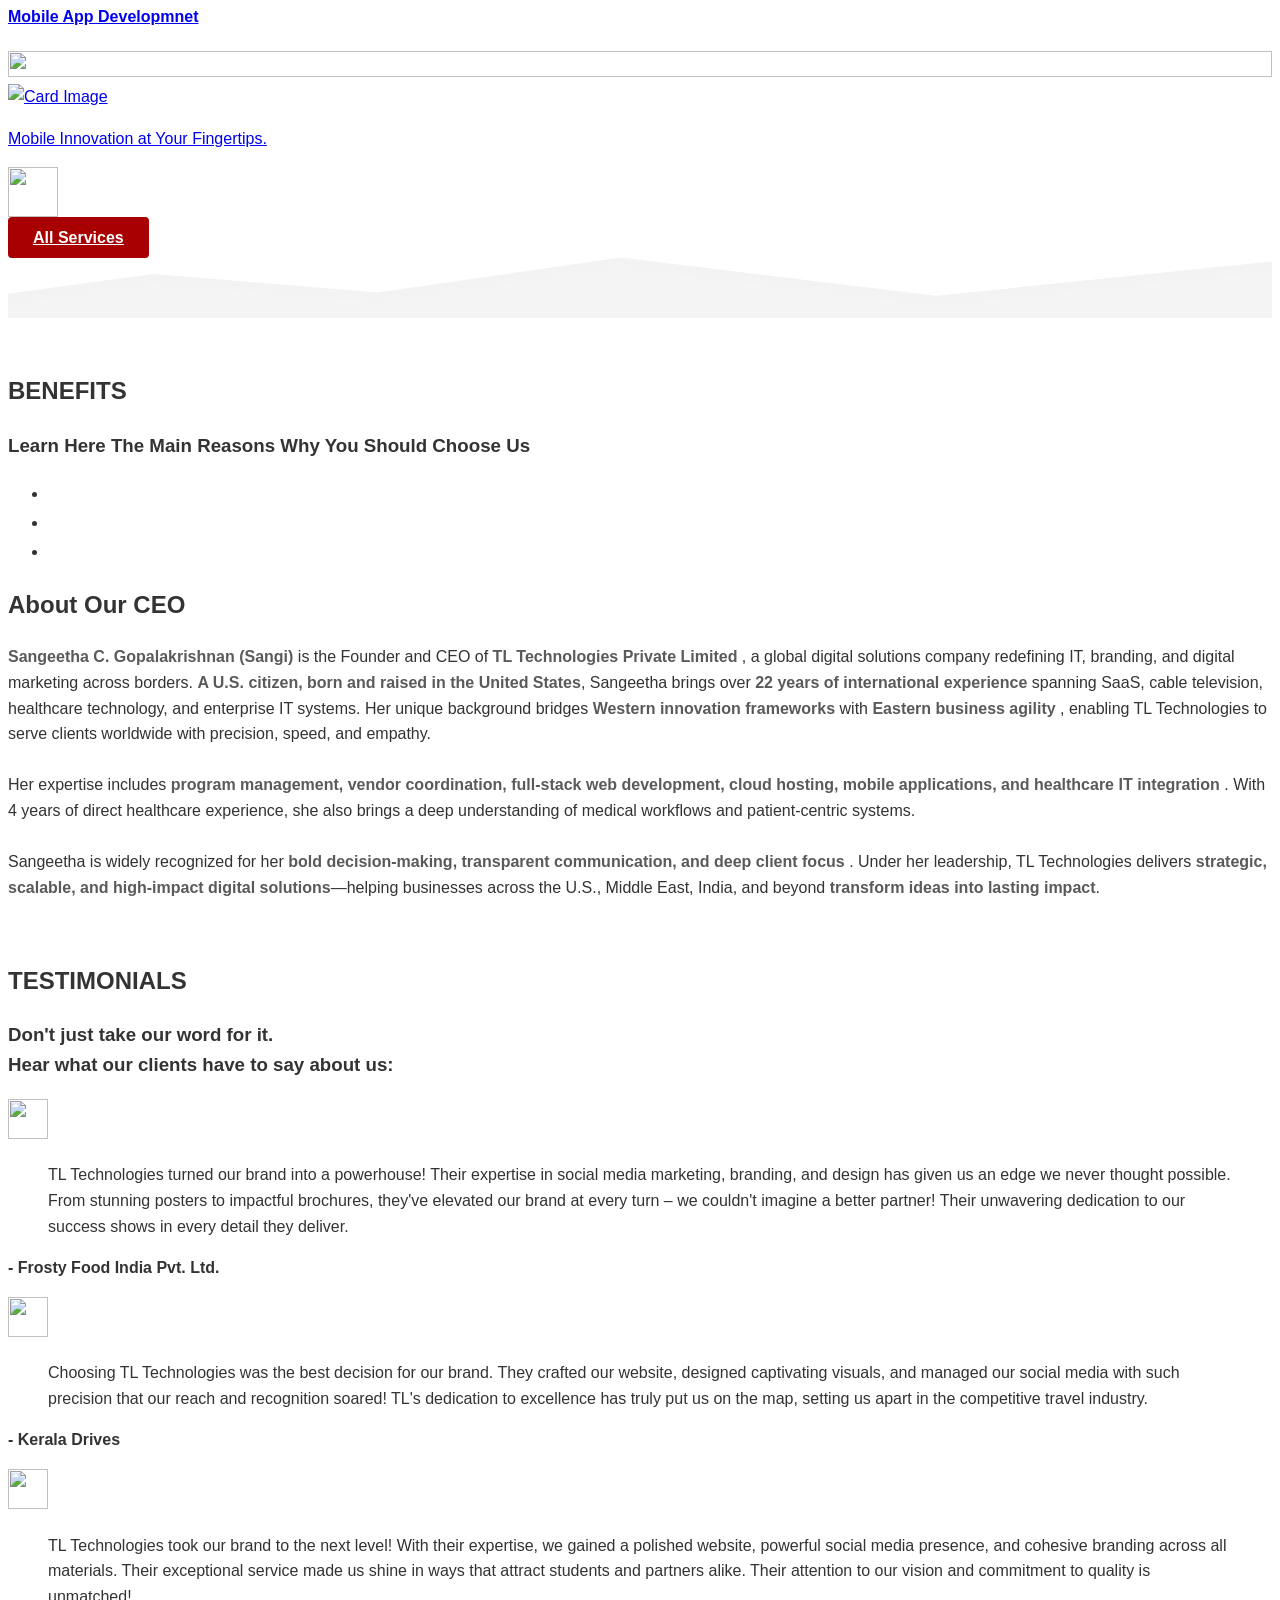
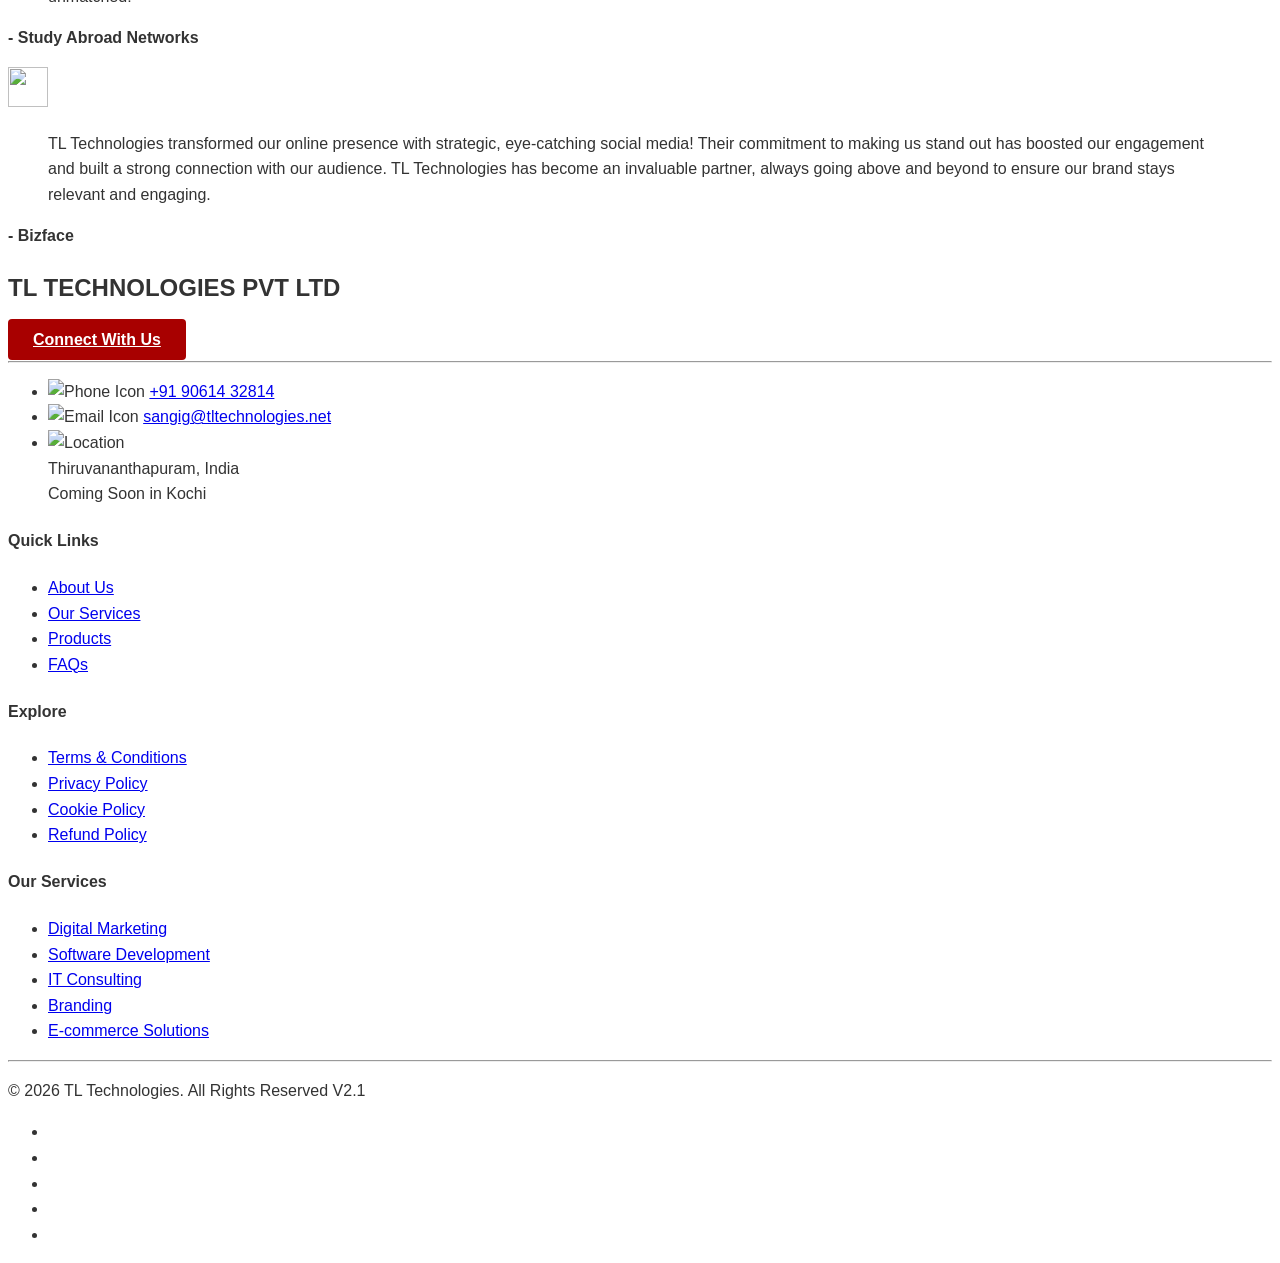
==== commit 747feae3: "Update copyright year to 2026 in footer" ====
--- a/HTML/index.html
+++ b/HTML/index.html
@@ -1636,7 +1636,7 @@
 				<div class="row align-items-center pb-4">
 					<hr class="bg-color-light opacity-1 my-0 mb-4 w-100">
 					<div class="col-lg-6 text-center text-lg-start order-lg-1">
-						<p class="mb-3 mb-lg-0 text-light text-4">&copy; 2025 TL Technologies. All Rights Reserved</p>
+						<p class="mb-3 mb-lg-0 text-light text-4">&copy; 2026 TL Technologies. All Rights Reserved V2.1 </p>
 					</div>
 					<div class="col-lg-6 text-center text-lg-end order-lg-2">
 						<ul
--- a/HTML/css/custom.css
+++ b/HTML/css/custom.css
@@ -1,80 +1,105 @@
-/* =========================
-GLOBAL FONT SETTINGS
+/* =====================================================
+TL TECHNOLOGIES - CUSTOM CSS
 Updated: March 5, 2026
-By: Sangeetha C G
-========================= */
+Updated By: Sangeetha C G
+Purpose: Custom styling overrides for TL Technologies
+===================================================== */
+
+
+/* =====================================================
+GLOBAL TYPOGRAPHY
+===================================================== */
 
 body {
-    font-family: 'Poppins', sans-serif;
+    font-family: 'Inter', sans-serif;
     line-height: 1.6;
     color: #333;
 }
 
 h1, h2, h3, h4, h5, h6 {
-    font-family: 'Poppins', sans-serif;
+    font-family: 'Inter', sans-serif;
     font-weight: 600;
 }
 
-.logo-img {
-	width: 300px; /* Fixed width for large screens */
-	height: auto; /* Maintain aspect ratio */
-}
-/* Medium screens (768px to 991px) */
-@media (max-width: 991.98px) {
-	.logo-img {
-		width: 250px; /* Smaller width for medium screens */
-	}
-}
-/* Small screens (767px and below) */
-@media (max-width: 767.98px) {
-	.logo-img {
-		width: 200px; /* Even smaller width for small screens */
-	}
+h1 {
+    font-weight: 700;
+    letter-spacing: -0.5px;
 }
 
 
 
-/* map */
+/* =====================================================
+LOGO STYLING
+===================================================== */
+
+.logo-img {
+    width: 300px; /* Large screens */
+    height: auto;
+}
+
+/* Medium screens */
+@media (max-width: 991.98px) {
+    .logo-img {
+        width: 250px;
+    }
+}
+
+/* Small screens */
+@media (max-width: 767.98px) {
+    .logo-img {
+        width: 200px;
+    }
+}
 
 
+
+/* =====================================================
+MAP CONTAINER (RESPONSIVE)
+===================================================== */
+
 .map-container {
-	position: relative;
-	padding-bottom: 100%; /* Creates a square aspect ratio */
-	overflow: hidden;
+    position: relative;
+    padding-bottom: 100%;
+    overflow: hidden;
 }
 
 @media (max-width: 991px) {
-	.map-container {
-		padding-bottom: 75%; /* Adjusts aspect ratio for smaller screens */
-	}
+    .map-container {
+        padding-bottom: 75%;
+    }
 }
 
 @media (max-width: 767px) {
-	.map-container {
-		padding-bottom: 56.25%; /* 16:9 aspect ratio for mobile */
-	}
+    .map-container {
+        padding-bottom: 56.25%;
+    }
 }
 
 
-/* footer */
+
+/* =====================================================
+FOOTER TEXT
+===================================================== */
 
 .hover-text-white:hover {
     color: white !important;
 }
 
-.text-gray-100{
-	color: rgb(255 255 255 / 81%) !important;
-	font-size: 1.13em !important;
+.text-gray-100 {
+    color: rgb(255 255 255 / 81%) !important;
+    font-size: 1.13em !important;
 }
 
-.text-gray-150{
-	/* color: #c60000; */
-	color: #5a5a5a !important;
+.text-gray-150 {
+    color: #5a5a5a !important;
     font-weight: 700;
 }
 
 
-/* cookie consent  */
+
+/* =====================================================
+COOKIE CONSENT BAR
+===================================================== */
 
 #cookieConsent {
     background-color: rgba(0, 0, 0, 0.9);
@@ -87,30 +112,19 @@
     z-index: 1000;
 }
 
-/* Flex Container Styling */
 .cookieConsentContainer {
     display: flex;
     flex-wrap: wrap;
     align-items: center;
 }
-/* custom media query */
-
-/* @media (max-width: 2289px) {
-	.custom-text-background {
-		font-size: 8rem !important;
-	}
-} */
-
-/* @media (max-width: 2117px) {
-	.custom-text-background {
-		font-size: 7.5rem !important;
-	}
-} */
 
 
+
+/* =====================================================
+LOADING TITLE ANIMATION
+===================================================== */
 
 #loading-title {
     opacity: 1;
     transition: opacity 300ms ease-in-out;
 }
-
